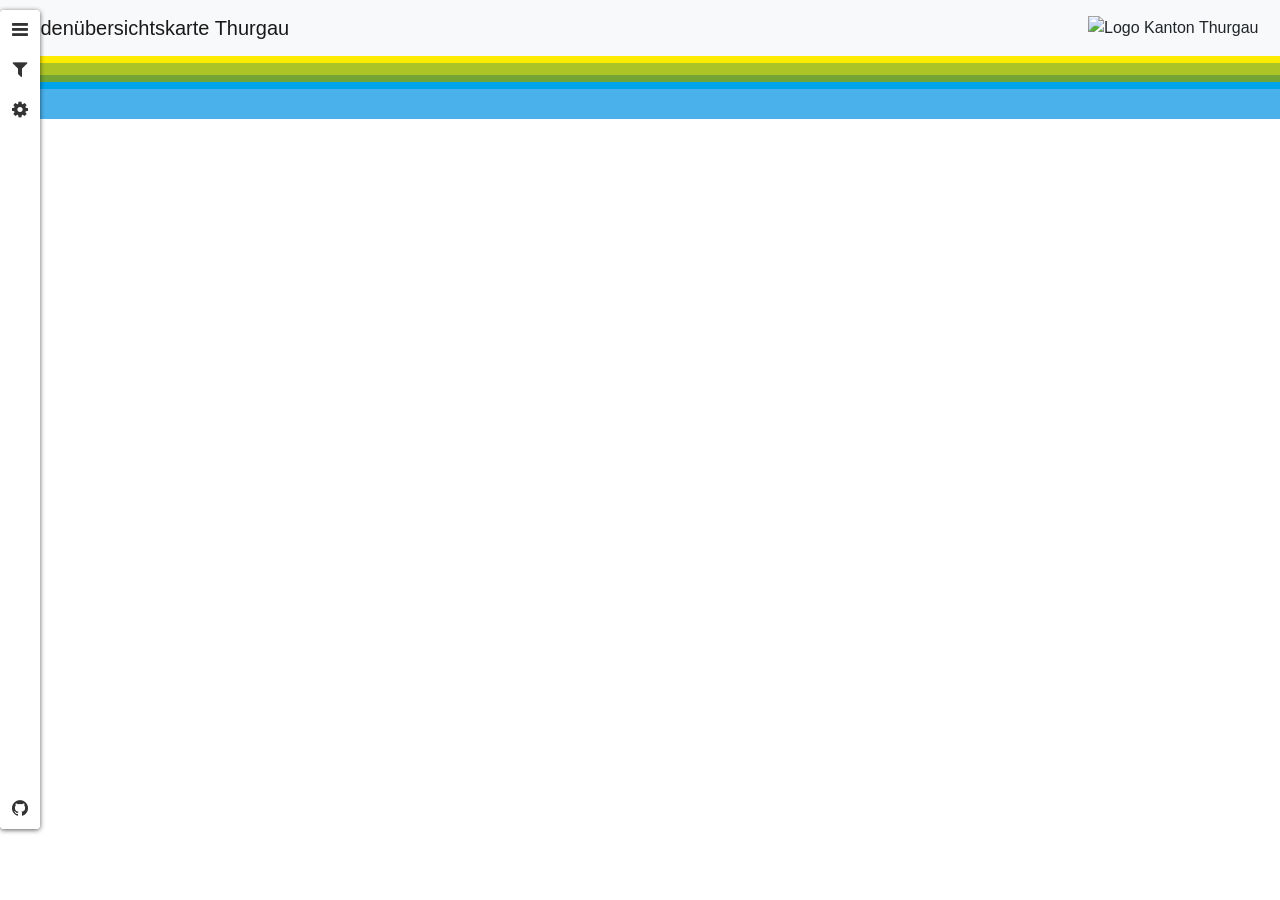
==== index.html @ bab36177 "legend fix" ====
<!doctype html>
<html lang="de">
<head>
    <meta charset="utf-8">
    <meta name="viewport" content="width=device-width, initial-scale=1, shrink-to-fit=no">
    <meta name="description" content="Bodenübersichtskarte Thurgau">
    <meta name="author" content="Jan, Robin, Benedek">

    <title>Bodenübersichtskarte Thurgau</title>

    <!-- Bootstrap CSS -->
    <link rel="stylesheet" href="https://stackpath.bootstrapcdn.com/bootstrap/4.1.3/css/bootstrap.min.css">
    <link href="https://maxcdn.bootstrapcdn.com/font-awesome/4.1.0/css/font-awesome.min.css" rel="stylesheet">

    <!-- Favicon -->
    <link rel="apple-touch-icon" sizes="180x180" href="img/favicon/apple-touch-icon.png">
    <link rel="icon" type="image/png" sizes="32x32" href="img/favicon/favicon-32x32.png">
    <link rel="icon" type="image/png" sizes="16x16" href="img/favicon/favicon-16x16.png">

    <!-- Map -->
    <link rel="stylesheet" href="https://unpkg.com/leaflet@1.2.0/dist/leaflet.css">
    <link rel="stylesheet" href="css/sidebar/leaflet-sidebar.css">

    <!-- Custom -->
    <link rel="stylesheet" href="css/bootstrap-custom.css">
</head>

<body>

<div class="container-fluid">
    <nav class="navbar navbar-expand-lg navbar-light bg-light">
        <span class="navbar-brand d-flex flex-fill">Bodenübersichtskarte Thurgau</span>
        <div class="navbar-collapse collapse w-100 order-3 dual-collapse2">
            <ul class="navbar-nav ml-auto">
                <li class="nav-item">
                    <img src="https://www.tg.ch/public/upload/assets/20/logo-kanton-thurgau.svg"
                         alt="Logo Kanton Thurgau" style="display: block; float: right; width: 176px;">
                </li>
            </ul>
        </div>
        <div class="d-flex flex-fill"><!--spacer--> </div>
    </nav>

    <header>
        <div class="tg-horizont"></div>
    </header>

    <main>
        <!-- optionally define the sidebar content via HTML markup -->
        <div id="sidebar" class="leaflet-sidebar collapsed">
            <!-- nav tabs -->
            <div class="leaflet-sidebar-tabs">
                <!-- top aligned tabs -->
                <ul role="tablist">
                    <li><a href="#home" role="tab"><i class="fa fa-bars active"></i></a></li>
                    <li><a href="#autopan" role="tab"><i class="fa fa-filter"></i></a></li>
                    <li><a href="#messages" role="tab"><i class="fa fa-gear"></i></a></li>
                </ul>

                <!-- bottom aligned tabs -->
                <ul role="tablist">
                    <li><a href="https://github.com/Boostvolt"><i class="fa fa-github"></i></a>
                    </li>
                </ul>
            </div>

            <!-- panel content -->
            <div class="leaflet-sidebar-content">
                <div class="leaflet-sidebar-pane" id="home">
                    <h1 class="leaflet-sidebar-header">
                        Bodenübersichtskarte Thurgau
                        <span class="leaflet-sidebar-close"><i class="fa fa-caret-left"></i></span>
                    </h1>
                    <br>
                    <h5>Über uns</h5>
                    <p>Wir sind Schüler von der Abschlussklasse an der Informatikmittelschule
                        Frauenfeld. In diesem Rahmen entwickelten wir im Herbstsemester 2020/21 eine Anwendung
                        anhand von Thurgauer Open Government Daten. In Zusammenarbeit mit der Kantonalen Verwaltung
                        Thurgau ist anschliessend, die folgende Anwendung entstanden.</p>
                </div>

                <div class="leaflet-sidebar-pane" id="autopan">
                    <h1 class="leaflet-sidebar-header">
                        Datenauswahl
                        <span class="leaflet-sidebar-close"><i class="fa fa-caret-left"></i></span>
                    </h1><br>
                    <p>Wähle aus, welche Daten angezeigt werden sollen.</p>
                    <hr>
                    <form autocomplete="off">
                        <div class="form-group">
                            <div class="form-check">
                                <input class="form-check-input" type="radio" value="" name="options"
                                       id="Hauptboden" onclick="changeLayer(this.id)">
                                <label class="form-check-label" for="Hauptboden">
                                    Hauptboden
                                </label>
                            </div>
                            <div class="form-check">
                                <input class="form-check-input" type="radio" value="" name="options"
                                       id="ubuflach_bt_al"
                                       onclick="changeLayer(this.id)">
                                <label class="form-check-label" for="ubuflach_bt_al">
                                    Bodentyp Hauptboden Landwirtschaft
                                </label>
                            </div>
                            <div class="form-check">
                                <input class="form-check-input" type="radio" value="" name="options"
                                       id="ubuflach_k_ob_al"
                                       onclick="changeLayer(this.id)">
                                <label class="form-check-label" for="ubuflach_k_ob_al">
                                    Textur Hauptboden Landwirtschaft
                                </label>
                            </div>
                            <div class="form-check">
                                <input class="form-check-input" type="radio" value="" name="options"
                                       id="ubuflach_hb"
                                       onclick="changeLayer(this.id)">
                                <label class="form-check-label" for="ubuflach_hb">
                                    Wasserhaushalt Hauptboden
                                </label>
                            </div>
                            <div class="form-check">
                                <input class="form-check-input" type="radio" value="" name="options"
                                       id="ubuflach_verd"
                                       onclick="changeLayer(this.id)">
                                <label class="form-check-label" for="ubuflach_verd">
                                    Verdichtungsempfindlichkeit
                                </label>
                            </div>
                            <div class="form-check">
                                <input class="form-check-input" type="radio" value="" name="options"
                                       id="ubuflach_nb" onclick="changeLayer(this.id)">
                                <label class="form-check-label" for="ubuflach_nb">
                                    Wasserhaushalt Nebenboden
                                </label>
                            </div>
                            <div class="form-check">
                                <input class="form-check-input" type="radio" value="" name="options"
                                       id="ubuflach_bb" onclick="changeLayer(this.id)">
                                <label class="form-check-label" for="ubuflach_bb">
                                    Wasserhaushalt Begleitboden
                                </label>
                            </div>
                            <div class="form-check">
                                <input class="form-check-input" type="radio" value="" name="options"
                                       id="ubuflach_re_nat" onclick="changeLayer(this.id)">
                                <label class="form-check-label" for="ubuflach_re_nat">
                                    Bodenregionen (natürlich)
                                </label>
                            </div>
                            <div class="form-check">
                                <input class="form-check-input" type="radio" value="" name="options"
                                       id="ubuflach_re_ant" onclick="changeLayer(this.id)">
                                <label class="form-check-label" for="ubuflach_re_ant">
                                    Bodenregionen (anthropogen)
                                </label>
                            </div>
                            <div class="form-check">
                                <input class="form-check-input" type="radio" value="" name="options"
                                       id="ubufixpk" onclick="changeLayer(this.id)">
                                <label class="form-check-label" for="ubufixpk">
                                    Bodenprofile und Bohrungen
                                </label>
                            </div>
                        </div>
                    </form>
                </div>

                <div class="leaflet-sidebar-pane" id="messages">
                    <h1 class="leaflet-sidebar-header">
                        Kartendesign
                        <div class="leaflet-sidebar-close"><i class="fa fa-caret-left"></i></div>
                    </h1>
                    <br>
                    <p>Wähle aus, wie die Karte aussehen soll.</p>
                    <hr>
                    <div class="form-check">
                        <input class="form-check-input" type="radio" name="radios" id="tgKarteStreets" value="option1"
                               onclick="changeMapStyle('ckhbrqz200sfm19l8s1kllc5p')">
                        <label class="form-check-label" for="tgKarteStreets">
                            Strassenansicht
                        </label>
                    </div>
                    <div class="form-check">
                        <input class="form-check-input" type="radio" name="radios" id="tgKarteLight" value="option2"
                               onclick="changeMapStyle('ckhbrrydr0sh619paqdxyxm4s')">
                        <label class="form-check-label" for="tgKarteLight">
                            Geländeansicht
                        </label>
                    </div>
                    <div class="form-check">
                        <input class="form-check-input" type="radio" name="radios" id="tgKarteSatellite"
                               value="option3" onclick="changeMapStyle('ckhbrs8xx0sef19mc8mif7o0w')">
                        <label class="form-check-label" for="tgKarteSatellite">
                            Satellitenansicht
                        </label>
                    </div>
                </div>

            </div>
        </div>
        <div id="map"></div>
    </main>
</div>

<!-- Custom files first, then Leaflet, then jQuery, then Popper.js, then holder.js, then jquery.validate.js, then Bootstrap JS -->
<script src="https://unpkg.com/leaflet@1.2.0/dist/leaflet.js"></script>
<script src="js/sidebar/leaflet-sidebar.js"></script>
<script src="js/leaflet.wms.js"></script>
<script src="http://code.jquery.com/jquery-1.11.3.min.js"></script>
<script src="https://cdnjs.cloudflare.com/ajax/libs/popper.js/1.14.3/umd/popper.min.js"></script>
<script src="https://cdnjs.cloudflare.com/ajax/libs/holder/2.9.4/holder.min.js"></script>
<script src="https://cdnjs.cloudflare.com/ajax/libs/jquery-validate/1.19.0/jquery.validate.min.js"></script>
<script src="https://cdnjs.cloudflare.com/ajax/libs/jquery-validate/1.19.0/additional-methods.min.js"></script>
<script src="https://stackpath.bootstrapcdn.com/bootstrap/4.1.3/js/bootstrap.min.js"></script>
<script src="js/map.js"></script>
</body>

</html>
---- css/sidebar/leaflet-sidebar.css ----
.leaflet-sidebar {
  position: absolute;
  top: 0;
  bottom: 0;
  width: 100%;
  overflow: hidden;
  z-index: 2000; }
  .leaflet-sidebar.collapsed {
    width: 40px; }
  @media (min-width: 768px) {
    .leaflet-sidebar {
      top: 10px;
      bottom: 10px;
      transition: width 500ms; } }
  @media (min-width: 768px) and (max-width: 991px) {
    .leaflet-sidebar {
      width: 305px;
      max-width: 305px; } }
  @media (min-width: 992px) and (max-width: 1199px) {
    .leaflet-sidebar {
      width: 390px;
      max-width: 390px; } }
  @media (min-width: 1200px) {
    .leaflet-sidebar {
      width: 460px;
      max-width: 460px; } }

.leaflet-sidebar-left {
  left: 0; }
  @media (min-width: 768px) {
    .leaflet-sidebar-left {
      left: 0; } }

.leaflet-sidebar-right {
  right: 0; }
  @media (min-width: 768px) {
    .leaflet-sidebar-right {
      right: 10px; } }

.leaflet-sidebar-tabs {
  top: 0;
  bottom: 0;
  height: 100%;
  background-color: #fff; }
  .leaflet-sidebar-left .leaflet-sidebar-tabs {
    left: 0; }
  .leaflet-sidebar-right .leaflet-sidebar-tabs {
    right: 0; }
  .leaflet-sidebar-tabs, .leaflet-sidebar-tabs > ul {
    position: absolute;
    width: 40px;
    margin: 0;
    padding: 0;
    list-style-type: none; }
    .leaflet-sidebar-tabs > li, .leaflet-sidebar-tabs > ul > li {
      width: 100%;
      height: 40px;
      color: #333;
      font-size: 14pt;
      overflow: hidden;
      transition: all 80ms; }
      .leaflet-sidebar-tabs > li:hover, .leaflet-sidebar-tabs > ul > li:hover {
        color: #000;
        background-color: #eee; }
      .leaflet-sidebar-tabs > li.active, .leaflet-sidebar-tabs > ul > li.active {
        color: #fff;
        background-color: #000; }
      .leaflet-sidebar-tabs > li.disabled, .leaflet-sidebar-tabs > ul > li.disabled {
        color: rgba(51, 51, 51, 0.4); }
        .leaflet-sidebar-tabs > li.disabled:hover, .leaflet-sidebar-tabs > ul > li.disabled:hover {
          background: transparent; }
        .leaflet-sidebar-tabs > li.disabled > a, .leaflet-sidebar-tabs > ul > li.disabled > a {
          cursor: default; }
      .leaflet-sidebar-tabs > li > a, .leaflet-sidebar-tabs > ul > li > a {
        display: block;
        width: 100%;
        height: 100%;
        line-height: 40px;
        color: inherit;
        text-decoration: none;
        text-align: center;
        cursor: pointer; }
  .leaflet-sidebar-tabs > ul + ul {
    bottom: 0; }

.leaflet-sidebar-content {
  position: absolute;
  top: 0;
  bottom: 0;
  background-color: rgba(255, 255, 255, 0.95);
  overflow-x: hidden;
  overflow-y: auto; }
  .leaflet-sidebar-left .leaflet-sidebar-content {
    left: 40px;
    right: 0; }
  .leaflet-sidebar-right .leaflet-sidebar-content {
    left: 0;
    right: 40px; }
  .leaflet-sidebar.collapsed > .leaflet-sidebar-content {
    overflow-y: hidden; }

.collapsed > .leaflet-sidebar-content {
  overflow-y: hidden; }

.leaflet-sidebar-pane {
  display: none;
  left: 0;
  right: 0;
  box-sizing: border-box;
  padding: 10px 20px; }
  .leaflet-sidebar-pane.active {
    display: block; }
  @media (min-width: 768px) and (max-width: 991px) {
    .leaflet-sidebar-pane {
      min-width: 265px; } }
  @media (min-width: 992px) and (max-width: 1199px) {
    .leaflet-sidebar-pane {
      min-width: 350px; } }
  @media (min-width: 1200px) {
    .leaflet-sidebar-pane {
      min-width: 420px; } }

.leaflet-sidebar-header {
  margin: -10px -20px 0;
  height: 40px;
  padding: 0 20px;
  line-height: 40px;
  font-size: 14.4pt;
  color: #fff;
  background-color: #000; }
  .leaflet-sidebar-right .leaflet-sidebar-header {
    padding-left: 0; }

.leaflet-sidebar-close {
  position: absolute;
  top: 0;
  width: 40px;
  height: 40px;
  text-align: center;
  cursor: pointer; }
  .leaflet-sidebar-left .leaflet-sidebar-close {
    right: 0; }
  .leaflet-sidebar-right .leaflet-sidebar-close {
    left: 0; }

.leaflet-sidebar {
  box-shadow: 0 1px 5px rgba(0, 0, 0, 0.65); }
  .leaflet-sidebar.leaflet-touch {
    box-shadow: none;
    border-right: 2px solid rgba(0, 0, 0, 0.2); }
  @media (min-width: 768px) {
    .leaflet-sidebar {
      border-radius: 4px; }
      .leaflet-sidebar.leaflet-touch {
        border: 2px solid rgba(0, 0, 0, 0.2); } }

@media (min-width: 768px) {
  .leaflet-sidebar-left ~ .leaflet-control-container .leaflet-left {
    transition: left 500ms; } }

@media (min-width: 768px) and (max-width: 991px) {
  .leaflet-sidebar-left ~ .leaflet-control-container .leaflet-left {
    left: 315px; } }

@media (min-width: 992px) and (max-width: 1199px) {
  .leaflet-sidebar-left ~ .leaflet-control-container .leaflet-left {
    left: 400px; } }

@media (min-width: 1200px) {
  .leaflet-sidebar-left ~ .leaflet-control-container .leaflet-left {
    left: 470px; } }

@media (min-width: 768px) {
  .leaflet-sidebar-left.collapsed ~ .leaflet-control-container .leaflet-left {
    left: 50px; } }

@media (min-width: 768px) {
  .leaflet-sidebar-right ~ .leaflet-control-container .leaflet-right {
    transition: right 500ms; } }

@media (min-width: 768px) and (max-width: 991px) {
  .leaflet-sidebar-right ~ .leaflet-control-container .leaflet-right {
    right: 315px; } }

@media (min-width: 992px) and (max-width: 1199px) {
  .leaflet-sidebar-right ~ .leaflet-control-container .leaflet-right {
    right: 400px; } }

@media (min-width: 1200px) {
  .leaflet-sidebar-right ~ .leaflet-control-container .leaflet-right {
    right: 470px; } }

@media (min-width: 768px) {
  .leaflet-sidebar-right.collapsed ~ .leaflet-control-container .leaflet-right {
    right: 50px; } }
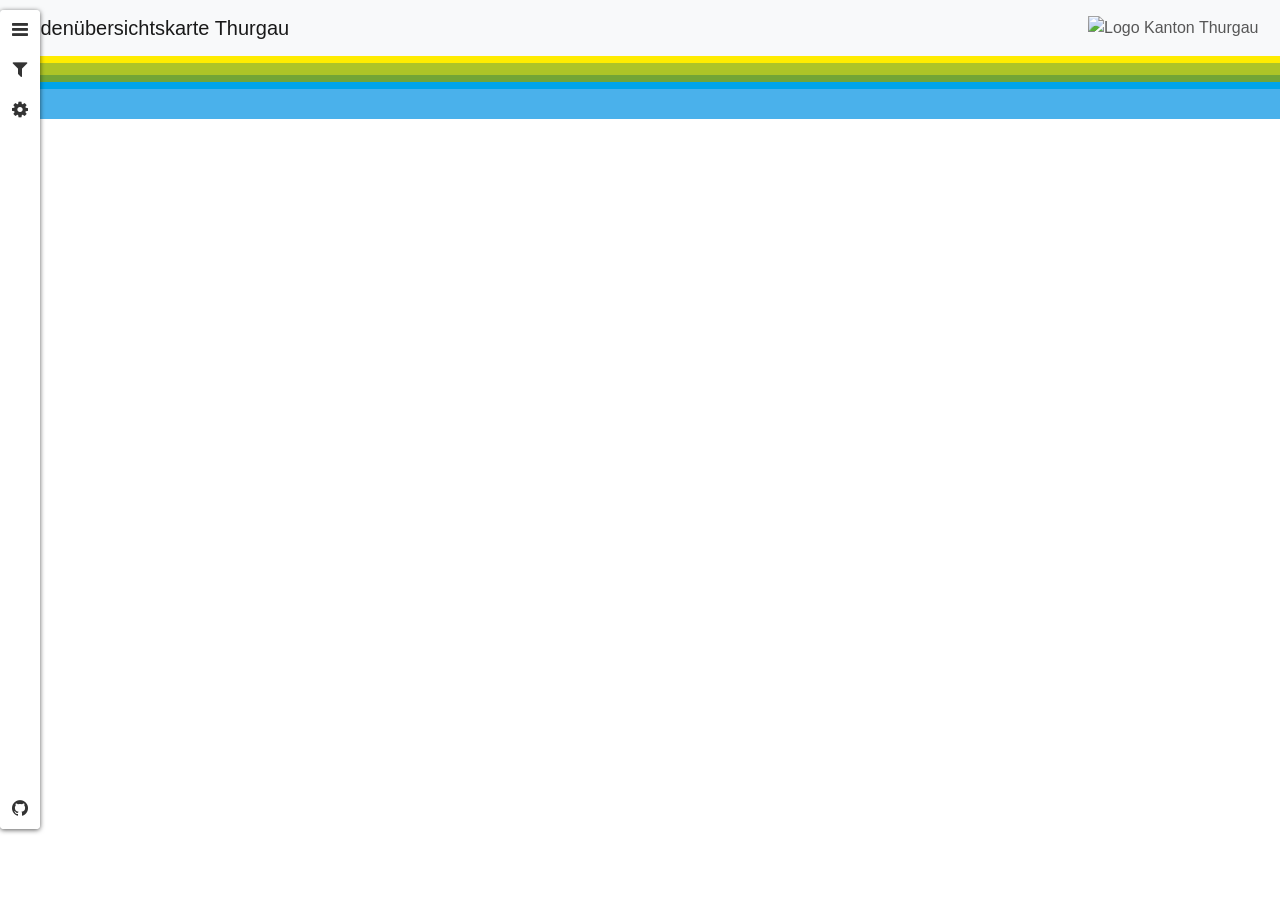
==== commit cdb66f6d: "Cleanup" ====
--- a/index.html
+++ b/index.html
@@ -1,219 +1,213 @@
 <!doctype html>
 <html lang="de">
-<head>
-    <meta charset="utf-8">
-    <meta name="viewport" content="width=device-width, initial-scale=1, shrink-to-fit=no">
-    <meta name="description" content="Bodenübersichtskarte Thurgau">
-    <meta name="author" content="Jan, Robin, Benedek">
-
-    <title>Bodenübersichtskarte Thurgau</title>
-
-    <!-- Bootstrap CSS -->
-    <link rel="stylesheet" href="https://stackpath.bootstrapcdn.com/bootstrap/4.1.3/css/bootstrap.min.css">
-    <link href="https://maxcdn.bootstrapcdn.com/font-awesome/4.1.0/css/font-awesome.min.css" rel="stylesheet">
-
-    <!-- Favicon -->
-    <link rel="apple-touch-icon" sizes="180x180" href="img/favicon/apple-touch-icon.png">
-    <link rel="icon" type="image/png" sizes="32x32" href="img/favicon/favicon-32x32.png">
-    <link rel="icon" type="image/png" sizes="16x16" href="img/favicon/favicon-16x16.png">
-
-    <!-- Map -->
-    <link rel="stylesheet" href="https://unpkg.com/leaflet@1.2.0/dist/leaflet.css">
-    <link rel="stylesheet" href="css/sidebar/leaflet-sidebar.css">
-
-    <!-- Custom -->
-    <link rel="stylesheet" href="css/bootstrap-custom.css">
-</head>
-
-<body>
-
-<div class="container-fluid">
-    <nav class="navbar navbar-expand-lg navbar-light bg-light">
-        <span class="navbar-brand d-flex flex-fill">Bodenübersichtskarte Thurgau</span>
-        <div class="navbar-collapse collapse w-100 order-3 dual-collapse2">
-            <ul class="navbar-nav ml-auto">
-                <li class="nav-item">
-                    <img src="https://www.tg.ch/public/upload/assets/20/logo-kanton-thurgau.svg"
-                         alt="Logo Kanton Thurgau" style="display: block; float: right; width: 176px;">
-                </li>
-            </ul>
-        </div>
-        <div class="d-flex flex-fill"><!--spacer--> </div>
-    </nav>
-
-    <header>
-        <div class="tg-horizont"></div>
-    </header>
-
-    <main>
-        <!-- optionally define the sidebar content via HTML markup -->
-        <div id="sidebar" class="leaflet-sidebar collapsed">
-            <!-- nav tabs -->
-            <div class="leaflet-sidebar-tabs">
-                <!-- top aligned tabs -->
-                <ul role="tablist">
-                    <li><a href="#home" role="tab"><i class="fa fa-bars active"></i></a></li>
-                    <li><a href="#autopan" role="tab"><i class="fa fa-filter"></i></a></li>
-                    <li><a href="#messages" role="tab"><i class="fa fa-gear"></i></a></li>
-                </ul>
-
-                <!-- bottom aligned tabs -->
-                <ul role="tablist">
-                    <li><a href="https://github.com/Boostvolt"><i class="fa fa-github"></i></a>
-                    </li>
-                </ul>
-            </div>
-
-            <!-- panel content -->
-            <div class="leaflet-sidebar-content">
-                <div class="leaflet-sidebar-pane" id="home">
-                    <h1 class="leaflet-sidebar-header">
-                        Bodenübersichtskarte Thurgau
-                        <span class="leaflet-sidebar-close"><i class="fa fa-caret-left"></i></span>
-                    </h1>
-                    <br>
-                    <h5>Über uns</h5>
-                    <p>Wir sind Schüler von der Abschlussklasse an der Informatikmittelschule
-                        Frauenfeld. In diesem Rahmen entwickelten wir im Herbstsemester 2020/21 eine Anwendung
-                        anhand von Thurgauer Open Government Daten. In Zusammenarbeit mit der Kantonalen Verwaltung
-                        Thurgau ist anschliessend, die folgende Anwendung entstanden.</p>
-                </div>
-
-                <div class="leaflet-sidebar-pane" id="autopan">
-                    <h1 class="leaflet-sidebar-header">
-                        Datenauswahl
-                        <span class="leaflet-sidebar-close"><i class="fa fa-caret-left"></i></span>
-                    </h1><br>
-                    <p>Wähle aus, welche Daten angezeigt werden sollen.</p>
-                    <hr>
-                    <form autocomplete="off">
-                        <div class="form-group">
+    <head>
+        <meta charset="utf-8">
+        <meta name="viewport" content="width=device-width, initial-scale=1, shrink-to-fit=no">
+        <meta name="description" content="Bodenübersichtskarte Thurgau">
+        <meta name="author" content="Jan, Robin, Benedek">
+
+        <title>Bodenübersichtskarte Thurgau</title>
+
+        <!-- Bootstrap CSS -->
+        <link rel="stylesheet" href="https://stackpath.bootstrapcdn.com/bootstrap/4.1.3/css/bootstrap.min.css">
+        <link href="https://maxcdn.bootstrapcdn.com/font-awesome/4.1.0/css/font-awesome.min.css" rel="stylesheet">
+
+        <!-- Favicon -->
+        <link rel="apple-touch-icon" sizes="180x180" href="img/favicon/apple-touch-icon.png">
+        <link rel="icon" type="image/png" sizes="32x32" href="img/favicon/favicon-32x32.png">
+        <link rel="icon" type="image/png" sizes="16x16" href="img/favicon/favicon-16x16.png">
+
+        <!-- Map -->
+        <link rel="stylesheet" href="https://unpkg.com/leaflet@1.2.0/dist/leaflet.css">
+        <link rel="stylesheet" href="css/sidebar/leaflet-sidebar.css">
+
+        <!-- Custom -->
+        <link rel="stylesheet" href="css/bootstrap-custom.css">
+    </head>
+
+    <body>
+        <div class="container-fluid">
+            <header>
+                <nav class="navbar navbar-expand-lg navbar-light bg-light">
+                    <span class="navbar-brand d-flex flex-fill">Bodenübersichtskarte Thurgau</span>
+                    <div class="navbar-collapse collapse w-100 order-3 dual-collapse2">
+                        <ul class="navbar-nav ml-auto">
+                            <li class="nav-item">
+                                <img src="https://www.tg.ch/public/upload/assets/20/logo-kanton-thurgau.svg"
+                                 alt="Logo Kanton Thurgau" style="display: block; float: right; width: 176px;">
+                            </li>
+                        </ul>
+                    </div>
+                    <div class="d-flex flex-fill"></div>
+                </nav>
+                <div class="tg-horizont"></div>
+            </header>
+
+            <main>
+                <!-- optionally define the sidebar content via HTML markup -->
+                <div id="sidebar" class="leaflet-sidebar collapsed">
+                    <!-- nav tabs -->
+                    <div class="leaflet-sidebar-tabs">
+                        <!-- top aligned tabs -->
+                        <ul role="tablist">
+                            <li><a href="#home" role="tab"><i class="fa fa-bars active"></i></a></li>
+                            <li><a href="#autopan" role="tab"><i class="fa fa-filter"></i></a></li>
+                            <li><a href="#messages" role="tab"><i class="fa fa-gear"></i></a></li>
+                        </ul>
+                        <!-- bottom aligned tabs -->
+                        <ul role="tablist">
+                            <li><a href="https://github.com/Boostvolt"><i class="fa fa-github"></i></a>
+                            </li>
+                        </ul>
+                    </div>
+                    <!-- panel content -->
+                    <div class="leaflet-sidebar-content">
+                        <div class="leaflet-sidebar-pane" id="home">
+                            <h1 class="leaflet-sidebar-header">
+                                Bodenübersichtskarte Thurgau
+                                <span class="leaflet-sidebar-close"><i class="fa fa-caret-left"></i></span>
+                            </h1>
+                            <br>
+                            <h5>Über uns</h5>
+                            <p>Wir sind Schüler von der Abschlussklasse an der Informatikmittelschule
+                                Frauenfeld. In diesem Rahmen entwickelten wir im Herbstsemester 2020/21 eine Anwendung
+                                anhand von Thurgauer Open Government Daten. In Zusammenarbeit mit der Kantonalen Verwaltung
+                                Thurgau ist anschliessend, die folgende Anwendung entstanden.</p>
+                        </div>
+                        <div class="leaflet-sidebar-pane" id="autopan">
+                            <h1 class="leaflet-sidebar-header">
+                                Datenauswahl
+                                <span class="leaflet-sidebar-close"><i class="fa fa-caret-left"></i></span>
+                            </h1><br>
+                            <p>Wähle aus, welche Daten angezeigt werden sollen.</p>
+                            <hr>
+                            <form autocomplete="off">
+                                <div class="form-group">
+                                    <div class="form-check">
+                                        <input class="form-check-input" type="radio" value="" name="options"
+                                               id="Hauptboden" onclick="changeLayer(this.id)">
+                                        <label class="form-check-label" for="Hauptboden">
+                                            Hauptboden
+                                        </label>
+                                    </div>
+                                    <div class="form-check">
+                                        <input class="form-check-input" type="radio" value="" name="options"
+                                               id="ubuflach_bt_al"
+                                               onclick="changeLayer(this.id)">
+                                        <label class="form-check-label" for="ubuflach_bt_al">
+                                            Bodentyp Hauptboden Landwirtschaft
+                                        </label>
+                                    </div>
+                                    <div class="form-check">
+                                        <input class="form-check-input" type="radio" value="" name="options"
+                                               id="ubuflach_k_ob_al"
+                                               onclick="changeLayer(this.id)">
+                                        <label class="form-check-label" for="ubuflach_k_ob_al">
+                                            Textur Hauptboden Landwirtschaft
+                                        </label>
+                                    </div>
+                                    <div class="form-check">
+                                        <input class="form-check-input" type="radio" value="" name="options"
+                                               id="ubuflach_hb"
+                                               onclick="changeLayer(this.id)">
+                                        <label class="form-check-label" for="ubuflach_hb">
+                                            Wasserhaushalt Hauptboden
+                                        </label>
+                                    </div>
+                                    <div class="form-check">
+                                        <input class="form-check-input" type="radio" value="" name="options"
+                                               id="ubuflach_verd"
+                                               onclick="changeLayer(this.id)">
+                                        <label class="form-check-label" for="ubuflach_verd">
+                                            Verdichtungsempfindlichkeit
+                                        </label>
+                                    </div>
+                                    <div class="form-check">
+                                        <input class="form-check-input" type="radio" value="" name="options"
+                                               id="ubuflach_nb" onclick="changeLayer(this.id)">
+                                        <label class="form-check-label" for="ubuflach_nb">
+                                            Wasserhaushalt Nebenboden
+                                        </label>
+                                    </div>
+                                    <div class="form-check">
+                                        <input class="form-check-input" type="radio" value="" name="options"
+                                               id="ubuflach_bb" onclick="changeLayer(this.id)">
+                                        <label class="form-check-label" for="ubuflach_bb">
+                                            Wasserhaushalt Begleitboden
+                                        </label>
+                                    </div>
+                                    <div class="form-check">
+                                        <input class="form-check-input" type="radio" value="" name="options"
+                                               id="ubuflach_re_nat" onclick="changeLayer(this.id)">
+                                        <label class="form-check-label" for="ubuflach_re_nat">
+                                            Bodenregionen (natürlich)
+                                        </label>
+                                    </div>
+                                    <div class="form-check">
+                                        <input class="form-check-input" type="radio" value="" name="options"
+                                               id="ubuflach_re_ant" onclick="changeLayer(this.id)">
+                                        <label class="form-check-label" for="ubuflach_re_ant">
+                                            Bodenregionen (anthropogen)
+                                        </label>
+                                    </div>
+                                    <div class="form-check">
+                                        <input class="form-check-input" type="radio" value="" name="options"
+                                               id="ubufixpk" onclick="changeLayer(this.id)">
+                                        <label class="form-check-label" for="ubufixpk">
+                                            Bodenprofile und Bohrungen
+                                        </label>
+                                    </div>
+                                </div>
+                            </form>
+                        </div>
+                        <div class="leaflet-sidebar-pane" id="messages">
+                            <h1 class="leaflet-sidebar-header">
+                                Kartendesign
+                                <div class="leaflet-sidebar-close"><i class="fa fa-caret-left"></i></div>
+                            </h1>
+                            <br>
+                            <p>Wähle aus, wie die Karte aussehen soll.</p>
+                            <hr>
                             <div class="form-check">
-                                <input class="form-check-input" type="radio" value="" name="options"
-                                       id="Hauptboden" onclick="changeLayer(this.id)">
-                                <label class="form-check-label" for="Hauptboden">
-                                    Hauptboden
+                                <input class="form-check-input" type="radio" name="radios" id="tgKarteStreets" value="option1"
+                                       onclick="changeMapStyle('ckhbrqz200sfm19l8s1kllc5p')">
+                                <label class="form-check-label" for="tgKarteStreets">
+                                    Strassenansicht
                                 </label>
                             </div>
                             <div class="form-check">
-                                <input class="form-check-input" type="radio" value="" name="options"
-                                       id="ubuflach_bt_al"
-                                       onclick="changeLayer(this.id)">
-                                <label class="form-check-label" for="ubuflach_bt_al">
-                                    Bodentyp Hauptboden Landwirtschaft
+                                <input class="form-check-input" type="radio" name="radios" id="tgKarteLight" value="option2"
+                                       onclick="changeMapStyle('ckhbrrydr0sh619paqdxyxm4s')">
+                                <label class="form-check-label" for="tgKarteLight">
+                                    Geländeansicht
                                 </label>
                             </div>
                             <div class="form-check">
-                                <input class="form-check-input" type="radio" value="" name="options"
-                                       id="ubuflach_k_ob_al"
-                                       onclick="changeLayer(this.id)">
-                                <label class="form-check-label" for="ubuflach_k_ob_al">
-                                    Textur Hauptboden Landwirtschaft
-                                </label>
-                            </div>
-                            <div class="form-check">
-                                <input class="form-check-input" type="radio" value="" name="options"
-                                       id="ubuflach_hb"
-                                       onclick="changeLayer(this.id)">
-                                <label class="form-check-label" for="ubuflach_hb">
-                                    Wasserhaushalt Hauptboden
-                                </label>
-                            </div>
-                            <div class="form-check">
-                                <input class="form-check-input" type="radio" value="" name="options"
-                                       id="ubuflach_verd"
-                                       onclick="changeLayer(this.id)">
-                                <label class="form-check-label" for="ubuflach_verd">
-                                    Verdichtungsempfindlichkeit
-                                </label>
-                            </div>
-                            <div class="form-check">
-                                <input class="form-check-input" type="radio" value="" name="options"
-                                       id="ubuflach_nb" onclick="changeLayer(this.id)">
-                                <label class="form-check-label" for="ubuflach_nb">
-                                    Wasserhaushalt Nebenboden
-                                </label>
-                            </div>
-                            <div class="form-check">
-                                <input class="form-check-input" type="radio" value="" name="options"
-                                       id="ubuflach_bb" onclick="changeLayer(this.id)">
-                                <label class="form-check-label" for="ubuflach_bb">
-                                    Wasserhaushalt Begleitboden
-                                </label>
-                            </div>
-                            <div class="form-check">
-                                <input class="form-check-input" type="radio" value="" name="options"
-                                       id="ubuflach_re_nat" onclick="changeLayer(this.id)">
-                                <label class="form-check-label" for="ubuflach_re_nat">
-                                    Bodenregionen (natürlich)
-                                </label>
-                            </div>
-                            <div class="form-check">
-                                <input class="form-check-input" type="radio" value="" name="options"
-                                       id="ubuflach_re_ant" onclick="changeLayer(this.id)">
-                                <label class="form-check-label" for="ubuflach_re_ant">
-                                    Bodenregionen (anthropogen)
-                                </label>
-                            </div>
-                            <div class="form-check">
-                                <input class="form-check-input" type="radio" value="" name="options"
-                                       id="ubufixpk" onclick="changeLayer(this.id)">
-                                <label class="form-check-label" for="ubufixpk">
-                                    Bodenprofile und Bohrungen
+                                <input class="form-check-input" type="radio" name="radios" id="tgKarteSatellite"
+                                       value="option3" onclick="changeMapStyle('ckhbrs8xx0sef19mc8mif7o0w')">
+                                <label class="form-check-label" for="tgKarteSatellite">
+                                    Satellitenansicht
                                 </label>
                             </div>
                         </div>
-                    </form>
-                </div>
-
-                <div class="leaflet-sidebar-pane" id="messages">
-                    <h1 class="leaflet-sidebar-header">
-                        Kartendesign
-                        <div class="leaflet-sidebar-close"><i class="fa fa-caret-left"></i></div>
-                    </h1>
-                    <br>
-                    <p>Wähle aus, wie die Karte aussehen soll.</p>
-                    <hr>
-                    <div class="form-check">
-                        <input class="form-check-input" type="radio" name="radios" id="tgKarteStreets" value="option1"
-                               onclick="changeMapStyle('ckhbrqz200sfm19l8s1kllc5p')">
-                        <label class="form-check-label" for="tgKarteStreets">
-                            Strassenansicht
-                        </label>
-                    </div>
-                    <div class="form-check">
-                        <input class="form-check-input" type="radio" name="radios" id="tgKarteLight" value="option2"
-                               onclick="changeMapStyle('ckhbrrydr0sh619paqdxyxm4s')">
-                        <label class="form-check-label" for="tgKarteLight">
-                            Geländeansicht
-                        </label>
-                    </div>
-                    <div class="form-check">
-                        <input class="form-check-input" type="radio" name="radios" id="tgKarteSatellite"
-                               value="option3" onclick="changeMapStyle('ckhbrs8xx0sef19mc8mif7o0w')">
-                        <label class="form-check-label" for="tgKarteSatellite">
-                            Satellitenansicht
-                        </label>
                     </div>
                 </div>
-
-            </div>
+                <div id="map"></div>
+            </main>
         </div>
-        <div id="map"></div>
-    </main>
-</div>
-
-<!-- Custom files first, then Leaflet, then jQuery, then Popper.js, then holder.js, then jquery.validate.js, then Bootstrap JS -->
-<script src="https://unpkg.com/leaflet@1.2.0/dist/leaflet.js"></script>
-<script src="js/sidebar/leaflet-sidebar.js"></script>
-<script src="js/leaflet.wms.js"></script>
-<script src="http://code.jquery.com/jquery-1.11.3.min.js"></script>
-<script src="https://cdnjs.cloudflare.com/ajax/libs/popper.js/1.14.3/umd/popper.min.js"></script>
-<script src="https://cdnjs.cloudflare.com/ajax/libs/holder/2.9.4/holder.min.js"></script>
-<script src="https://cdnjs.cloudflare.com/ajax/libs/jquery-validate/1.19.0/jquery.validate.min.js"></script>
-<script src="https://cdnjs.cloudflare.com/ajax/libs/jquery-validate/1.19.0/additional-methods.min.js"></script>
-<script src="https://stackpath.bootstrapcdn.com/bootstrap/4.1.3/js/bootstrap.min.js"></script>
-<script src="js/map.js"></script>
-</body>
+    </body>
+
+
+    <!-- Custom files first, then Leaflet, then jQuery, then Popper.js, then holder.js, then jquery.validate.js, then Bootstrap JS -->
+    <script src="https://unpkg.com/leaflet@1.2.0/dist/leaflet.js"></script>
+    <script src="js/sidebar/leaflet-sidebar.js"></script>
+    <script src="js/leaflet.wms.js"></script>
+    <script src="http://code.jquery.com/jquery-1.11.3.min.js"></script>
+    <script src="https://cdnjs.cloudflare.com/ajax/libs/popper.js/1.14.3/umd/popper.min.js"></script>
+    <script src="https://cdnjs.cloudflare.com/ajax/libs/holder/2.9.4/holder.min.js"></script>
+    <script src="https://cdnjs.cloudflare.com/ajax/libs/jquery-validate/1.19.0/jquery.validate.min.js"></script>
+    <script src="https://cdnjs.cloudflare.com/ajax/libs/jquery-validate/1.19.0/additional-methods.min.js"></script>
+    <script src="https://stackpath.bootstrapcdn.com/bootstrap/4.1.3/js/bootstrap.min.js"></script>
+    <script src="js/map.js"></script>
 
 </html>
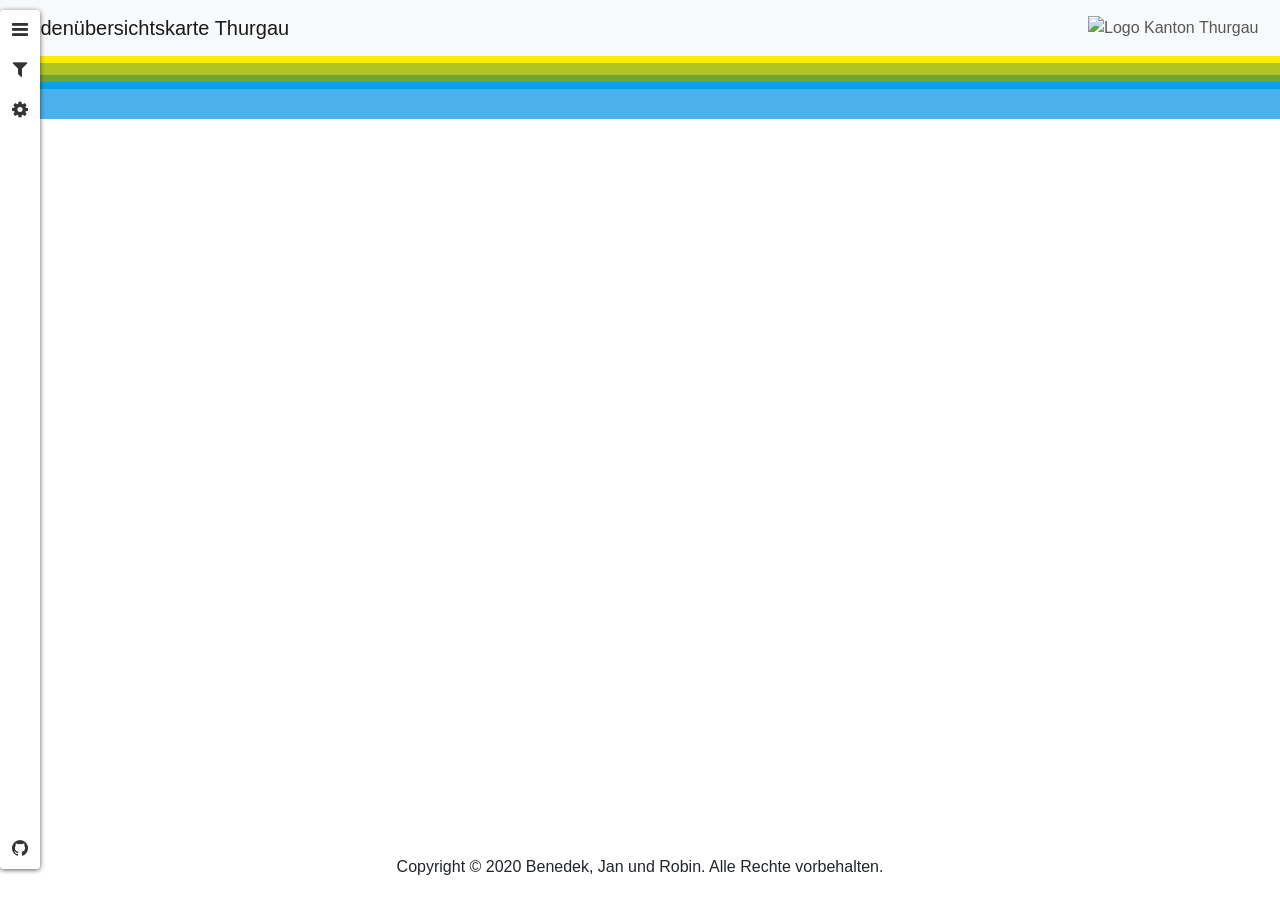
==== commit 0a9d26e4: "Fixed sidebar" ====
--- a/index.html
+++ b/index.html
@@ -1,213 +1,207 @@
 <!doctype html>
-<html lang="de">
-    <head>
-        <meta charset="utf-8">
-        <meta name="viewport" content="width=device-width, initial-scale=1, shrink-to-fit=no">
-        <meta name="description" content="Bodenübersichtskarte Thurgau">
-        <meta name="author" content="Jan, Robin, Benedek">
-
-        <title>Bodenübersichtskarte Thurgau</title>
-
-        <!-- Bootstrap CSS -->
-        <link rel="stylesheet" href="https://stackpath.bootstrapcdn.com/bootstrap/4.1.3/css/bootstrap.min.css">
-        <link href="https://maxcdn.bootstrapcdn.com/font-awesome/4.1.0/css/font-awesome.min.css" rel="stylesheet">
-
-        <!-- Favicon -->
-        <link rel="apple-touch-icon" sizes="180x180" href="img/favicon/apple-touch-icon.png">
-        <link rel="icon" type="image/png" sizes="32x32" href="img/favicon/favicon-32x32.png">
-        <link rel="icon" type="image/png" sizes="16x16" href="img/favicon/favicon-16x16.png">
-
-        <!-- Map -->
-        <link rel="stylesheet" href="https://unpkg.com/leaflet@1.2.0/dist/leaflet.css">
-        <link rel="stylesheet" href="css/sidebar/leaflet-sidebar.css">
-
-        <!-- Custom -->
-        <link rel="stylesheet" href="css/bootstrap-custom.css">
-    </head>
-
-    <body>
-        <div class="container-fluid">
-            <header>
-                <nav class="navbar navbar-expand-lg navbar-light bg-light">
-                    <span class="navbar-brand d-flex flex-fill">Bodenübersichtskarte Thurgau</span>
-                    <div class="navbar-collapse collapse w-100 order-3 dual-collapse2">
-                        <ul class="navbar-nav ml-auto">
-                            <li class="nav-item">
-                                <img src="https://www.tg.ch/public/upload/assets/20/logo-kanton-thurgau.svg"
-                                 alt="Logo Kanton Thurgau" style="display: block; float: right; width: 176px;">
-                            </li>
-                        </ul>
+<html lang="de-CH">
+<head>
+    <meta charset="utf-8">
+    <meta name="viewport" content="width=device-width, initial-scale=1, shrink-to-fit=no">
+    <meta name="description" content="Bodenübersichtskarte Thurgau">
+    <meta name="author" content="Bendek, Jan und Robin">
+
+    <title>Bodenübersichtskarte Thurgau</title>
+
+    <link rel="stylesheet" type="text/css" href="css/bootstrap.min.css">
+    <link rel="stylesheet" type="text/css" href="css/custom.css">
+    <link href="https://maxcdn.bootstrapcdn.com/font-awesome/4.1.0/css/font-awesome.min.css" rel="stylesheet">
+
+    <link rel="stylesheet" href="https://unpkg.com/leaflet@1.2.0/dist/leaflet.css">
+    <link rel="stylesheet" href="css/sidebar/leaflet-sidebar.css">
+
+    <link rel="apple-touch-icon" sizes="180x180" href="img/favicon/apple-touch-icon.png">
+    <link rel="icon" type="image/png" sizes="32x32" href="img/favicon/favicon-32x32.png">
+    <link rel="icon" type="image/png" sizes="16x16" href="img/favicon/favicon-16x16.png">
+</head>
+
+<body>
+<div class="container-fluid">
+    <header>
+        <nav class="navbar navbar-expand-lg navbar-light bg-light">
+            <span class="navbar-brand d-flex flex-fill">Bodenübersichtskarte Thurgau</span>
+            <div class="navbar-collapse collapse w-100 order-3 dual-collapse2">
+                <ul class="navbar-nav ml-auto">
+                    <li class="nav-item">
+                        <img src="https://www.tg.ch/public/upload/assets/20/logo-kanton-thurgau.svg"
+                             alt="Logo Kanton Thurgau" style="display: block; float: right; width: 176px;">
+                    </li>
+                </ul>
+            </div>
+            <div class="d-flex flex-fill"></div>
+        </nav>
+        <div class="tg-horizont"></div>
+    </header>
+
+    <main>
+        <div id="sidebar" class="leaflet-sidebar collapsed">
+            <div class="leaflet-sidebar-tabs">
+                <ul role="tablist">
+                    <li><a href="#home" role="tab"><i class="fa fa-bars active"></i></a></li>
+                    <li><a href="#autopan" role="tab"><i class="fa fa-filter"></i></a></li>
+                    <li><a href="#messages" role="tab"><i class="fa fa-gear"></i></a></li>
+                </ul>
+                <ul role="tablist">
+                    <li><a href="https://github.com/Boostvolt"><i class="fa fa-github"></i></a>
+                    </li>
+                </ul>
+            </div>
+            <div class="leaflet-sidebar-content">
+                <div class="leaflet-sidebar-pane" id="home">
+                    <h1 class="leaflet-sidebar-header">
+                        Über uns
+                        <span class="leaflet-sidebar-close"><i class="fa fa-caret-left"></i></span>
+                    </h1>
+                    <p>Diese Webseite wurde im Rahmen des Modules 306 im Herbstsemester 2020 / 2021 erstellt.
+                        Der Datensatz beinhaltet Informationen über den Boden im Kanton Thurgau.</p>
+                    <hr>
+                </div>
+                <div class="leaflet-sidebar-pane" id="autopan">
+                    <h1 class="leaflet-sidebar-header">
+                        Datenauswahl
+                        <span class="leaflet-sidebar-close"><i class="fa fa-caret-left"></i></span>
+                    </h1>
+                    <p>Wähle aus, welche Daten angezeigt werden sollen.</p>
+                    <hr>
+                    <form autocomplete="off">
+                        <b>Hauptboden:</b>
+                        <div class="form-group">
+                            <div class="form-check">
+                                <input class="form-check-input" type="radio" value="" name="options"
+                                       id="Hauptboden" onclick="changeLayer(this.id)">
+                                <label class="form-check-label" for="Hauptboden">
+                                    Hauptboden
+                                </label>
+                            </div>
+                            <div class="form-check">
+                                <input class="form-check-input" type="radio" value="" name="options"
+                                       id="ubuflach_bt_al"
+                                       onclick="changeLayer(this.id)">
+                                <label class="form-check-label" for="ubuflach_bt_al">
+                                    Bodentyp Hauptboden Landwirtschaft
+                                </label>
+                            </div>
+                            <div class="form-check">
+                                <input class="form-check-input" type="radio" value="" name="options"
+                                       id="ubuflach_k_ob_al"
+                                       onclick="changeLayer(this.id)">
+                                <label class="form-check-label" for="ubuflach_k_ob_al">
+                                    Textur Hauptboden Landwirtschaft
+                                </label>
+                            </div>
+                            <br>
+                            <b>Wasserhaushalt:</b>
+                            <div class="form-check">
+                                <input class="form-check-input" type="radio" value="" name="options"
+                                       id="ubuflach_hb"
+                                       onclick="changeLayer(this.id)">
+                                <label class="form-check-label" for="ubuflach_hb">
+                                    Wasserhaushalt Hauptboden
+                                </label>
+                            </div>
+                            <div class="form-check">
+                                <input class="form-check-input" type="radio" value="" name="options"
+                                       id="ubuflach_nb" onclick="changeLayer(this.id)">
+                                <label class="form-check-label" for="ubuflach_nb">
+                                    Wasserhaushalt Nebenboden
+                                </label>
+                            </div>
+                            <div class="form-check">
+                                <input class="form-check-input" type="radio" value="" name="options"
+                                       id="ubuflach_bb" onclick="changeLayer(this.id)">
+                                <label class="form-check-label" for="ubuflach_bb">
+                                    Wasserhaushalt Begleitboden
+                                </label>
+                            </div>
+                            <br>
+                            <b>Bodenregionen:</b>
+                            <div class="form-check">
+                                <input class="form-check-input" type="radio" value="" name="options"
+                                       id="ubuflach_re_nat" onclick="changeLayer(this.id)">
+                                <label class="form-check-label" for="ubuflach_re_nat">
+                                    Bodenregionen (natürlich)
+                                </label>
+                            </div>
+                            <div class="form-check">
+                                <input class="form-check-input" type="radio" value="" name="options"
+                                       id="ubuflach_re_ant" onclick="changeLayer(this.id)">
+                                <label class="form-check-label" for="ubuflach_re_ant">
+                                    Bodenregionen (anthropogen)
+                                </label>
+                            </div>
+                            <br>
+                            <b>Sonstiges:</b>
+                            <div class="form-check">
+                                <input class="form-check-input" type="radio" value="" name="options"
+                                       id="ubufixpk" onclick="changeLayer(this.id)">
+                                <label class="form-check-label" for="ubufixpk">
+                                    Bodenprofile und Bohrungen
+                                </label>
+                            </div>
+                            <div class="form-check">
+                                <input class="form-check-input" type="radio" value="" name="options"
+                                       id="ubuflach_verd"
+                                       onclick="changeLayer(this.id)">
+                                <label class="form-check-label" for="ubuflach_verd">
+                                    Verdichtungsempfindlichkeit
+                                </label>
+                            </div>
+                        </div>
+                    </form>
+                </div>
+                <div class="leaflet-sidebar-pane" id="messages">
+                    <h1 class="leaflet-sidebar-header">
+                        Kartendesign
+                        <div class="leaflet-sidebar-close">
+                            <i class="fa fa-caret-left"></i>
+                        </div>
+                    </h1>
+                    <p>Wähle aus, wie die Karte aussehen soll.</p>
+                    <hr>
+                    <div class="form-check">
+                        <input class="form-check-input" type="radio" name="radios" id="tgKarteStreets" value="option1"
+                               onclick="changeMapStyle('ckhbrqz200sfm19l8s1kllc5p')">
+                        <label class="form-check-label" for="tgKarteStreets">
+                            Strassenansicht
+                        </label>
                     </div>
-                    <div class="d-flex flex-fill"></div>
-                </nav>
-                <div class="tg-horizont"></div>
-            </header>
-
-            <main>
-                <!-- optionally define the sidebar content via HTML markup -->
-                <div id="sidebar" class="leaflet-sidebar collapsed">
-                    <!-- nav tabs -->
-                    <div class="leaflet-sidebar-tabs">
-                        <!-- top aligned tabs -->
-                        <ul role="tablist">
-                            <li><a href="#home" role="tab"><i class="fa fa-bars active"></i></a></li>
-                            <li><a href="#autopan" role="tab"><i class="fa fa-filter"></i></a></li>
-                            <li><a href="#messages" role="tab"><i class="fa fa-gear"></i></a></li>
-                        </ul>
-                        <!-- bottom aligned tabs -->
-                        <ul role="tablist">
-                            <li><a href="https://github.com/Boostvolt"><i class="fa fa-github"></i></a>
-                            </li>
-                        </ul>
+                    <div class="form-check">
+                        <input class="form-check-input" type="radio" name="radios" id="tgKarteLight" value="option2"
+                               onclick="changeMapStyle('ckhbrrydr0sh619paqdxyxm4s')">
+                        <label class="form-check-label" for="tgKarteLight">
+                            Geländeansicht
+                        </label>
                     </div>
-                    <!-- panel content -->
-                    <div class="leaflet-sidebar-content">
-                        <div class="leaflet-sidebar-pane" id="home">
-                            <h1 class="leaflet-sidebar-header">
-                                Bodenübersichtskarte Thurgau
-                                <span class="leaflet-sidebar-close"><i class="fa fa-caret-left"></i></span>
-                            </h1>
-                            <br>
-                            <h5>Über uns</h5>
-                            <p>Wir sind Schüler von der Abschlussklasse an der Informatikmittelschule
-                                Frauenfeld. In diesem Rahmen entwickelten wir im Herbstsemester 2020/21 eine Anwendung
-                                anhand von Thurgauer Open Government Daten. In Zusammenarbeit mit der Kantonalen Verwaltung
-                                Thurgau ist anschliessend, die folgende Anwendung entstanden.</p>
-                        </div>
-                        <div class="leaflet-sidebar-pane" id="autopan">
-                            <h1 class="leaflet-sidebar-header">
-                                Datenauswahl
-                                <span class="leaflet-sidebar-close"><i class="fa fa-caret-left"></i></span>
-                            </h1><br>
-                            <p>Wähle aus, welche Daten angezeigt werden sollen.</p>
-                            <hr>
-                            <form autocomplete="off">
-                                <div class="form-group">
-                                    <div class="form-check">
-                                        <input class="form-check-input" type="radio" value="" name="options"
-                                               id="Hauptboden" onclick="changeLayer(this.id)">
-                                        <label class="form-check-label" for="Hauptboden">
-                                            Hauptboden
-                                        </label>
-                                    </div>
-                                    <div class="form-check">
-                                        <input class="form-check-input" type="radio" value="" name="options"
-                                               id="ubuflach_bt_al"
-                                               onclick="changeLayer(this.id)">
-                                        <label class="form-check-label" for="ubuflach_bt_al">
-                                            Bodentyp Hauptboden Landwirtschaft
-                                        </label>
-                                    </div>
-                                    <div class="form-check">
-                                        <input class="form-check-input" type="radio" value="" name="options"
-                                               id="ubuflach_k_ob_al"
-                                               onclick="changeLayer(this.id)">
-                                        <label class="form-check-label" for="ubuflach_k_ob_al">
-                                            Textur Hauptboden Landwirtschaft
-                                        </label>
-                                    </div>
-                                    <div class="form-check">
-                                        <input class="form-check-input" type="radio" value="" name="options"
-                                               id="ubuflach_hb"
-                                               onclick="changeLayer(this.id)">
-                                        <label class="form-check-label" for="ubuflach_hb">
-                                            Wasserhaushalt Hauptboden
-                                        </label>
-                                    </div>
-                                    <div class="form-check">
-                                        <input class="form-check-input" type="radio" value="" name="options"
-                                               id="ubuflach_verd"
-                                               onclick="changeLayer(this.id)">
-                                        <label class="form-check-label" for="ubuflach_verd">
-                                            Verdichtungsempfindlichkeit
-                                        </label>
-                                    </div>
-                                    <div class="form-check">
-                                        <input class="form-check-input" type="radio" value="" name="options"
-                                               id="ubuflach_nb" onclick="changeLayer(this.id)">
-                                        <label class="form-check-label" for="ubuflach_nb">
-                                            Wasserhaushalt Nebenboden
-                                        </label>
-                                    </div>
-                                    <div class="form-check">
-                                        <input class="form-check-input" type="radio" value="" name="options"
-                                               id="ubuflach_bb" onclick="changeLayer(this.id)">
-                                        <label class="form-check-label" for="ubuflach_bb">
-                                            Wasserhaushalt Begleitboden
-                                        </label>
-                                    </div>
-                                    <div class="form-check">
-                                        <input class="form-check-input" type="radio" value="" name="options"
-                                               id="ubuflach_re_nat" onclick="changeLayer(this.id)">
-                                        <label class="form-check-label" for="ubuflach_re_nat">
-                                            Bodenregionen (natürlich)
-                                        </label>
-                                    </div>
-                                    <div class="form-check">
-                                        <input class="form-check-input" type="radio" value="" name="options"
-                                               id="ubuflach_re_ant" onclick="changeLayer(this.id)">
-                                        <label class="form-check-label" for="ubuflach_re_ant">
-                                            Bodenregionen (anthropogen)
-                                        </label>
-                                    </div>
-                                    <div class="form-check">
-                                        <input class="form-check-input" type="radio" value="" name="options"
-                                               id="ubufixpk" onclick="changeLayer(this.id)">
-                                        <label class="form-check-label" for="ubufixpk">
-                                            Bodenprofile und Bohrungen
-                                        </label>
-                                    </div>
-                                </div>
-                            </form>
-                        </div>
-                        <div class="leaflet-sidebar-pane" id="messages">
-                            <h1 class="leaflet-sidebar-header">
-                                Kartendesign
-                                <div class="leaflet-sidebar-close"><i class="fa fa-caret-left"></i></div>
-                            </h1>
-                            <br>
-                            <p>Wähle aus, wie die Karte aussehen soll.</p>
-                            <hr>
-                            <div class="form-check">
-                                <input class="form-check-input" type="radio" name="radios" id="tgKarteStreets" value="option1"
-                                       onclick="changeMapStyle('ckhbrqz200sfm19l8s1kllc5p')">
-                                <label class="form-check-label" for="tgKarteStreets">
-                                    Strassenansicht
-                                </label>
-                            </div>
-                            <div class="form-check">
-                                <input class="form-check-input" type="radio" name="radios" id="tgKarteLight" value="option2"
-                                       onclick="changeMapStyle('ckhbrrydr0sh619paqdxyxm4s')">
-                                <label class="form-check-label" for="tgKarteLight">
-                                    Geländeansicht
-                                </label>
-                            </div>
-                            <div class="form-check">
-                                <input class="form-check-input" type="radio" name="radios" id="tgKarteSatellite"
-                                       value="option3" onclick="changeMapStyle('ckhbrs8xx0sef19mc8mif7o0w')">
-                                <label class="form-check-label" for="tgKarteSatellite">
-                                    Satellitenansicht
-                                </label>
-                            </div>
-                        </div>
+                    <div class="form-check">
+                        <input class="form-check-input" type="radio" name="radios" id="tgKarteSatellite"
+                               value="option3" onclick="changeMapStyle('ckhbrs8xx0sef19mc8mif7o0w')">
+                        <label class="form-check-label" for="tgKarteSatellite">
+                            Satellitenansicht
+                        </label>
                     </div>
                 </div>
-                <div id="map"></div>
-            </main>
+            </div>
         </div>
-    </body>
-
-
-    <!-- Custom files first, then Leaflet, then jQuery, then Popper.js, then holder.js, then jquery.validate.js, then Bootstrap JS -->
-    <script src="https://unpkg.com/leaflet@1.2.0/dist/leaflet.js"></script>
-    <script src="js/sidebar/leaflet-sidebar.js"></script>
-    <script src="js/leaflet.wms.js"></script>
-    <script src="http://code.jquery.com/jquery-1.11.3.min.js"></script>
-    <script src="https://cdnjs.cloudflare.com/ajax/libs/popper.js/1.14.3/umd/popper.min.js"></script>
-    <script src="https://cdnjs.cloudflare.com/ajax/libs/holder/2.9.4/holder.min.js"></script>
-    <script src="https://cdnjs.cloudflare.com/ajax/libs/jquery-validate/1.19.0/jquery.validate.min.js"></script>
-    <script src="https://cdnjs.cloudflare.com/ajax/libs/jquery-validate/1.19.0/additional-methods.min.js"></script>
-    <script src="https://stackpath.bootstrapcdn.com/bootstrap/4.1.3/js/bootstrap.min.js"></script>
-    <script src="js/map.js"></script>
-
+        <div id="map"></div>
+    </main>
+    <footer>
+        <p style="text-align: center">Copyright &copy 2020 Benedek, Jan und Robin. Alle Rechte vorbehalten.</p>
+    </footer>
+</div>
+</body>
+<script src="https://unpkg.com/leaflet@1.2.0/dist/leaflet.js"></script>
+<script src="js/sidebar/leaflet-sidebar.js"></script>
+<script src="js/leaflet.wms.js"></script>
+<script src="http://code.jquery.com/jquery-1.11.3.min.js"></script>
+<script src="https://cdnjs.cloudflare.com/ajax/libs/popper.js/1.14.3/umd/popper.min.js"></script>
+<script src="https://cdnjs.cloudflare.com/ajax/libs/holder/2.9.4/holder.min.js"></script>
+<script src="https://cdnjs.cloudflare.com/ajax/libs/jquery-validate/1.19.0/jquery.validate.min.js"></script>
+<script src="https://cdnjs.cloudflare.com/ajax/libs/jquery-validate/1.19.0/additional-methods.min.js"></script>
+<script src="https://stackpath.bootstrapcdn.com/bootstrap/4.1.3/js/bootstrap.min.js"></script>
+<script src="js/map.js"></script>
 </html>
--- a/css/custom.css
+++ b/css/custom.css
@@ -0,0 +1,65 @@
+
+html, body {
+    position: relative;
+    min-height: 100%;
+}
+
+.container-fluid {
+    padding: 0;
+}
+
+/* thurgau stripes at the top */
+.tg-horizont {
+    padding-bottom: 63px !important;
+    box-shadow: inset 0 -30px 0 #4ab1eb, inset 0px -37px 0px #00a4e8, inset 0px -44px 0px #72a536, inset 0px -56px 0px #adc427, inset 0px -63px 0px #ffec00;
+}
+
+header {
+    position: relative;
+    color: #575757;
+}
+
+nav {
+    height: 10%;
+}
+
+.form-check {
+    margin-top: 2%;
+}
+
+#map {
+    width: 100%;
+    height: 80vh;
+}
+
+/* legend */
+.info {
+    padding: 6px 8px;
+    font: 14px/16px Arial, Helvetica, sans-serif;
+    background-color: white;
+    box-shadow: 0 0 15px rgba(0, 0, 0, 0.2);
+    border-radius: 5px;
+}
+
+.legend {
+    text-align: left;
+    line-height: 18px;
+    color: #555;
+    max-width: 100%;
+}
+
+.legend img {
+    height: auto;
+    margin-right: 8px;
+    opacity: 0.7;
+}
+
+.leaflet-right {
+    overflow-y: auto;
+    max-height: inherit;
+}
+
+.leaflet-control-container {
+    max-height: 100%;
+}
+
--- a/css/sidebar/leaflet-sidebar.css
+++ b/css/sidebar/leaflet-sidebar.css
@@ -1,195 +1,297 @@
 .leaflet-sidebar {
-  position: absolute;
-  top: 0;
-  bottom: 0;
-  width: 100%;
-  overflow: hidden;
-  z-index: 2000; }
-  .leaflet-sidebar.collapsed {
-    width: 40px; }
-  @media (min-width: 768px) {
-    .leaflet-sidebar {
-      top: 10px;
-      bottom: 10px;
-      transition: width 500ms; } }
-  @media (min-width: 768px) and (max-width: 991px) {
-    .leaflet-sidebar {
-      width: 305px;
-      max-width: 305px; } }
-  @media (min-width: 992px) and (max-width: 1199px) {
-    .leaflet-sidebar {
-      width: 390px;
-      max-width: 390px; } }
-  @media (min-width: 1200px) {
-    .leaflet-sidebar {
-      width: 460px;
-      max-width: 460px; } }
+    position: absolute;
+    top: 0;
+    bottom: 0;
+    width: 100%;
+    overflow: hidden;
+    z-index: 2000;
+}
+
+.leaflet-sidebar.collapsed {
+    width: 40px;
+}
+
+@media (min-width: 768px) {
+    .leaflet-sidebar {
+        top: 10px;
+        bottom: 10px;
+        transition: width 500ms;
+    }
+}
+
+@media (min-width: 768px) and (max-width: 991px) {
+    .leaflet-sidebar {
+        width: 305px;
+        max-width: 305px;
+    }
+}
+
+@media (min-width: 992px) and (max-width: 1199px) {
+    .leaflet-sidebar {
+        width: 390px;
+        max-width: 390px;
+    }
+}
+
+@media (min-width: 1200px) {
+    .leaflet-sidebar {
+        width: 460px;
+        max-width: 460px;
+    }
+}
 
 .leaflet-sidebar-left {
-  left: 0; }
-  @media (min-width: 768px) {
+    left: 0;
+}
+
+@media (min-width: 768px) {
     .leaflet-sidebar-left {
-      left: 0; } }
+        left: 0;
+    }
+}
 
 .leaflet-sidebar-right {
-  right: 0; }
-  @media (min-width: 768px) {
+    right: 0;
+}
+
+@media (min-width: 768px) {
     .leaflet-sidebar-right {
-      right: 10px; } }
+        right: 10px;
+    }
+}
 
 .leaflet-sidebar-tabs {
-  top: 0;
-  bottom: 0;
-  height: 100%;
-  background-color: #fff; }
-  .leaflet-sidebar-left .leaflet-sidebar-tabs {
-    left: 0; }
-  .leaflet-sidebar-right .leaflet-sidebar-tabs {
-    right: 0; }
-  .leaflet-sidebar-tabs, .leaflet-sidebar-tabs > ul {
+    top: 0;
+    bottom: 0;
+    height: 100%;
+    background-color: #fff;
+}
+
+.leaflet-sidebar-left .leaflet-sidebar-tabs {
+    left: 0;
+}
+
+.leaflet-sidebar-right .leaflet-sidebar-tabs {
+    right: 0;
+}
+
+.leaflet-sidebar-tabs, .leaflet-sidebar-tabs > ul {
     position: absolute;
     width: 40px;
     margin: 0;
     padding: 0;
-    list-style-type: none; }
-    .leaflet-sidebar-tabs > li, .leaflet-sidebar-tabs > ul > li {
-      width: 100%;
-      height: 40px;
-      color: #333;
-      font-size: 14pt;
-      overflow: hidden;
-      transition: all 80ms; }
-      .leaflet-sidebar-tabs > li:hover, .leaflet-sidebar-tabs > ul > li:hover {
-        color: #000;
-        background-color: #eee; }
-      .leaflet-sidebar-tabs > li.active, .leaflet-sidebar-tabs > ul > li.active {
-        color: #fff;
-        background-color: #000; }
-      .leaflet-sidebar-tabs > li.disabled, .leaflet-sidebar-tabs > ul > li.disabled {
-        color: rgba(51, 51, 51, 0.4); }
-        .leaflet-sidebar-tabs > li.disabled:hover, .leaflet-sidebar-tabs > ul > li.disabled:hover {
-          background: transparent; }
-        .leaflet-sidebar-tabs > li.disabled > a, .leaflet-sidebar-tabs > ul > li.disabled > a {
-          cursor: default; }
-      .leaflet-sidebar-tabs > li > a, .leaflet-sidebar-tabs > ul > li > a {
-        display: block;
-        width: 100%;
-        height: 100%;
-        line-height: 40px;
-        color: inherit;
-        text-decoration: none;
-        text-align: center;
-        cursor: pointer; }
-  .leaflet-sidebar-tabs > ul + ul {
-    bottom: 0; }
+    list-style-type: none;
+}
+
+.leaflet-sidebar-tabs > li, .leaflet-sidebar-tabs > ul > li {
+    width: 100%;
+    height: 40px;
+    color: #333;
+    font-size: 14pt;
+    overflow: hidden;
+    transition: all 80ms;
+}
+
+.leaflet-sidebar-tabs > li:hover, .leaflet-sidebar-tabs > ul > li:hover {
+    color: #00A4E8;
+    background-color: #eee;
+}
+
+.leaflet-sidebar-tabs > li.active, .leaflet-sidebar-tabs > ul > li.active {
+    color: #fff;
+    background-color: #00A4E8;
+}
+
+.leaflet-sidebar-tabs > li.disabled, .leaflet-sidebar-tabs > ul > li.disabled {
+    color: rgba(51, 51, 51, 0.4);
+}
+
+.leaflet-sidebar-tabs > li.disabled:hover, .leaflet-sidebar-tabs > ul > li.disabled:hover {
+    background: transparent;
+}
+
+.leaflet-sidebar-tabs > li.disabled > a, .leaflet-sidebar-tabs > ul > li.disabled > a {
+    cursor: default;
+}
+
+.leaflet-sidebar-tabs > li > a, .leaflet-sidebar-tabs > ul > li > a {
+    display: block;
+    width: 100%;
+    height: 100%;
+    line-height: 40px;
+    color: inherit;
+    text-decoration: none;
+    text-align: center;
+    cursor: pointer;
+}
+
+.leaflet-sidebar-tabs > ul + ul {
+    bottom: 0;
+}
 
 .leaflet-sidebar-content {
-  position: absolute;
-  top: 0;
-  bottom: 0;
-  background-color: rgba(255, 255, 255, 0.95);
-  overflow-x: hidden;
-  overflow-y: auto; }
-  .leaflet-sidebar-left .leaflet-sidebar-content {
+    position: absolute;
+    top: 0;
+    bottom: 0;
+    background-color: rgba(255, 255, 255, 0.95);
+    overflow-x: hidden;
+    overflow-y: auto;
+}
+
+.leaflet-sidebar-left .leaflet-sidebar-content {
     left: 40px;
-    right: 0; }
-  .leaflet-sidebar-right .leaflet-sidebar-content {
-    left: 0;
-    right: 40px; }
-  .leaflet-sidebar.collapsed > .leaflet-sidebar-content {
-    overflow-y: hidden; }
+    right: 0;
+}
+
+.leaflet-sidebar-right .leaflet-sidebar-content {
+    left: 0;
+    right: 40px;
+}
+
+.leaflet-sidebar.collapsed > .leaflet-sidebar-content {
+    overflow-y: hidden;
+}
 
 .collapsed > .leaflet-sidebar-content {
-  overflow-y: hidden; }
+    overflow-y: hidden;
+}
 
 .leaflet-sidebar-pane {
-  display: none;
-  left: 0;
-  right: 0;
-  box-sizing: border-box;
-  padding: 10px 20px; }
-  .leaflet-sidebar-pane.active {
-    display: block; }
-  @media (min-width: 768px) and (max-width: 991px) {
+    display: none;
+    left: 0;
+    right: 0;
+    box-sizing: border-box;
+    padding: 10px 20px;
+}
+
+.leaflet-sidebar-pane.active {
+    display: block;
+}
+
+@media (min-width: 768px) and (max-width: 991px) {
     .leaflet-sidebar-pane {
-      min-width: 265px; } }
-  @media (min-width: 992px) and (max-width: 1199px) {
+        min-width: 265px;
+    }
+}
+
+@media (min-width: 992px) and (max-width: 1199px) {
     .leaflet-sidebar-pane {
-      min-width: 350px; } }
-  @media (min-width: 1200px) {
+        min-width: 350px;
+    }
+}
+
+@media (min-width: 1200px) {
     .leaflet-sidebar-pane {
-      min-width: 420px; } }
+        min-width: 420px;
+    }
+}
 
 .leaflet-sidebar-header {
-  margin: -10px -20px 0;
-  height: 40px;
-  padding: 0 20px;
-  line-height: 40px;
-  font-size: 14.4pt;
-  color: #fff;
-  background-color: #000; }
-  .leaflet-sidebar-right .leaflet-sidebar-header {
-    padding-left: 0; }
+    margin: -10px -20px 0;
+    height: 40px;
+    padding: 0 20px;
+    line-height: 40px;
+    font-size: 14.4pt;
+    color: #fff;
+    background-color: #00A4E8;
+}
+
+.leaflet-sidebar-right .leaflet-sidebar-header {
+    padding-left: 0;
+}
 
 .leaflet-sidebar-close {
-  position: absolute;
-  top: 0;
-  width: 40px;
-  height: 40px;
-  text-align: center;
-  cursor: pointer; }
-  .leaflet-sidebar-left .leaflet-sidebar-close {
-    right: 0; }
-  .leaflet-sidebar-right .leaflet-sidebar-close {
-    left: 0; }
+    position: absolute;
+    top: 0;
+    width: 40px;
+    height: 40px;
+    text-align: center;
+    cursor: pointer;
+}
+
+.leaflet-sidebar-left .leaflet-sidebar-close {
+    right: 0;
+}
+
+.leaflet-sidebar-right .leaflet-sidebar-close {
+    left: 0;
+}
 
 .leaflet-sidebar {
-  box-shadow: 0 1px 5px rgba(0, 0, 0, 0.65); }
-  .leaflet-sidebar.leaflet-touch {
+    box-shadow: 0 1px 5px rgba(0, 0, 0, 0.65);
+}
+
+.leaflet-sidebar.leaflet-touch {
     box-shadow: none;
-    border-right: 2px solid rgba(0, 0, 0, 0.2); }
-  @media (min-width: 768px) {
-    .leaflet-sidebar {
-      border-radius: 4px; }
-      .leaflet-sidebar.leaflet-touch {
-        border: 2px solid rgba(0, 0, 0, 0.2); } }
-
-@media (min-width: 768px) {
-  .leaflet-sidebar-left ~ .leaflet-control-container .leaflet-left {
-    transition: left 500ms; } }
-
-@media (min-width: 768px) and (max-width: 991px) {
-  .leaflet-sidebar-left ~ .leaflet-control-container .leaflet-left {
-    left: 315px; } }
-
-@media (min-width: 992px) and (max-width: 1199px) {
-  .leaflet-sidebar-left ~ .leaflet-control-container .leaflet-left {
-    left: 400px; } }
-
-@media (min-width: 1200px) {
-  .leaflet-sidebar-left ~ .leaflet-control-container .leaflet-left {
-    left: 470px; } }
-
-@media (min-width: 768px) {
-  .leaflet-sidebar-left.collapsed ~ .leaflet-control-container .leaflet-left {
-    left: 50px; } }
-
-@media (min-width: 768px) {
-  .leaflet-sidebar-right ~ .leaflet-control-container .leaflet-right {
-    transition: right 500ms; } }
-
-@media (min-width: 768px) and (max-width: 991px) {
-  .leaflet-sidebar-right ~ .leaflet-control-container .leaflet-right {
-    right: 315px; } }
-
-@media (min-width: 992px) and (max-width: 1199px) {
-  .leaflet-sidebar-right ~ .leaflet-control-container .leaflet-right {
-    right: 400px; } }
-
-@media (min-width: 1200px) {
-  .leaflet-sidebar-right ~ .leaflet-control-container .leaflet-right {
-    right: 470px; } }
-
-@media (min-width: 768px) {
-  .leaflet-sidebar-right.collapsed ~ .leaflet-control-container .leaflet-right {
-    right: 50px; } }
+    border-right: 2px solid rgba(0, 0, 0, 0.2);
+}
+
+@media (min-width: 768px) {
+    .leaflet-sidebar {
+        border-radius: 4px;
+    }
+
+    .leaflet-sidebar.leaflet-touch {
+        border: 2px solid rgba(0, 0, 0, 0.2);
+    }
+}
+
+@media (min-width: 768px) {
+    .leaflet-sidebar-left ~ .leaflet-control-container .leaflet-left {
+        transition: left 500ms;
+    }
+}
+
+@media (min-width: 768px) and (max-width: 991px) {
+    .leaflet-sidebar-left ~ .leaflet-control-container .leaflet-left {
+        left: 315px;
+    }
+}
+
+@media (min-width: 992px) and (max-width: 1199px) {
+    .leaflet-sidebar-left ~ .leaflet-control-container .leaflet-left {
+        left: 400px;
+    }
+}
+
+@media (min-width: 1200px) {
+    .leaflet-sidebar-left ~ .leaflet-control-container .leaflet-left {
+        left: 470px;
+    }
+}
+
+@media (min-width: 768px) {
+    .leaflet-sidebar-left.collapsed ~ .leaflet-control-container .leaflet-left {
+        left: 50px;
+    }
+}
+
+@media (min-width: 768px) {
+    .leaflet-sidebar-right ~ .leaflet-control-container .leaflet-right {
+        transition: right 500ms;
+    }
+}
+
+@media (min-width: 768px) and (max-width: 991px) {
+    .leaflet-sidebar-right ~ .leaflet-control-container .leaflet-right {
+        right: 315px;
+    }
+}
+
+@media (min-width: 992px) and (max-width: 1199px) {
+    .leaflet-sidebar-right ~ .leaflet-control-container .leaflet-right {
+        right: 400px;
+    }
+}
+
+@media (min-width: 1200px) {
+    .leaflet-sidebar-right ~ .leaflet-control-container .leaflet-right {
+        right: 470px;
+    }
+}
+
+@media (min-width: 768px) {
+    .leaflet-sidebar-right.collapsed ~ .leaflet-control-container .leaflet-right {
+        right: 50px;
+    }
+}
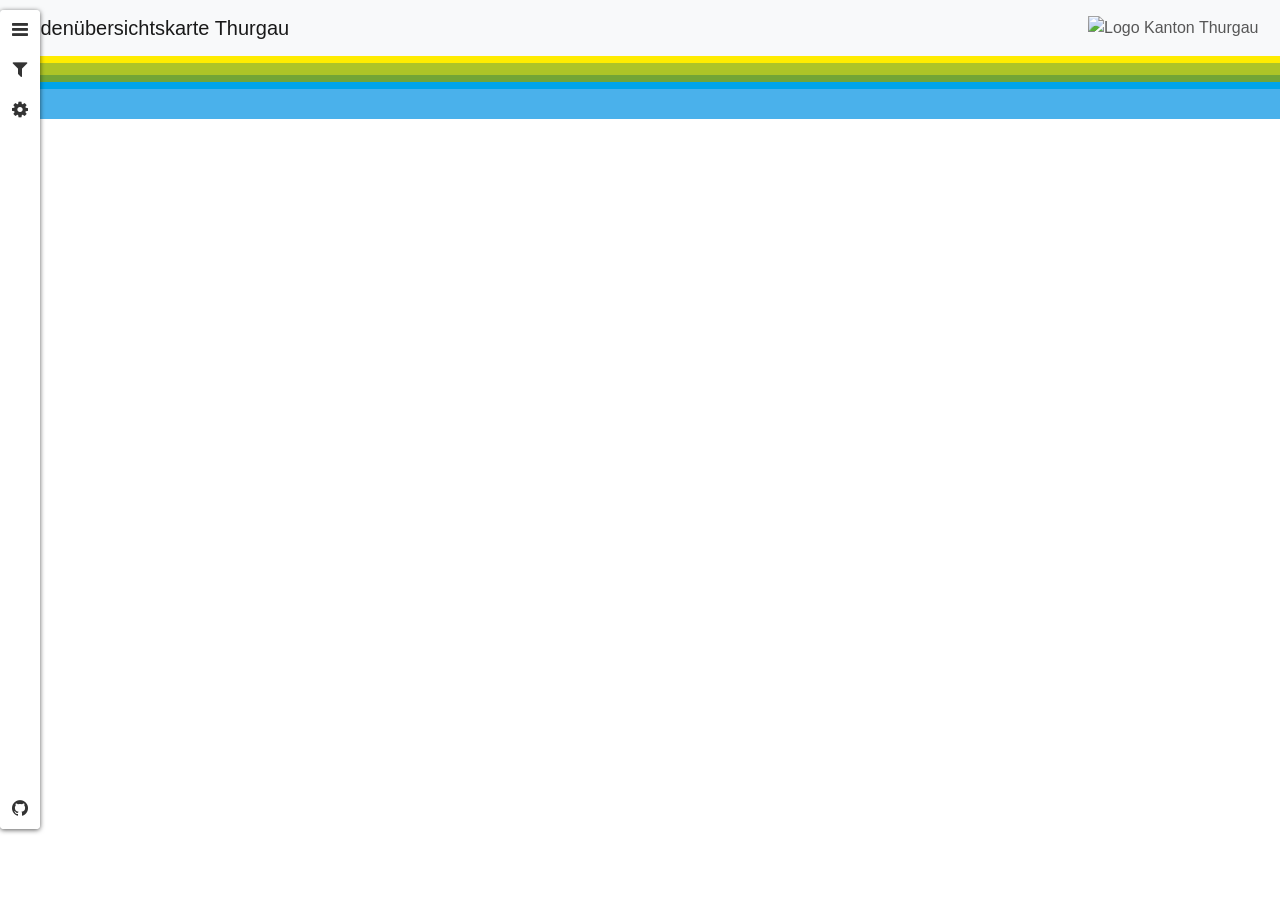
==== commit c8568496: "Fixed map error" ====
--- a/index.html
+++ b/index.html
@@ -1,207 +1,213 @@
 <!doctype html>
-<html lang="de-CH">
-<head>
-    <meta charset="utf-8">
-    <meta name="viewport" content="width=device-width, initial-scale=1, shrink-to-fit=no">
-    <meta name="description" content="Bodenübersichtskarte Thurgau">
-    <meta name="author" content="Bendek, Jan und Robin">
-
-    <title>Bodenübersichtskarte Thurgau</title>
-
-    <link rel="stylesheet" type="text/css" href="css/bootstrap.min.css">
-    <link rel="stylesheet" type="text/css" href="css/custom.css">
-    <link href="https://maxcdn.bootstrapcdn.com/font-awesome/4.1.0/css/font-awesome.min.css" rel="stylesheet">
-
-    <link rel="stylesheet" href="https://unpkg.com/leaflet@1.2.0/dist/leaflet.css">
-    <link rel="stylesheet" href="css/sidebar/leaflet-sidebar.css">
-
-    <link rel="apple-touch-icon" sizes="180x180" href="img/favicon/apple-touch-icon.png">
-    <link rel="icon" type="image/png" sizes="32x32" href="img/favicon/favicon-32x32.png">
-    <link rel="icon" type="image/png" sizes="16x16" href="img/favicon/favicon-16x16.png">
-</head>
-
-<body>
-<div class="container-fluid">
-    <header>
-        <nav class="navbar navbar-expand-lg navbar-light bg-light">
-            <span class="navbar-brand d-flex flex-fill">Bodenübersichtskarte Thurgau</span>
-            <div class="navbar-collapse collapse w-100 order-3 dual-collapse2">
-                <ul class="navbar-nav ml-auto">
-                    <li class="nav-item">
-                        <img src="https://www.tg.ch/public/upload/assets/20/logo-kanton-thurgau.svg"
-                             alt="Logo Kanton Thurgau" style="display: block; float: right; width: 176px;">
-                    </li>
-                </ul>
-            </div>
-            <div class="d-flex flex-fill"></div>
-        </nav>
-        <div class="tg-horizont"></div>
-    </header>
-
-    <main>
-        <div id="sidebar" class="leaflet-sidebar collapsed">
-            <div class="leaflet-sidebar-tabs">
-                <ul role="tablist">
-                    <li><a href="#home" role="tab"><i class="fa fa-bars active"></i></a></li>
-                    <li><a href="#autopan" role="tab"><i class="fa fa-filter"></i></a></li>
-                    <li><a href="#messages" role="tab"><i class="fa fa-gear"></i></a></li>
-                </ul>
-                <ul role="tablist">
-                    <li><a href="https://github.com/Boostvolt"><i class="fa fa-github"></i></a>
-                    </li>
-                </ul>
-            </div>
-            <div class="leaflet-sidebar-content">
-                <div class="leaflet-sidebar-pane" id="home">
-                    <h1 class="leaflet-sidebar-header">
-                        Über uns
-                        <span class="leaflet-sidebar-close"><i class="fa fa-caret-left"></i></span>
-                    </h1>
-                    <p>Diese Webseite wurde im Rahmen des Modules 306 im Herbstsemester 2020 / 2021 erstellt.
-                        Der Datensatz beinhaltet Informationen über den Boden im Kanton Thurgau.</p>
-                    <hr>
-                </div>
-                <div class="leaflet-sidebar-pane" id="autopan">
-                    <h1 class="leaflet-sidebar-header">
-                        Datenauswahl
-                        <span class="leaflet-sidebar-close"><i class="fa fa-caret-left"></i></span>
-                    </h1>
-                    <p>Wähle aus, welche Daten angezeigt werden sollen.</p>
-                    <hr>
-                    <form autocomplete="off">
-                        <b>Hauptboden:</b>
-                        <div class="form-group">
+<html lang="de">
+    <head>
+        <meta charset="utf-8">
+        <meta name="viewport" content="width=device-width, initial-scale=1, shrink-to-fit=no">
+        <meta name="description" content="Bodenübersichtskarte Thurgau">
+        <meta name="author" content="Jan, Robin, Benedek">
+
+        <title>Bodenübersichtskarte Thurgau</title>
+
+        <!-- Bootstrap CSS -->
+        <link rel="stylesheet" href="https://stackpath.bootstrapcdn.com/bootstrap/4.1.3/css/bootstrap.min.css">
+        <link href="https://maxcdn.bootstrapcdn.com/font-awesome/4.1.0/css/font-awesome.min.css" rel="stylesheet">
+
+        <!-- Favicon -->
+        <link rel="apple-touch-icon" sizes="180x180" href="img/favicon/apple-touch-icon.png">
+        <link rel="icon" type="image/png" sizes="32x32" href="img/favicon/favicon-32x32.png">
+        <link rel="icon" type="image/png" sizes="16x16" href="img/favicon/favicon-16x16.png">
+
+        <!-- Map -->
+        <link rel="stylesheet" href="https://unpkg.com/leaflet@1.2.0/dist/leaflet.css">
+        <link rel="stylesheet" href="css/sidebar/leaflet-sidebar.css">
+
+        <!-- Custom -->
+        <link rel="stylesheet" href="css/bootstrap-custom.css">
+    </head>
+
+    <body>
+        <div class="container-fluid">
+            <header>
+                <nav class="navbar navbar-expand-lg navbar-light bg-light">
+                    <span class="navbar-brand d-flex flex-fill">Bodenübersichtskarte Thurgau</span>
+                    <div class="navbar-collapse collapse w-100 order-3 dual-collapse2">
+                        <ul class="navbar-nav ml-auto">
+                            <li class="nav-item">
+                                <img src="https://www.tg.ch/public/upload/assets/20/logo-kanton-thurgau.svg"
+                                 alt="Logo Kanton Thurgau" style="display: block; float: right; width: 176px;">
+                            </li>
+                        </ul>
+                    </div>
+                    <div class="d-flex flex-fill"></div>
+                </nav>
+                <div class="tg-horizont"></div>
+            </header>
+
+            <main>
+                <!-- optionally define the sidebar content via HTML markup -->
+                <div id="sidebar" class="leaflet-sidebar collapsed">
+                    <!-- nav tabs -->
+                    <div class="leaflet-sidebar-tabs">
+                        <!-- top aligned tabs -->
+                        <ul role="tablist">
+                            <li><a href="#home" role="tab"><i class="fa fa-bars active"></i></a></li>
+                            <li><a href="#autopan" role="tab"><i class="fa fa-filter"></i></a></li>
+                            <li><a href="#messages" role="tab"><i class="fa fa-gear"></i></a></li>
+                        </ul>
+                        <!-- bottom aligned tabs -->
+                        <ul role="tablist">
+                            <li><a href="https://github.com/Boostvolt"><i class="fa fa-github"></i></a>
+                            </li>
+                        </ul>
+                    </div>
+                    <!-- panel content -->
+                    <div class="leaflet-sidebar-content">
+                        <div class="leaflet-sidebar-pane" id="home">
+                            <h1 class="leaflet-sidebar-header">
+                                Bodenübersichtskarte Thurgau
+                                <span class="leaflet-sidebar-close"><i class="fa fa-caret-left"></i></span>
+                            </h1>
+                            <br>
+                            <h5>Über uns</h5>
+                            <p>Wir sind Schüler von der Abschlussklasse an der Informatikmittelschule
+                                Frauenfeld. In diesem Rahmen entwickelten wir im Herbstsemester 2020/21 eine Anwendung
+                                anhand von Thurgauer Open Government Daten. In Zusammenarbeit mit der Kantonalen Verwaltung
+                                Thurgau ist anschliessend, die folgende Anwendung entstanden.</p>
+                        </div>
+                        <div class="leaflet-sidebar-pane" id="autopan">
+                            <h1 class="leaflet-sidebar-header">
+                                Datenauswahl
+                                <span class="leaflet-sidebar-close"><i class="fa fa-caret-left"></i></span>
+                            </h1><br>
+                            <p>Wähle aus, welche Daten angezeigt werden sollen.</p>
+                            <hr>
+                            <form autocomplete="off">
+                                <div class="form-group">
+                                    <div class="form-check">
+                                        <input class="form-check-input" type="radio" value="" name="options"
+                                               id="Hauptboden" onclick="changeLayer(this.id)">
+                                        <label class="form-check-label" for="Hauptboden">
+                                            Hauptboden
+                                        </label>
+                                    </div>
+                                    <div class="form-check">
+                                        <input class="form-check-input" type="radio" value="" name="options"
+                                               id="ubuflach_bt_al"
+                                               onclick="changeLayer(this.id)">
+                                        <label class="form-check-label" for="ubuflach_bt_al">
+                                            Bodentyp Hauptboden Landwirtschaft
+                                        </label>
+                                    </div>
+                                    <div class="form-check">
+                                        <input class="form-check-input" type="radio" value="" name="options"
+                                               id="ubuflach_k_ob_al"
+                                               onclick="changeLayer(this.id)">
+                                        <label class="form-check-label" for="ubuflach_k_ob_al">
+                                            Textur Hauptboden Landwirtschaft
+                                        </label>
+                                    </div>
+                                    <div class="form-check">
+                                        <input class="form-check-input" type="radio" value="" name="options"
+                                               id="ubuflach_hb"
+                                               onclick="changeLayer(this.id)">
+                                        <label class="form-check-label" for="ubuflach_hb">
+                                            Wasserhaushalt Hauptboden
+                                        </label>
+                                    </div>
+                                    <div class="form-check">
+                                        <input class="form-check-input" type="radio" value="" name="options"
+                                               id="ubuflach_verd"
+                                               onclick="changeLayer(this.id)">
+                                        <label class="form-check-label" for="ubuflach_verd">
+                                            Verdichtungsempfindlichkeit
+                                        </label>
+                                    </div>
+                                    <div class="form-check">
+                                        <input class="form-check-input" type="radio" value="" name="options"
+                                               id="ubuflach_nb" onclick="changeLayer(this.id)">
+                                        <label class="form-check-label" for="ubuflach_nb">
+                                            Wasserhaushalt Nebenboden
+                                        </label>
+                                    </div>
+                                    <div class="form-check">
+                                        <input class="form-check-input" type="radio" value="" name="options"
+                                               id="ubuflach_bb" onclick="changeLayer(this.id)">
+                                        <label class="form-check-label" for="ubuflach_bb">
+                                            Wasserhaushalt Begleitboden
+                                        </label>
+                                    </div>
+                                    <div class="form-check">
+                                        <input class="form-check-input" type="radio" value="" name="options"
+                                               id="ubuflach_re_nat" onclick="changeLayer(this.id)">
+                                        <label class="form-check-label" for="ubuflach_re_nat">
+                                            Bodenregionen (natürlich)
+                                        </label>
+                                    </div>
+                                    <div class="form-check">
+                                        <input class="form-check-input" type="radio" value="" name="options"
+                                               id="ubuflach_re_ant" onclick="changeLayer(this.id)">
+                                        <label class="form-check-label" for="ubuflach_re_ant">
+                                            Bodenregionen (anthropogen)
+                                        </label>
+                                    </div>
+                                    <div class="form-check">
+                                        <input class="form-check-input" type="radio" value="" name="options"
+                                               id="ubufixpk" onclick="changeLayer(this.id)">
+                                        <label class="form-check-label" for="ubufixpk">
+                                            Bodenprofile und Bohrungen
+                                        </label>
+                                    </div>
+                                </div>
+                            </form>
+                        </div>
+                        <div class="leaflet-sidebar-pane" id="messages">
+                            <h1 class="leaflet-sidebar-header">
+                                Kartendesign
+                                <div class="leaflet-sidebar-close"><i class="fa fa-caret-left"></i></div>
+                            </h1>
+                            <br>
+                            <p>Wähle aus, wie die Karte aussehen soll.</p>
+                            <hr>
                             <div class="form-check">
-                                <input class="form-check-input" type="radio" value="" name="options"
-                                       id="Hauptboden" onclick="changeLayer(this.id)">
-                                <label class="form-check-label" for="Hauptboden">
-                                    Hauptboden
+                                <input class="form-check-input" type="radio" name="radios" id="tgKarteStreets" value="option1"
+                                       onclick="changeMapStyle('ckhbrqz200sfm19l8s1kllc5p')">
+                                <label class="form-check-label" for="tgKarteStreets">
+                                    Strassenansicht
                                 </label>
                             </div>
                             <div class="form-check">
-                                <input class="form-check-input" type="radio" value="" name="options"
-                                       id="ubuflach_bt_al"
-                                       onclick="changeLayer(this.id)">
-                                <label class="form-check-label" for="ubuflach_bt_al">
-                                    Bodentyp Hauptboden Landwirtschaft
+                                <input class="form-check-input" type="radio" name="radios" id="tgKarteLight" value="option2"
+                                       onclick="changeMapStyle('ckhbrrydr0sh619paqdxyxm4s')">
+                                <label class="form-check-label" for="tgKarteLight">
+                                    Geländeansicht
                                 </label>
                             </div>
                             <div class="form-check">
-                                <input class="form-check-input" type="radio" value="" name="options"
-                                       id="ubuflach_k_ob_al"
-                                       onclick="changeLayer(this.id)">
-                                <label class="form-check-label" for="ubuflach_k_ob_al">
-                                    Textur Hauptboden Landwirtschaft
-                                </label>
-                            </div>
-                            <br>
-                            <b>Wasserhaushalt:</b>
-                            <div class="form-check">
-                                <input class="form-check-input" type="radio" value="" name="options"
-                                       id="ubuflach_hb"
-                                       onclick="changeLayer(this.id)">
-                                <label class="form-check-label" for="ubuflach_hb">
-                                    Wasserhaushalt Hauptboden
-                                </label>
-                            </div>
-                            <div class="form-check">
-                                <input class="form-check-input" type="radio" value="" name="options"
-                                       id="ubuflach_nb" onclick="changeLayer(this.id)">
-                                <label class="form-check-label" for="ubuflach_nb">
-                                    Wasserhaushalt Nebenboden
-                                </label>
-                            </div>
-                            <div class="form-check">
-                                <input class="form-check-input" type="radio" value="" name="options"
-                                       id="ubuflach_bb" onclick="changeLayer(this.id)">
-                                <label class="form-check-label" for="ubuflach_bb">
-                                    Wasserhaushalt Begleitboden
-                                </label>
-                            </div>
-                            <br>
-                            <b>Bodenregionen:</b>
-                            <div class="form-check">
-                                <input class="form-check-input" type="radio" value="" name="options"
-                                       id="ubuflach_re_nat" onclick="changeLayer(this.id)">
-                                <label class="form-check-label" for="ubuflach_re_nat">
-                                    Bodenregionen (natürlich)
-                                </label>
-                            </div>
-                            <div class="form-check">
-                                <input class="form-check-input" type="radio" value="" name="options"
-                                       id="ubuflach_re_ant" onclick="changeLayer(this.id)">
-                                <label class="form-check-label" for="ubuflach_re_ant">
-                                    Bodenregionen (anthropogen)
-                                </label>
-                            </div>
-                            <br>
-                            <b>Sonstiges:</b>
-                            <div class="form-check">
-                                <input class="form-check-input" type="radio" value="" name="options"
-                                       id="ubufixpk" onclick="changeLayer(this.id)">
-                                <label class="form-check-label" for="ubufixpk">
-                                    Bodenprofile und Bohrungen
-                                </label>
-                            </div>
-                            <div class="form-check">
-                                <input class="form-check-input" type="radio" value="" name="options"
-                                       id="ubuflach_verd"
-                                       onclick="changeLayer(this.id)">
-                                <label class="form-check-label" for="ubuflach_verd">
-                                    Verdichtungsempfindlichkeit
+                                <input class="form-check-input" type="radio" name="radios" id="tgKarteSatellite"
+                                       value="option3" onclick="changeMapStyle('ckhbrs8xx0sef19mc8mif7o0w')">
+                                <label class="form-check-label" for="tgKarteSatellite">
+                                    Satellitenansicht
                                 </label>
                             </div>
                         </div>
-                    </form>
-                </div>
-                <div class="leaflet-sidebar-pane" id="messages">
-                    <h1 class="leaflet-sidebar-header">
-                        Kartendesign
-                        <div class="leaflet-sidebar-close">
-                            <i class="fa fa-caret-left"></i>
-                        </div>
-                    </h1>
-                    <p>Wähle aus, wie die Karte aussehen soll.</p>
-                    <hr>
-                    <div class="form-check">
-                        <input class="form-check-input" type="radio" name="radios" id="tgKarteStreets" value="option1"
-                               onclick="changeMapStyle('ckhbrqz200sfm19l8s1kllc5p')">
-                        <label class="form-check-label" for="tgKarteStreets">
-                            Strassenansicht
-                        </label>
-                    </div>
-                    <div class="form-check">
-                        <input class="form-check-input" type="radio" name="radios" id="tgKarteLight" value="option2"
-                               onclick="changeMapStyle('ckhbrrydr0sh619paqdxyxm4s')">
-                        <label class="form-check-label" for="tgKarteLight">
-                            Geländeansicht
-                        </label>
-                    </div>
-                    <div class="form-check">
-                        <input class="form-check-input" type="radio" name="radios" id="tgKarteSatellite"
-                               value="option3" onclick="changeMapStyle('ckhbrs8xx0sef19mc8mif7o0w')">
-                        <label class="form-check-label" for="tgKarteSatellite">
-                            Satellitenansicht
-                        </label>
                     </div>
                 </div>
-            </div>
+                <div id="map"></div>
+            </main>
         </div>
-        <div id="map"></div>
-    </main>
-    <footer>
-        <p style="text-align: center">Copyright &copy 2020 Benedek, Jan und Robin. Alle Rechte vorbehalten.</p>
-    </footer>
-</div>
-</body>
-<script src="https://unpkg.com/leaflet@1.2.0/dist/leaflet.js"></script>
-<script src="js/sidebar/leaflet-sidebar.js"></script>
-<script src="js/leaflet.wms.js"></script>
-<script src="http://code.jquery.com/jquery-1.11.3.min.js"></script>
-<script src="https://cdnjs.cloudflare.com/ajax/libs/popper.js/1.14.3/umd/popper.min.js"></script>
-<script src="https://cdnjs.cloudflare.com/ajax/libs/holder/2.9.4/holder.min.js"></script>
-<script src="https://cdnjs.cloudflare.com/ajax/libs/jquery-validate/1.19.0/jquery.validate.min.js"></script>
-<script src="https://cdnjs.cloudflare.com/ajax/libs/jquery-validate/1.19.0/additional-methods.min.js"></script>
-<script src="https://stackpath.bootstrapcdn.com/bootstrap/4.1.3/js/bootstrap.min.js"></script>
-<script src="js/map.js"></script>
+    </body>
+
+
+    <!-- Custom files first, then Leaflet, then jQuery, then Popper.js, then holder.js, then jquery.validate.js, then Bootstrap JS -->
+    <script src="https://unpkg.com/leaflet@1.2.0/dist/leaflet.js"></script>
+    <script src="js/sidebar/leaflet-sidebar.js"></script>
+    <script src="js/leaflet.wms.js"></script>
+    <script src="http://code.jquery.com/jquery-1.11.3.min.js"></script>
+    <script src="https://cdnjs.cloudflare.com/ajax/libs/popper.js/1.14.3/umd/popper.min.js"></script>
+    <script src="https://cdnjs.cloudflare.com/ajax/libs/holder/2.9.4/holder.min.js"></script>
+    <script src="https://cdnjs.cloudflare.com/ajax/libs/jquery-validate/1.19.0/jquery.validate.min.js"></script>
+    <script src="https://cdnjs.cloudflare.com/ajax/libs/jquery-validate/1.19.0/additional-methods.min.js"></script>
+    <script src="https://stackpath.bootstrapcdn.com/bootstrap/4.1.3/js/bootstrap.min.js"></script>
+    <script src="js/map.js"></script>
+
 </html>
--- a/css/sidebar/leaflet-sidebar.css
+++ b/css/sidebar/leaflet-sidebar.css
@@ -1,297 +1,195 @@
 .leaflet-sidebar {
-    position: absolute;
-    top: 0;
-    bottom: 0;
-    width: 100%;
-    overflow: hidden;
-    z-index: 2000;
-}
-
-.leaflet-sidebar.collapsed {
-    width: 40px;
-}
-
-@media (min-width: 768px) {
+  position: absolute;
+  top: 0;
+  bottom: 0;
+  width: 100%;
+  overflow: hidden;
+  z-index: 2000; }
+  .leaflet-sidebar.collapsed {
+    width: 40px; }
+  @media (min-width: 768px) {
     .leaflet-sidebar {
-        top: 10px;
-        bottom: 10px;
-        transition: width 500ms;
-    }
-}
-
-@media (min-width: 768px) and (max-width: 991px) {
+      top: 10px;
+      bottom: 10px;
+      transition: width 500ms; } }
+  @media (min-width: 768px) and (max-width: 991px) {
     .leaflet-sidebar {
-        width: 305px;
-        max-width: 305px;
-    }
-}
-
-@media (min-width: 992px) and (max-width: 1199px) {
+      width: 305px;
+      max-width: 305px; } }
+  @media (min-width: 992px) and (max-width: 1199px) {
     .leaflet-sidebar {
-        width: 390px;
-        max-width: 390px;
-    }
-}
-
-@media (min-width: 1200px) {
+      width: 390px;
+      max-width: 390px; } }
+  @media (min-width: 1200px) {
     .leaflet-sidebar {
-        width: 460px;
-        max-width: 460px;
-    }
-}
+      width: 460px;
+      max-width: 460px; } }
 
 .leaflet-sidebar-left {
-    left: 0;
-}
-
-@media (min-width: 768px) {
+  left: 0; }
+  @media (min-width: 768px) {
     .leaflet-sidebar-left {
-        left: 0;
-    }
-}
+      left: 0; } }
 
 .leaflet-sidebar-right {
-    right: 0;
-}
-
-@media (min-width: 768px) {
+  right: 0; }
+  @media (min-width: 768px) {
     .leaflet-sidebar-right {
-        right: 10px;
-    }
-}
+      right: 10px; } }
 
 .leaflet-sidebar-tabs {
-    top: 0;
-    bottom: 0;
-    height: 100%;
-    background-color: #fff;
-}
-
-.leaflet-sidebar-left .leaflet-sidebar-tabs {
-    left: 0;
-}
-
-.leaflet-sidebar-right .leaflet-sidebar-tabs {
-    right: 0;
-}
-
-.leaflet-sidebar-tabs, .leaflet-sidebar-tabs > ul {
+  top: 0;
+  bottom: 0;
+  height: 100%;
+  background-color: #fff; }
+  .leaflet-sidebar-left .leaflet-sidebar-tabs {
+    left: 0; }
+  .leaflet-sidebar-right .leaflet-sidebar-tabs {
+    right: 0; }
+  .leaflet-sidebar-tabs, .leaflet-sidebar-tabs > ul {
     position: absolute;
     width: 40px;
     margin: 0;
     padding: 0;
-    list-style-type: none;
-}
-
-.leaflet-sidebar-tabs > li, .leaflet-sidebar-tabs > ul > li {
-    width: 100%;
-    height: 40px;
-    color: #333;
-    font-size: 14pt;
-    overflow: hidden;
-    transition: all 80ms;
-}
-
-.leaflet-sidebar-tabs > li:hover, .leaflet-sidebar-tabs > ul > li:hover {
-    color: #00A4E8;
-    background-color: #eee;
-}
-
-.leaflet-sidebar-tabs > li.active, .leaflet-sidebar-tabs > ul > li.active {
-    color: #fff;
-    background-color: #00A4E8;
-}
-
-.leaflet-sidebar-tabs > li.disabled, .leaflet-sidebar-tabs > ul > li.disabled {
-    color: rgba(51, 51, 51, 0.4);
-}
-
-.leaflet-sidebar-tabs > li.disabled:hover, .leaflet-sidebar-tabs > ul > li.disabled:hover {
-    background: transparent;
-}
-
-.leaflet-sidebar-tabs > li.disabled > a, .leaflet-sidebar-tabs > ul > li.disabled > a {
-    cursor: default;
-}
-
-.leaflet-sidebar-tabs > li > a, .leaflet-sidebar-tabs > ul > li > a {
-    display: block;
-    width: 100%;
-    height: 100%;
-    line-height: 40px;
-    color: inherit;
-    text-decoration: none;
-    text-align: center;
-    cursor: pointer;
-}
-
-.leaflet-sidebar-tabs > ul + ul {
-    bottom: 0;
-}
+    list-style-type: none; }
+    .leaflet-sidebar-tabs > li, .leaflet-sidebar-tabs > ul > li {
+      width: 100%;
+      height: 40px;
+      color: #333;
+      font-size: 14pt;
+      overflow: hidden;
+      transition: all 80ms; }
+      .leaflet-sidebar-tabs > li:hover, .leaflet-sidebar-tabs > ul > li:hover {
+        color: #000;
+        background-color: #eee; }
+      .leaflet-sidebar-tabs > li.active, .leaflet-sidebar-tabs > ul > li.active {
+        color: #fff;
+        background-color: #000; }
+      .leaflet-sidebar-tabs > li.disabled, .leaflet-sidebar-tabs > ul > li.disabled {
+        color: rgba(51, 51, 51, 0.4); }
+        .leaflet-sidebar-tabs > li.disabled:hover, .leaflet-sidebar-tabs > ul > li.disabled:hover {
+          background: transparent; }
+        .leaflet-sidebar-tabs > li.disabled > a, .leaflet-sidebar-tabs > ul > li.disabled > a {
+          cursor: default; }
+      .leaflet-sidebar-tabs > li > a, .leaflet-sidebar-tabs > ul > li > a {
+        display: block;
+        width: 100%;
+        height: 100%;
+        line-height: 40px;
+        color: inherit;
+        text-decoration: none;
+        text-align: center;
+        cursor: pointer; }
+  .leaflet-sidebar-tabs > ul + ul {
+    bottom: 0; }
 
 .leaflet-sidebar-content {
-    position: absolute;
-    top: 0;
-    bottom: 0;
-    background-color: rgba(255, 255, 255, 0.95);
-    overflow-x: hidden;
-    overflow-y: auto;
-}
-
-.leaflet-sidebar-left .leaflet-sidebar-content {
+  position: absolute;
+  top: 0;
+  bottom: 0;
+  background-color: rgba(255, 255, 255, 0.95);
+  overflow-x: hidden;
+  overflow-y: auto; }
+  .leaflet-sidebar-left .leaflet-sidebar-content {
     left: 40px;
-    right: 0;
-}
-
-.leaflet-sidebar-right .leaflet-sidebar-content {
+    right: 0; }
+  .leaflet-sidebar-right .leaflet-sidebar-content {
     left: 0;
-    right: 40px;
-}
-
-.leaflet-sidebar.collapsed > .leaflet-sidebar-content {
-    overflow-y: hidden;
-}
+    right: 40px; }
+  .leaflet-sidebar.collapsed > .leaflet-sidebar-content {
+    overflow-y: hidden; }
 
 .collapsed > .leaflet-sidebar-content {
-    overflow-y: hidden;
-}
+  overflow-y: hidden; }
 
 .leaflet-sidebar-pane {
-    display: none;
-    left: 0;
-    right: 0;
-    box-sizing: border-box;
-    padding: 10px 20px;
-}
+  display: none;
+  left: 0;
+  right: 0;
+  box-sizing: border-box;
+  padding: 10px 20px; }
+  .leaflet-sidebar-pane.active {
+    display: block; }
+  @media (min-width: 768px) and (max-width: 991px) {
+    .leaflet-sidebar-pane {
+      min-width: 265px; } }
+  @media (min-width: 992px) and (max-width: 1199px) {
+    .leaflet-sidebar-pane {
+      min-width: 350px; } }
+  @media (min-width: 1200px) {
+    .leaflet-sidebar-pane {
+      min-width: 420px; } }
 
-.leaflet-sidebar-pane.active {
-    display: block;
-}
+.leaflet-sidebar-header {
+  margin: -10px -20px 0;
+  height: 40px;
+  padding: 0 20px;
+  line-height: 40px;
+  font-size: 14.4pt;
+  color: #fff;
+  background-color: #000; }
+  .leaflet-sidebar-right .leaflet-sidebar-header {
+    padding-left: 0; }
+
+.leaflet-sidebar-close {
+  position: absolute;
+  top: 0;
+  width: 40px;
+  height: 40px;
+  text-align: center;
+  cursor: pointer; }
+  .leaflet-sidebar-left .leaflet-sidebar-close {
+    right: 0; }
+  .leaflet-sidebar-right .leaflet-sidebar-close {
+    left: 0; }
+
+.leaflet-sidebar {
+  box-shadow: 0 1px 5px rgba(0, 0, 0, 0.65); }
+  .leaflet-sidebar.leaflet-touch {
+    box-shadow: none;
+    border-right: 2px solid rgba(0, 0, 0, 0.2); }
+  @media (min-width: 768px) {
+    .leaflet-sidebar {
+      border-radius: 4px; }
+      .leaflet-sidebar.leaflet-touch {
+        border: 2px solid rgba(0, 0, 0, 0.2); } }
+
+@media (min-width: 768px) {
+  .leaflet-sidebar-left ~ .leaflet-control-container .leaflet-left {
+    transition: left 500ms; } }
 
 @media (min-width: 768px) and (max-width: 991px) {
-    .leaflet-sidebar-pane {
-        min-width: 265px;
-    }
-}
+  .leaflet-sidebar-left ~ .leaflet-control-container .leaflet-left {
+    left: 315px; } }
 
 @media (min-width: 992px) and (max-width: 1199px) {
-    .leaflet-sidebar-pane {
-        min-width: 350px;
-    }
-}
+  .leaflet-sidebar-left ~ .leaflet-control-container .leaflet-left {
+    left: 400px; } }
 
 @media (min-width: 1200px) {
-    .leaflet-sidebar-pane {
-        min-width: 420px;
-    }
-}
-
-.leaflet-sidebar-header {
-    margin: -10px -20px 0;
-    height: 40px;
-    padding: 0 20px;
-    line-height: 40px;
-    font-size: 14.4pt;
-    color: #fff;
-    background-color: #00A4E8;
-}
-
-.leaflet-sidebar-right .leaflet-sidebar-header {
-    padding-left: 0;
-}
-
-.leaflet-sidebar-close {
-    position: absolute;
-    top: 0;
-    width: 40px;
-    height: 40px;
-    text-align: center;
-    cursor: pointer;
-}
-
-.leaflet-sidebar-left .leaflet-sidebar-close {
-    right: 0;
-}
-
-.leaflet-sidebar-right .leaflet-sidebar-close {
-    left: 0;
-}
-
-.leaflet-sidebar {
-    box-shadow: 0 1px 5px rgba(0, 0, 0, 0.65);
-}
-
-.leaflet-sidebar.leaflet-touch {
-    box-shadow: none;
-    border-right: 2px solid rgba(0, 0, 0, 0.2);
-}
+  .leaflet-sidebar-left ~ .leaflet-control-container .leaflet-left {
+    left: 470px; } }
 
 @media (min-width: 768px) {
-    .leaflet-sidebar {
-        border-radius: 4px;
-    }
-
-    .leaflet-sidebar.leaflet-touch {
-        border: 2px solid rgba(0, 0, 0, 0.2);
-    }
-}
+  .leaflet-sidebar-left.collapsed ~ .leaflet-control-container .leaflet-left {
+    left: 50px; } }
 
 @media (min-width: 768px) {
-    .leaflet-sidebar-left ~ .leaflet-control-container .leaflet-left {
-        transition: left 500ms;
-    }
-}
+  .leaflet-sidebar-right ~ .leaflet-control-container .leaflet-right {
+    transition: right 500ms; } }
 
 @media (min-width: 768px) and (max-width: 991px) {
-    .leaflet-sidebar-left ~ .leaflet-control-container .leaflet-left {
-        left: 315px;
-    }
-}
+  .leaflet-sidebar-right ~ .leaflet-control-container .leaflet-right {
+    right: 315px; } }
 
 @media (min-width: 992px) and (max-width: 1199px) {
-    .leaflet-sidebar-left ~ .leaflet-control-container .leaflet-left {
-        left: 400px;
-    }
-}
+  .leaflet-sidebar-right ~ .leaflet-control-container .leaflet-right {
+    right: 400px; } }
 
 @media (min-width: 1200px) {
-    .leaflet-sidebar-left ~ .leaflet-control-container .leaflet-left {
-        left: 470px;
-    }
-}
+  .leaflet-sidebar-right ~ .leaflet-control-container .leaflet-right {
+    right: 470px; } }
 
 @media (min-width: 768px) {
-    .leaflet-sidebar-left.collapsed ~ .leaflet-control-container .leaflet-left {
-        left: 50px;
-    }
-}
-
-@media (min-width: 768px) {
-    .leaflet-sidebar-right ~ .leaflet-control-container .leaflet-right {
-        transition: right 500ms;
-    }
-}
-
-@media (min-width: 768px) and (max-width: 991px) {
-    .leaflet-sidebar-right ~ .leaflet-control-container .leaflet-right {
-        right: 315px;
-    }
-}
-
-@media (min-width: 992px) and (max-width: 1199px) {
-    .leaflet-sidebar-right ~ .leaflet-control-container .leaflet-right {
-        right: 400px;
-    }
-}
-
-@media (min-width: 1200px) {
-    .leaflet-sidebar-right ~ .leaflet-control-container .leaflet-right {
-        right: 470px;
-    }
-}
-
-@media (min-width: 768px) {
-    .leaflet-sidebar-right.collapsed ~ .leaflet-control-container .leaflet-right {
-        right: 50px;
-    }
-}
+  .leaflet-sidebar-right.collapsed ~ .leaflet-control-container .leaflet-right {
+    right: 50px; } }
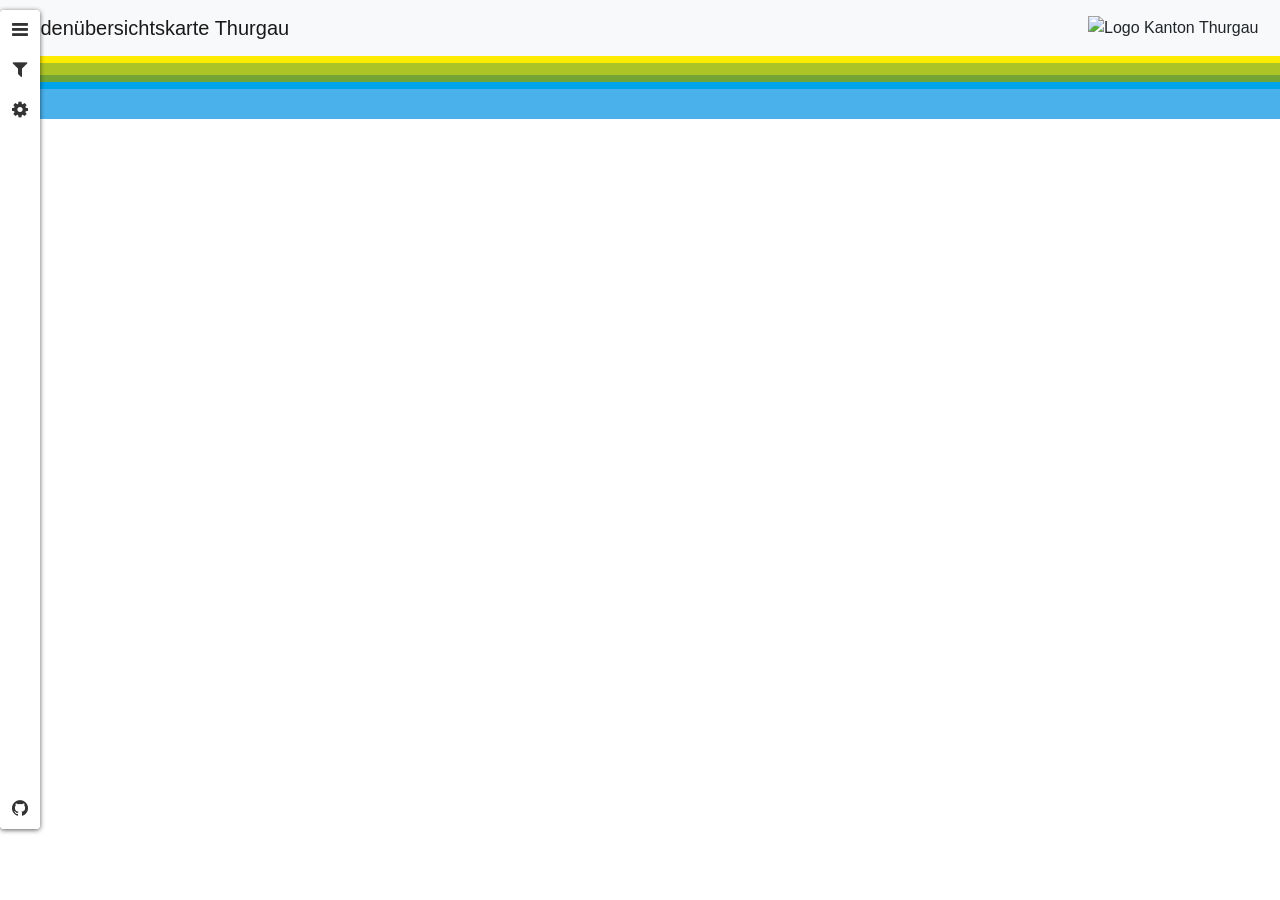
==== commit ceeaaff3: "Revert "Cleanup" This reverts commit cdb66f6d5533a920750b5441783544c0962bbcb0." ====
--- a/index.html
+++ b/index.html
@@ -1,213 +1,219 @@
 <!doctype html>
 <html lang="de">
-    <head>
-        <meta charset="utf-8">
-        <meta name="viewport" content="width=device-width, initial-scale=1, shrink-to-fit=no">
-        <meta name="description" content="Bodenübersichtskarte Thurgau">
-        <meta name="author" content="Jan, Robin, Benedek">
-
-        <title>Bodenübersichtskarte Thurgau</title>
-
-        <!-- Bootstrap CSS -->
-        <link rel="stylesheet" href="https://stackpath.bootstrapcdn.com/bootstrap/4.1.3/css/bootstrap.min.css">
-        <link href="https://maxcdn.bootstrapcdn.com/font-awesome/4.1.0/css/font-awesome.min.css" rel="stylesheet">
-
-        <!-- Favicon -->
-        <link rel="apple-touch-icon" sizes="180x180" href="img/favicon/apple-touch-icon.png">
-        <link rel="icon" type="image/png" sizes="32x32" href="img/favicon/favicon-32x32.png">
-        <link rel="icon" type="image/png" sizes="16x16" href="img/favicon/favicon-16x16.png">
-
-        <!-- Map -->
-        <link rel="stylesheet" href="https://unpkg.com/leaflet@1.2.0/dist/leaflet.css">
-        <link rel="stylesheet" href="css/sidebar/leaflet-sidebar.css">
-
-        <!-- Custom -->
-        <link rel="stylesheet" href="css/bootstrap-custom.css">
-    </head>
-
-    <body>
-        <div class="container-fluid">
-            <header>
-                <nav class="navbar navbar-expand-lg navbar-light bg-light">
-                    <span class="navbar-brand d-flex flex-fill">Bodenübersichtskarte Thurgau</span>
-                    <div class="navbar-collapse collapse w-100 order-3 dual-collapse2">
-                        <ul class="navbar-nav ml-auto">
-                            <li class="nav-item">
-                                <img src="https://www.tg.ch/public/upload/assets/20/logo-kanton-thurgau.svg"
-                                 alt="Logo Kanton Thurgau" style="display: block; float: right; width: 176px;">
-                            </li>
-                        </ul>
+<head>
+    <meta charset="utf-8">
+    <meta name="viewport" content="width=device-width, initial-scale=1, shrink-to-fit=no">
+    <meta name="description" content="Bodenübersichtskarte Thurgau">
+    <meta name="author" content="Jan, Robin, Benedek">
+
+    <title>Bodenübersichtskarte Thurgau</title>
+
+    <!-- Bootstrap CSS -->
+    <link rel="stylesheet" href="https://stackpath.bootstrapcdn.com/bootstrap/4.1.3/css/bootstrap.min.css">
+    <link href="https://maxcdn.bootstrapcdn.com/font-awesome/4.1.0/css/font-awesome.min.css" rel="stylesheet">
+
+    <!-- Favicon -->
+    <link rel="apple-touch-icon" sizes="180x180" href="img/favicon/apple-touch-icon.png">
+    <link rel="icon" type="image/png" sizes="32x32" href="img/favicon/favicon-32x32.png">
+    <link rel="icon" type="image/png" sizes="16x16" href="img/favicon/favicon-16x16.png">
+
+    <!-- Map -->
+    <link rel="stylesheet" href="https://unpkg.com/leaflet@1.2.0/dist/leaflet.css">
+    <link rel="stylesheet" href="css/sidebar/leaflet-sidebar.css">
+
+    <!-- Custom -->
+    <link rel="stylesheet" href="css/bootstrap-custom.css">
+</head>
+
+<body>
+
+<div class="container-fluid">
+    <nav class="navbar navbar-expand-lg navbar-light bg-light">
+        <span class="navbar-brand d-flex flex-fill">Bodenübersichtskarte Thurgau</span>
+        <div class="navbar-collapse collapse w-100 order-3 dual-collapse2">
+            <ul class="navbar-nav ml-auto">
+                <li class="nav-item">
+                    <img src="https://www.tg.ch/public/upload/assets/20/logo-kanton-thurgau.svg"
+                         alt="Logo Kanton Thurgau" style="display: block; float: right; width: 176px;">
+                </li>
+            </ul>
+        </div>
+        <div class="d-flex flex-fill"><!--spacer--> </div>
+    </nav>
+
+    <header>
+        <div class="tg-horizont"></div>
+    </header>
+
+    <main>
+        <!-- optionally define the sidebar content via HTML markup -->
+        <div id="sidebar" class="leaflet-sidebar collapsed">
+            <!-- nav tabs -->
+            <div class="leaflet-sidebar-tabs">
+                <!-- top aligned tabs -->
+                <ul role="tablist">
+                    <li><a href="#home" role="tab"><i class="fa fa-bars active"></i></a></li>
+                    <li><a href="#autopan" role="tab"><i class="fa fa-filter"></i></a></li>
+                    <li><a href="#messages" role="tab"><i class="fa fa-gear"></i></a></li>
+                </ul>
+
+                <!-- bottom aligned tabs -->
+                <ul role="tablist">
+                    <li><a href="https://github.com/Boostvolt"><i class="fa fa-github"></i></a>
+                    </li>
+                </ul>
+            </div>
+
+            <!-- panel content -->
+            <div class="leaflet-sidebar-content">
+                <div class="leaflet-sidebar-pane" id="home">
+                    <h1 class="leaflet-sidebar-header">
+                        Bodenübersichtskarte Thurgau
+                        <span class="leaflet-sidebar-close"><i class="fa fa-caret-left"></i></span>
+                    </h1>
+                    <br>
+                    <h5>Über uns</h5>
+                    <p>Wir sind Schüler von der Abschlussklasse an der Informatikmittelschule
+                        Frauenfeld. In diesem Rahmen entwickelten wir im Herbstsemester 2020/21 eine Anwendung
+                        anhand von Thurgauer Open Government Daten. In Zusammenarbeit mit der Kantonalen Verwaltung
+                        Thurgau ist anschliessend, die folgende Anwendung entstanden.</p>
+                </div>
+
+                <div class="leaflet-sidebar-pane" id="autopan">
+                    <h1 class="leaflet-sidebar-header">
+                        Datenauswahl
+                        <span class="leaflet-sidebar-close"><i class="fa fa-caret-left"></i></span>
+                    </h1><br>
+                    <p>Wähle aus, welche Daten angezeigt werden sollen.</p>
+                    <hr>
+                    <form autocomplete="off">
+                        <div class="form-group">
+                            <div class="form-check">
+                                <input class="form-check-input" type="radio" value="" name="options"
+                                       id="Hauptboden" onclick="changeLayer(this.id)">
+                                <label class="form-check-label" for="Hauptboden">
+                                    Hauptboden
+                                </label>
+                            </div>
+                            <div class="form-check">
+                                <input class="form-check-input" type="radio" value="" name="options"
+                                       id="ubuflach_bt_al"
+                                       onclick="changeLayer(this.id)">
+                                <label class="form-check-label" for="ubuflach_bt_al">
+                                    Bodentyp Hauptboden Landwirtschaft
+                                </label>
+                            </div>
+                            <div class="form-check">
+                                <input class="form-check-input" type="radio" value="" name="options"
+                                       id="ubuflach_k_ob_al"
+                                       onclick="changeLayer(this.id)">
+                                <label class="form-check-label" for="ubuflach_k_ob_al">
+                                    Textur Hauptboden Landwirtschaft
+                                </label>
+                            </div>
+                            <div class="form-check">
+                                <input class="form-check-input" type="radio" value="" name="options"
+                                       id="ubuflach_hb"
+                                       onclick="changeLayer(this.id)">
+                                <label class="form-check-label" for="ubuflach_hb">
+                                    Wasserhaushalt Hauptboden
+                                </label>
+                            </div>
+                            <div class="form-check">
+                                <input class="form-check-input" type="radio" value="" name="options"
+                                       id="ubuflach_verd"
+                                       onclick="changeLayer(this.id)">
+                                <label class="form-check-label" for="ubuflach_verd">
+                                    Verdichtungsempfindlichkeit
+                                </label>
+                            </div>
+                            <div class="form-check">
+                                <input class="form-check-input" type="radio" value="" name="options"
+                                       id="ubuflach_nb" onclick="changeLayer(this.id)">
+                                <label class="form-check-label" for="ubuflach_nb">
+                                    Wasserhaushalt Nebenboden
+                                </label>
+                            </div>
+                            <div class="form-check">
+                                <input class="form-check-input" type="radio" value="" name="options"
+                                       id="ubuflach_bb" onclick="changeLayer(this.id)">
+                                <label class="form-check-label" for="ubuflach_bb">
+                                    Wasserhaushalt Begleitboden
+                                </label>
+                            </div>
+                            <div class="form-check">
+                                <input class="form-check-input" type="radio" value="" name="options"
+                                       id="ubuflach_re_nat" onclick="changeLayer(this.id)">
+                                <label class="form-check-label" for="ubuflach_re_nat">
+                                    Bodenregionen (natürlich)
+                                </label>
+                            </div>
+                            <div class="form-check">
+                                <input class="form-check-input" type="radio" value="" name="options"
+                                       id="ubuflach_re_ant" onclick="changeLayer(this.id)">
+                                <label class="form-check-label" for="ubuflach_re_ant">
+                                    Bodenregionen (anthropogen)
+                                </label>
+                            </div>
+                            <div class="form-check">
+                                <input class="form-check-input" type="radio" value="" name="options"
+                                       id="ubufixpk" onclick="changeLayer(this.id)">
+                                <label class="form-check-label" for="ubufixpk">
+                                    Bodenprofile und Bohrungen
+                                </label>
+                            </div>
+                        </div>
+                    </form>
+                </div>
+
+                <div class="leaflet-sidebar-pane" id="messages">
+                    <h1 class="leaflet-sidebar-header">
+                        Kartendesign
+                        <div class="leaflet-sidebar-close"><i class="fa fa-caret-left"></i></div>
+                    </h1>
+                    <br>
+                    <p>Wähle aus, wie die Karte aussehen soll.</p>
+                    <hr>
+                    <div class="form-check">
+                        <input class="form-check-input" type="radio" name="radios" id="tgKarteStreets" value="option1"
+                               onclick="changeMapStyle('ckhbrqz200sfm19l8s1kllc5p')">
+                        <label class="form-check-label" for="tgKarteStreets">
+                            Strassenansicht
+                        </label>
                     </div>
-                    <div class="d-flex flex-fill"></div>
-                </nav>
-                <div class="tg-horizont"></div>
-            </header>
-
-            <main>
-                <!-- optionally define the sidebar content via HTML markup -->
-                <div id="sidebar" class="leaflet-sidebar collapsed">
-                    <!-- nav tabs -->
-                    <div class="leaflet-sidebar-tabs">
-                        <!-- top aligned tabs -->
-                        <ul role="tablist">
-                            <li><a href="#home" role="tab"><i class="fa fa-bars active"></i></a></li>
-                            <li><a href="#autopan" role="tab"><i class="fa fa-filter"></i></a></li>
-                            <li><a href="#messages" role="tab"><i class="fa fa-gear"></i></a></li>
-                        </ul>
-                        <!-- bottom aligned tabs -->
-                        <ul role="tablist">
-                            <li><a href="https://github.com/Boostvolt"><i class="fa fa-github"></i></a>
-                            </li>
-                        </ul>
+                    <div class="form-check">
+                        <input class="form-check-input" type="radio" name="radios" id="tgKarteLight" value="option2"
+                               onclick="changeMapStyle('ckhbrrydr0sh619paqdxyxm4s')">
+                        <label class="form-check-label" for="tgKarteLight">
+                            Geländeansicht
+                        </label>
                     </div>
-                    <!-- panel content -->
-                    <div class="leaflet-sidebar-content">
-                        <div class="leaflet-sidebar-pane" id="home">
-                            <h1 class="leaflet-sidebar-header">
-                                Bodenübersichtskarte Thurgau
-                                <span class="leaflet-sidebar-close"><i class="fa fa-caret-left"></i></span>
-                            </h1>
-                            <br>
-                            <h5>Über uns</h5>
-                            <p>Wir sind Schüler von der Abschlussklasse an der Informatikmittelschule
-                                Frauenfeld. In diesem Rahmen entwickelten wir im Herbstsemester 2020/21 eine Anwendung
-                                anhand von Thurgauer Open Government Daten. In Zusammenarbeit mit der Kantonalen Verwaltung
-                                Thurgau ist anschliessend, die folgende Anwendung entstanden.</p>
-                        </div>
-                        <div class="leaflet-sidebar-pane" id="autopan">
-                            <h1 class="leaflet-sidebar-header">
-                                Datenauswahl
-                                <span class="leaflet-sidebar-close"><i class="fa fa-caret-left"></i></span>
-                            </h1><br>
-                            <p>Wähle aus, welche Daten angezeigt werden sollen.</p>
-                            <hr>
-                            <form autocomplete="off">
-                                <div class="form-group">
-                                    <div class="form-check">
-                                        <input class="form-check-input" type="radio" value="" name="options"
-                                               id="Hauptboden" onclick="changeLayer(this.id)">
-                                        <label class="form-check-label" for="Hauptboden">
-                                            Hauptboden
-                                        </label>
-                                    </div>
-                                    <div class="form-check">
-                                        <input class="form-check-input" type="radio" value="" name="options"
-                                               id="ubuflach_bt_al"
-                                               onclick="changeLayer(this.id)">
-                                        <label class="form-check-label" for="ubuflach_bt_al">
-                                            Bodentyp Hauptboden Landwirtschaft
-                                        </label>
-                                    </div>
-                                    <div class="form-check">
-                                        <input class="form-check-input" type="radio" value="" name="options"
-                                               id="ubuflach_k_ob_al"
-                                               onclick="changeLayer(this.id)">
-                                        <label class="form-check-label" for="ubuflach_k_ob_al">
-                                            Textur Hauptboden Landwirtschaft
-                                        </label>
-                                    </div>
-                                    <div class="form-check">
-                                        <input class="form-check-input" type="radio" value="" name="options"
-                                               id="ubuflach_hb"
-                                               onclick="changeLayer(this.id)">
-                                        <label class="form-check-label" for="ubuflach_hb">
-                                            Wasserhaushalt Hauptboden
-                                        </label>
-                                    </div>
-                                    <div class="form-check">
-                                        <input class="form-check-input" type="radio" value="" name="options"
-                                               id="ubuflach_verd"
-                                               onclick="changeLayer(this.id)">
-                                        <label class="form-check-label" for="ubuflach_verd">
-                                            Verdichtungsempfindlichkeit
-                                        </label>
-                                    </div>
-                                    <div class="form-check">
-                                        <input class="form-check-input" type="radio" value="" name="options"
-                                               id="ubuflach_nb" onclick="changeLayer(this.id)">
-                                        <label class="form-check-label" for="ubuflach_nb">
-                                            Wasserhaushalt Nebenboden
-                                        </label>
-                                    </div>
-                                    <div class="form-check">
-                                        <input class="form-check-input" type="radio" value="" name="options"
-                                               id="ubuflach_bb" onclick="changeLayer(this.id)">
-                                        <label class="form-check-label" for="ubuflach_bb">
-                                            Wasserhaushalt Begleitboden
-                                        </label>
-                                    </div>
-                                    <div class="form-check">
-                                        <input class="form-check-input" type="radio" value="" name="options"
-                                               id="ubuflach_re_nat" onclick="changeLayer(this.id)">
-                                        <label class="form-check-label" for="ubuflach_re_nat">
-                                            Bodenregionen (natürlich)
-                                        </label>
-                                    </div>
-                                    <div class="form-check">
-                                        <input class="form-check-input" type="radio" value="" name="options"
-                                               id="ubuflach_re_ant" onclick="changeLayer(this.id)">
-                                        <label class="form-check-label" for="ubuflach_re_ant">
-                                            Bodenregionen (anthropogen)
-                                        </label>
-                                    </div>
-                                    <div class="form-check">
-                                        <input class="form-check-input" type="radio" value="" name="options"
-                                               id="ubufixpk" onclick="changeLayer(this.id)">
-                                        <label class="form-check-label" for="ubufixpk">
-                                            Bodenprofile und Bohrungen
-                                        </label>
-                                    </div>
-                                </div>
-                            </form>
-                        </div>
-                        <div class="leaflet-sidebar-pane" id="messages">
-                            <h1 class="leaflet-sidebar-header">
-                                Kartendesign
-                                <div class="leaflet-sidebar-close"><i class="fa fa-caret-left"></i></div>
-                            </h1>
-                            <br>
-                            <p>Wähle aus, wie die Karte aussehen soll.</p>
-                            <hr>
-                            <div class="form-check">
-                                <input class="form-check-input" type="radio" name="radios" id="tgKarteStreets" value="option1"
-                                       onclick="changeMapStyle('ckhbrqz200sfm19l8s1kllc5p')">
-                                <label class="form-check-label" for="tgKarteStreets">
-                                    Strassenansicht
-                                </label>
-                            </div>
-                            <div class="form-check">
-                                <input class="form-check-input" type="radio" name="radios" id="tgKarteLight" value="option2"
-                                       onclick="changeMapStyle('ckhbrrydr0sh619paqdxyxm4s')">
-                                <label class="form-check-label" for="tgKarteLight">
-                                    Geländeansicht
-                                </label>
-                            </div>
-                            <div class="form-check">
-                                <input class="form-check-input" type="radio" name="radios" id="tgKarteSatellite"
-                                       value="option3" onclick="changeMapStyle('ckhbrs8xx0sef19mc8mif7o0w')">
-                                <label class="form-check-label" for="tgKarteSatellite">
-                                    Satellitenansicht
-                                </label>
-                            </div>
-                        </div>
+                    <div class="form-check">
+                        <input class="form-check-input" type="radio" name="radios" id="tgKarteSatellite"
+                               value="option3" onclick="changeMapStyle('ckhbrs8xx0sef19mc8mif7o0w')">
+                        <label class="form-check-label" for="tgKarteSatellite">
+                            Satellitenansicht
+                        </label>
                     </div>
                 </div>
-                <div id="map"></div>
-            </main>
+
+            </div>
         </div>
-    </body>
-
-
-    <!-- Custom files first, then Leaflet, then jQuery, then Popper.js, then holder.js, then jquery.validate.js, then Bootstrap JS -->
-    <script src="https://unpkg.com/leaflet@1.2.0/dist/leaflet.js"></script>
-    <script src="js/sidebar/leaflet-sidebar.js"></script>
-    <script src="js/leaflet.wms.js"></script>
-    <script src="http://code.jquery.com/jquery-1.11.3.min.js"></script>
-    <script src="https://cdnjs.cloudflare.com/ajax/libs/popper.js/1.14.3/umd/popper.min.js"></script>
-    <script src="https://cdnjs.cloudflare.com/ajax/libs/holder/2.9.4/holder.min.js"></script>
-    <script src="https://cdnjs.cloudflare.com/ajax/libs/jquery-validate/1.19.0/jquery.validate.min.js"></script>
-    <script src="https://cdnjs.cloudflare.com/ajax/libs/jquery-validate/1.19.0/additional-methods.min.js"></script>
-    <script src="https://stackpath.bootstrapcdn.com/bootstrap/4.1.3/js/bootstrap.min.js"></script>
-    <script src="js/map.js"></script>
+        <div id="map"></div>
+    </main>
+</div>
+
+<!-- Custom files first, then Leaflet, then jQuery, then Popper.js, then holder.js, then jquery.validate.js, then Bootstrap JS -->
+<script src="https://unpkg.com/leaflet@1.2.0/dist/leaflet.js"></script>
+<script src="js/sidebar/leaflet-sidebar.js"></script>
+<script src="js/leaflet.wms.js"></script>
+<script src="http://code.jquery.com/jquery-1.11.3.min.js"></script>
+<script src="https://cdnjs.cloudflare.com/ajax/libs/popper.js/1.14.3/umd/popper.min.js"></script>
+<script src="https://cdnjs.cloudflare.com/ajax/libs/holder/2.9.4/holder.min.js"></script>
+<script src="https://cdnjs.cloudflare.com/ajax/libs/jquery-validate/1.19.0/jquery.validate.min.js"></script>
+<script src="https://cdnjs.cloudflare.com/ajax/libs/jquery-validate/1.19.0/additional-methods.min.js"></script>
+<script src="https://stackpath.bootstrapcdn.com/bootstrap/4.1.3/js/bootstrap.min.js"></script>
+<script src="js/map.js"></script>
+</body>
 
 </html>
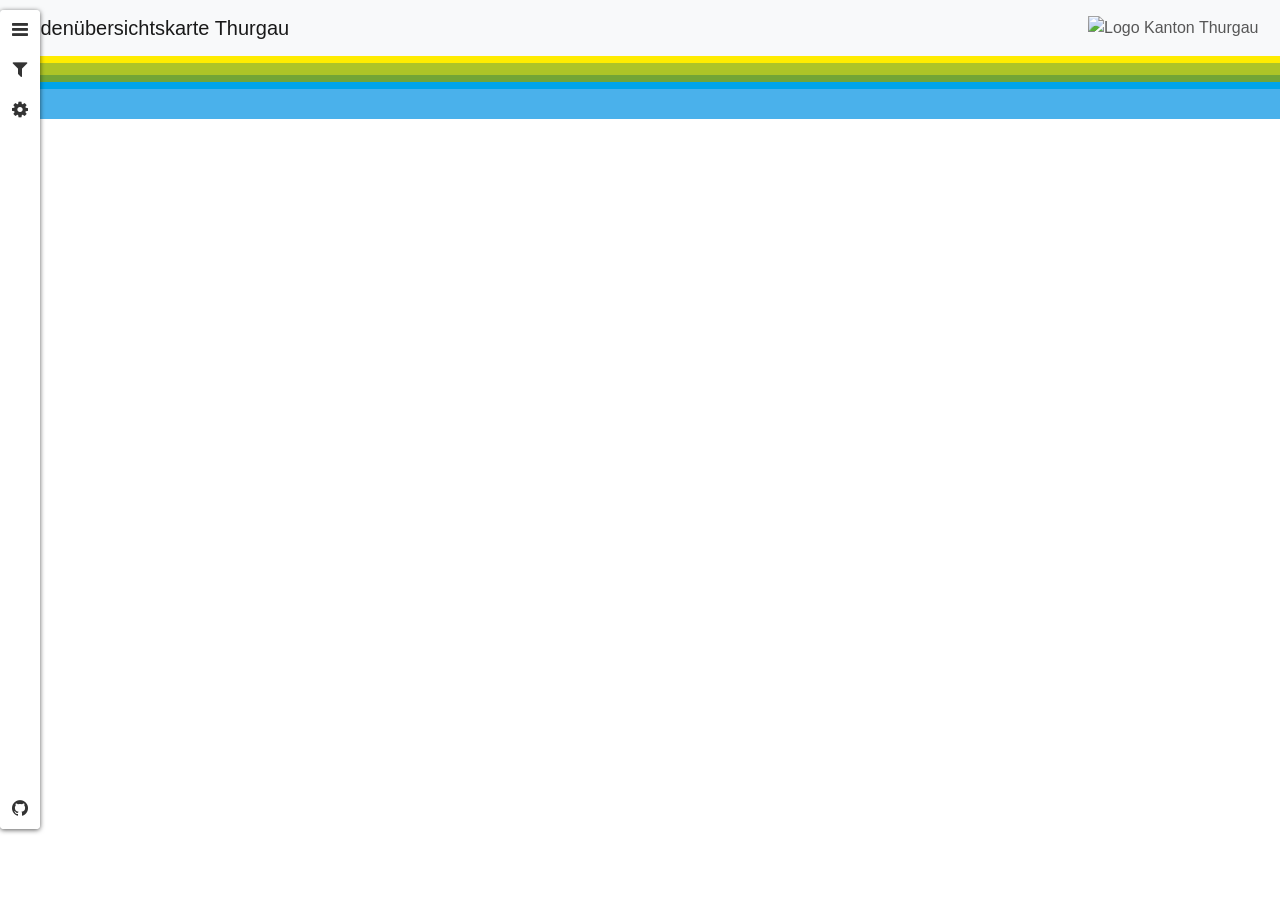
==== commit a8c8e0a0: "Revert" ====
--- a/index.html
+++ b/index.html
@@ -1,219 +1,213 @@
 <!doctype html>
 <html lang="de">
-<head>
-    <meta charset="utf-8">
-    <meta name="viewport" content="width=device-width, initial-scale=1, shrink-to-fit=no">
-    <meta name="description" content="Bodenübersichtskarte Thurgau">
-    <meta name="author" content="Jan, Robin, Benedek">
-
-    <title>Bodenübersichtskarte Thurgau</title>
-
-    <!-- Bootstrap CSS -->
-    <link rel="stylesheet" href="https://stackpath.bootstrapcdn.com/bootstrap/4.1.3/css/bootstrap.min.css">
-    <link href="https://maxcdn.bootstrapcdn.com/font-awesome/4.1.0/css/font-awesome.min.css" rel="stylesheet">
-
-    <!-- Favicon -->
-    <link rel="apple-touch-icon" sizes="180x180" href="img/favicon/apple-touch-icon.png">
-    <link rel="icon" type="image/png" sizes="32x32" href="img/favicon/favicon-32x32.png">
-    <link rel="icon" type="image/png" sizes="16x16" href="img/favicon/favicon-16x16.png">
-
-    <!-- Map -->
-    <link rel="stylesheet" href="https://unpkg.com/leaflet@1.2.0/dist/leaflet.css">
-    <link rel="stylesheet" href="css/sidebar/leaflet-sidebar.css">
-
-    <!-- Custom -->
-    <link rel="stylesheet" href="css/bootstrap-custom.css">
-</head>
-
-<body>
-
-<div class="container-fluid">
-    <nav class="navbar navbar-expand-lg navbar-light bg-light">
-        <span class="navbar-brand d-flex flex-fill">Bodenübersichtskarte Thurgau</span>
-        <div class="navbar-collapse collapse w-100 order-3 dual-collapse2">
-            <ul class="navbar-nav ml-auto">
-                <li class="nav-item">
-                    <img src="https://www.tg.ch/public/upload/assets/20/logo-kanton-thurgau.svg"
-                         alt="Logo Kanton Thurgau" style="display: block; float: right; width: 176px;">
-                </li>
-            </ul>
-        </div>
-        <div class="d-flex flex-fill"><!--spacer--> </div>
-    </nav>
-
-    <header>
-        <div class="tg-horizont"></div>
-    </header>
-
-    <main>
-        <!-- optionally define the sidebar content via HTML markup -->
-        <div id="sidebar" class="leaflet-sidebar collapsed">
-            <!-- nav tabs -->
-            <div class="leaflet-sidebar-tabs">
-                <!-- top aligned tabs -->
-                <ul role="tablist">
-                    <li><a href="#home" role="tab"><i class="fa fa-bars active"></i></a></li>
-                    <li><a href="#autopan" role="tab"><i class="fa fa-filter"></i></a></li>
-                    <li><a href="#messages" role="tab"><i class="fa fa-gear"></i></a></li>
-                </ul>
-
-                <!-- bottom aligned tabs -->
-                <ul role="tablist">
-                    <li><a href="https://github.com/Boostvolt"><i class="fa fa-github"></i></a>
-                    </li>
-                </ul>
-            </div>
-
-            <!-- panel content -->
-            <div class="leaflet-sidebar-content">
-                <div class="leaflet-sidebar-pane" id="home">
-                    <h1 class="leaflet-sidebar-header">
-                        Bodenübersichtskarte Thurgau
-                        <span class="leaflet-sidebar-close"><i class="fa fa-caret-left"></i></span>
-                    </h1>
-                    <br>
-                    <h5>Über uns</h5>
-                    <p>Wir sind Schüler von der Abschlussklasse an der Informatikmittelschule
-                        Frauenfeld. In diesem Rahmen entwickelten wir im Herbstsemester 2020/21 eine Anwendung
-                        anhand von Thurgauer Open Government Daten. In Zusammenarbeit mit der Kantonalen Verwaltung
-                        Thurgau ist anschliessend, die folgende Anwendung entstanden.</p>
-                </div>
-
-                <div class="leaflet-sidebar-pane" id="autopan">
-                    <h1 class="leaflet-sidebar-header">
-                        Datenauswahl
-                        <span class="leaflet-sidebar-close"><i class="fa fa-caret-left"></i></span>
-                    </h1><br>
-                    <p>Wähle aus, welche Daten angezeigt werden sollen.</p>
-                    <hr>
-                    <form autocomplete="off">
-                        <div class="form-group">
+    <head>
+        <meta charset="utf-8">
+        <meta name="viewport" content="width=device-width, initial-scale=1, shrink-to-fit=no">
+        <meta name="description" content="Bodenübersichtskarte Thurgau">
+        <meta name="author" content="Jan, Robin, Benedek">
+
+        <title>Bodenübersichtskarte Thurgau</title>
+
+        <!-- Bootstrap CSS -->
+        <link rel="stylesheet" href="https://stackpath.bootstrapcdn.com/bootstrap/4.1.3/css/bootstrap.min.css">
+        <link href="https://maxcdn.bootstrapcdn.com/font-awesome/4.1.0/css/font-awesome.min.css" rel="stylesheet">
+
+        <!-- Favicon -->
+        <link rel="apple-touch-icon" sizes="180x180" href="img/favicon/apple-touch-icon.png">
+        <link rel="icon" type="image/png" sizes="32x32" href="img/favicon/favicon-32x32.png">
+        <link rel="icon" type="image/png" sizes="16x16" href="img/favicon/favicon-16x16.png">
+
+        <!-- Map -->
+        <link rel="stylesheet" href="https://unpkg.com/leaflet@1.2.0/dist/leaflet.css">
+        <link rel="stylesheet" href="css/sidebar/leaflet-sidebar.css">
+
+        <!-- Custom -->
+        <link rel="stylesheet" href="css/bootstrap-custom.css">
+    </head>
+
+    <body>
+        <div class="container-fluid">
+            <header>
+                <nav class="navbar navbar-expand-lg navbar-light bg-light">
+                    <span class="navbar-brand d-flex flex-fill">Bodenübersichtskarte Thurgau</span>
+                    <div class="navbar-collapse collapse w-100 order-3 dual-collapse2">
+                        <ul class="navbar-nav ml-auto">
+                            <li class="nav-item">
+                                <img src="https://www.tg.ch/public/upload/assets/20/logo-kanton-thurgau.svg"
+                                 alt="Logo Kanton Thurgau" style="display: block; float: right; width: 176px;">
+                            </li>
+                        </ul>
+                    </div>
+                    <div class="d-flex flex-fill"></div>
+                </nav>
+                <div class="tg-horizont"></div>
+            </header>
+
+            <main>
+                <!-- optionally define the sidebar content via HTML markup -->
+                <div id="sidebar" class="leaflet-sidebar collapsed">
+                    <!-- nav tabs -->
+                    <div class="leaflet-sidebar-tabs">
+                        <!-- top aligned tabs -->
+                        <ul role="tablist">
+                            <li><a href="#home" role="tab"><i class="fa fa-bars active"></i></a></li>
+                            <li><a href="#autopan" role="tab"><i class="fa fa-filter"></i></a></li>
+                            <li><a href="#messages" role="tab"><i class="fa fa-gear"></i></a></li>
+                        </ul>
+                        <!-- bottom aligned tabs -->
+                        <ul role="tablist">
+                            <li><a href="https://github.com/Boostvolt"><i class="fa fa-github"></i></a>
+                            </li>
+                        </ul>
+                    </div>
+                    <!-- panel content -->
+                    <div class="leaflet-sidebar-content">
+                        <div class="leaflet-sidebar-pane" id="home">
+                            <h1 class="leaflet-sidebar-header">
+                                Bodenübersichtskarte Thurgau
+                                <span class="leaflet-sidebar-close"><i class="fa fa-caret-left"></i></span>
+                            </h1>
+                            <br>
+                            <h5>Über uns</h5>
+                            <p>Wir sind Schüler von der Abschlussklasse an der Informatikmittelschule
+                                Frauenfeld. In diesem Rahmen entwickelten wir im Herbstsemester 2020/21 eine Anwendung
+                                anhand von Thurgauer Open Government Daten. In Zusammenarbeit mit der Kantonalen Verwaltung
+                                Thurgau ist anschliessend, die folgende Anwendung entstanden.</p>
+                        </div>
+                        <div class="leaflet-sidebar-pane" id="autopan">
+                            <h1 class="leaflet-sidebar-header">
+                                Datenauswahl
+                                <span class="leaflet-sidebar-close"><i class="fa fa-caret-left"></i></span>
+                            </h1><br>
+                            <p>Wähle aus, welche Daten angezeigt werden sollen.</p>
+                            <hr>
+                            <form autocomplete="off">
+                                <div class="form-group">
+                                    <div class="form-check">
+                                        <input class="form-check-input" type="radio" value="" name="options"
+                                               id="Hauptboden" onclick="changeLayer(this.id)">
+                                        <label class="form-check-label" for="Hauptboden">
+                                            Hauptboden
+                                        </label>
+                                    </div>
+                                    <div class="form-check">
+                                        <input class="form-check-input" type="radio" value="" name="options"
+                                               id="ubuflach_bt_al"
+                                               onclick="changeLayer(this.id)">
+                                        <label class="form-check-label" for="ubuflach_bt_al">
+                                            Bodentyp Hauptboden Landwirtschaft
+                                        </label>
+                                    </div>
+                                    <div class="form-check">
+                                        <input class="form-check-input" type="radio" value="" name="options"
+                                               id="ubuflach_k_ob_al"
+                                               onclick="changeLayer(this.id)">
+                                        <label class="form-check-label" for="ubuflach_k_ob_al">
+                                            Textur Hauptboden Landwirtschaft
+                                        </label>
+                                    </div>
+                                    <div class="form-check">
+                                        <input class="form-check-input" type="radio" value="" name="options"
+                                               id="ubuflach_hb"
+                                               onclick="changeLayer(this.id)">
+                                        <label class="form-check-label" for="ubuflach_hb">
+                                            Wasserhaushalt Hauptboden
+                                        </label>
+                                    </div>
+                                    <div class="form-check">
+                                        <input class="form-check-input" type="radio" value="" name="options"
+                                               id="ubuflach_verd"
+                                               onclick="changeLayer(this.id)">
+                                        <label class="form-check-label" for="ubuflach_verd">
+                                            Verdichtungsempfindlichkeit
+                                        </label>
+                                    </div>
+                                    <div class="form-check">
+                                        <input class="form-check-input" type="radio" value="" name="options"
+                                               id="ubuflach_nb" onclick="changeLayer(this.id)">
+                                        <label class="form-check-label" for="ubuflach_nb">
+                                            Wasserhaushalt Nebenboden
+                                        </label>
+                                    </div>
+                                    <div class="form-check">
+                                        <input class="form-check-input" type="radio" value="" name="options"
+                                               id="ubuflach_bb" onclick="changeLayer(this.id)">
+                                        <label class="form-check-label" for="ubuflach_bb">
+                                            Wasserhaushalt Begleitboden
+                                        </label>
+                                    </div>
+                                    <div class="form-check">
+                                        <input class="form-check-input" type="radio" value="" name="options"
+                                               id="ubuflach_re_nat" onclick="changeLayer(this.id)">
+                                        <label class="form-check-label" for="ubuflach_re_nat">
+                                            Bodenregionen (natürlich)
+                                        </label>
+                                    </div>
+                                    <div class="form-check">
+                                        <input class="form-check-input" type="radio" value="" name="options"
+                                               id="ubuflach_re_ant" onclick="changeLayer(this.id)">
+                                        <label class="form-check-label" for="ubuflach_re_ant">
+                                            Bodenregionen (anthropogen)
+                                        </label>
+                                    </div>
+                                    <div class="form-check">
+                                        <input class="form-check-input" type="radio" value="" name="options"
+                                               id="ubufixpk" onclick="changeLayer(this.id)">
+                                        <label class="form-check-label" for="ubufixpk">
+                                            Bodenprofile und Bohrungen
+                                        </label>
+                                    </div>
+                                </div>
+                            </form>
+                        </div>
+                        <div class="leaflet-sidebar-pane" id="messages">
+                            <h1 class="leaflet-sidebar-header">
+                                Kartendesign
+                                <div class="leaflet-sidebar-close"><i class="fa fa-caret-left"></i></div>
+                            </h1>
+                            <br>
+                            <p>Wähle aus, wie die Karte aussehen soll.</p>
+                            <hr>
                             <div class="form-check">
-                                <input class="form-check-input" type="radio" value="" name="options"
-                                       id="Hauptboden" onclick="changeLayer(this.id)">
-                                <label class="form-check-label" for="Hauptboden">
-                                    Hauptboden
+                                <input class="form-check-input" type="radio" name="radios" id="tgKarteStreets" value="option1"
+                                       onclick="changeMapStyle('ckhbrqz200sfm19l8s1kllc5p')">
+                                <label class="form-check-label" for="tgKarteStreets">
+                                    Strassenansicht
                                 </label>
                             </div>
                             <div class="form-check">
-                                <input class="form-check-input" type="radio" value="" name="options"
-                                       id="ubuflach_bt_al"
-                                       onclick="changeLayer(this.id)">
-                                <label class="form-check-label" for="ubuflach_bt_al">
-                                    Bodentyp Hauptboden Landwirtschaft
+                                <input class="form-check-input" type="radio" name="radios" id="tgKarteLight" value="option2"
+                                       onclick="changeMapStyle('ckhbrrydr0sh619paqdxyxm4s')">
+                                <label class="form-check-label" for="tgKarteLight">
+                                    Geländeansicht
                                 </label>
                             </div>
                             <div class="form-check">
-                                <input class="form-check-input" type="radio" value="" name="options"
-                                       id="ubuflach_k_ob_al"
-                                       onclick="changeLayer(this.id)">
-                                <label class="form-check-label" for="ubuflach_k_ob_al">
-                                    Textur Hauptboden Landwirtschaft
-                                </label>
-                            </div>
-                            <div class="form-check">
-                                <input class="form-check-input" type="radio" value="" name="options"
-                                       id="ubuflach_hb"
-                                       onclick="changeLayer(this.id)">
-                                <label class="form-check-label" for="ubuflach_hb">
-                                    Wasserhaushalt Hauptboden
-                                </label>
-                            </div>
-                            <div class="form-check">
-                                <input class="form-check-input" type="radio" value="" name="options"
-                                       id="ubuflach_verd"
-                                       onclick="changeLayer(this.id)">
-                                <label class="form-check-label" for="ubuflach_verd">
-                                    Verdichtungsempfindlichkeit
-                                </label>
-                            </div>
-                            <div class="form-check">
-                                <input class="form-check-input" type="radio" value="" name="options"
-                                       id="ubuflach_nb" onclick="changeLayer(this.id)">
-                                <label class="form-check-label" for="ubuflach_nb">
-                                    Wasserhaushalt Nebenboden
-                                </label>
-                            </div>
-                            <div class="form-check">
-                                <input class="form-check-input" type="radio" value="" name="options"
-                                       id="ubuflach_bb" onclick="changeLayer(this.id)">
-                                <label class="form-check-label" for="ubuflach_bb">
-                                    Wasserhaushalt Begleitboden
-                                </label>
-                            </div>
-                            <div class="form-check">
-                                <input class="form-check-input" type="radio" value="" name="options"
-                                       id="ubuflach_re_nat" onclick="changeLayer(this.id)">
-                                <label class="form-check-label" for="ubuflach_re_nat">
-                                    Bodenregionen (natürlich)
-                                </label>
-                            </div>
-                            <div class="form-check">
-                                <input class="form-check-input" type="radio" value="" name="options"
-                                       id="ubuflach_re_ant" onclick="changeLayer(this.id)">
-                                <label class="form-check-label" for="ubuflach_re_ant">
-                                    Bodenregionen (anthropogen)
-                                </label>
-                            </div>
-                            <div class="form-check">
-                                <input class="form-check-input" type="radio" value="" name="options"
-                                       id="ubufixpk" onclick="changeLayer(this.id)">
-                                <label class="form-check-label" for="ubufixpk">
-                                    Bodenprofile und Bohrungen
+                                <input class="form-check-input" type="radio" name="radios" id="tgKarteSatellite"
+                                       value="option3" onclick="changeMapStyle('ckhbrs8xx0sef19mc8mif7o0w')">
+                                <label class="form-check-label" for="tgKarteSatellite">
+                                    Satellitenansicht
                                 </label>
                             </div>
                         </div>
-                    </form>
-                </div>
-
-                <div class="leaflet-sidebar-pane" id="messages">
-                    <h1 class="leaflet-sidebar-header">
-                        Kartendesign
-                        <div class="leaflet-sidebar-close"><i class="fa fa-caret-left"></i></div>
-                    </h1>
-                    <br>
-                    <p>Wähle aus, wie die Karte aussehen soll.</p>
-                    <hr>
-                    <div class="form-check">
-                        <input class="form-check-input" type="radio" name="radios" id="tgKarteStreets" value="option1"
-                               onclick="changeMapStyle('ckhbrqz200sfm19l8s1kllc5p')">
-                        <label class="form-check-label" for="tgKarteStreets">
-                            Strassenansicht
-                        </label>
-                    </div>
-                    <div class="form-check">
-                        <input class="form-check-input" type="radio" name="radios" id="tgKarteLight" value="option2"
-                               onclick="changeMapStyle('ckhbrrydr0sh619paqdxyxm4s')">
-                        <label class="form-check-label" for="tgKarteLight">
-                            Geländeansicht
-                        </label>
-                    </div>
-                    <div class="form-check">
-                        <input class="form-check-input" type="radio" name="radios" id="tgKarteSatellite"
-                               value="option3" onclick="changeMapStyle('ckhbrs8xx0sef19mc8mif7o0w')">
-                        <label class="form-check-label" for="tgKarteSatellite">
-                            Satellitenansicht
-                        </label>
                     </div>
                 </div>
-
-            </div>
+                <div id="map"></div>
+            </main>
         </div>
-        <div id="map"></div>
-    </main>
-</div>
-
-<!-- Custom files first, then Leaflet, then jQuery, then Popper.js, then holder.js, then jquery.validate.js, then Bootstrap JS -->
-<script src="https://unpkg.com/leaflet@1.2.0/dist/leaflet.js"></script>
-<script src="js/sidebar/leaflet-sidebar.js"></script>
-<script src="js/leaflet.wms.js"></script>
-<script src="http://code.jquery.com/jquery-1.11.3.min.js"></script>
-<script src="https://cdnjs.cloudflare.com/ajax/libs/popper.js/1.14.3/umd/popper.min.js"></script>
-<script src="https://cdnjs.cloudflare.com/ajax/libs/holder/2.9.4/holder.min.js"></script>
-<script src="https://cdnjs.cloudflare.com/ajax/libs/jquery-validate/1.19.0/jquery.validate.min.js"></script>
-<script src="https://cdnjs.cloudflare.com/ajax/libs/jquery-validate/1.19.0/additional-methods.min.js"></script>
-<script src="https://stackpath.bootstrapcdn.com/bootstrap/4.1.3/js/bootstrap.min.js"></script>
-<script src="js/map.js"></script>
-</body>
+    </body>
+
+
+    <!-- Custom files first, then Leaflet, then jQuery, then Popper.js, then holder.js, then jquery.validate.js, then Bootstrap JS -->
+    <script src="https://unpkg.com/leaflet@1.2.0/dist/leaflet.js"></script>
+    <script src="js/sidebar/leaflet-sidebar.js"></script>
+    <script src="js/leaflet.wms.js"></script>
+    <script src="http://code.jquery.com/jquery-1.11.3.min.js"></script>
+    <script src="https://cdnjs.cloudflare.com/ajax/libs/popper.js/1.14.3/umd/popper.min.js"></script>
+    <script src="https://cdnjs.cloudflare.com/ajax/libs/holder/2.9.4/holder.min.js"></script>
+    <script src="https://cdnjs.cloudflare.com/ajax/libs/jquery-validate/1.19.0/jquery.validate.min.js"></script>
+    <script src="https://cdnjs.cloudflare.com/ajax/libs/jquery-validate/1.19.0/additional-methods.min.js"></script>
+    <script src="https://stackpath.bootstrapcdn.com/bootstrap/4.1.3/js/bootstrap.min.js"></script>
+    <script src="js/map.js"></script>
 
 </html>
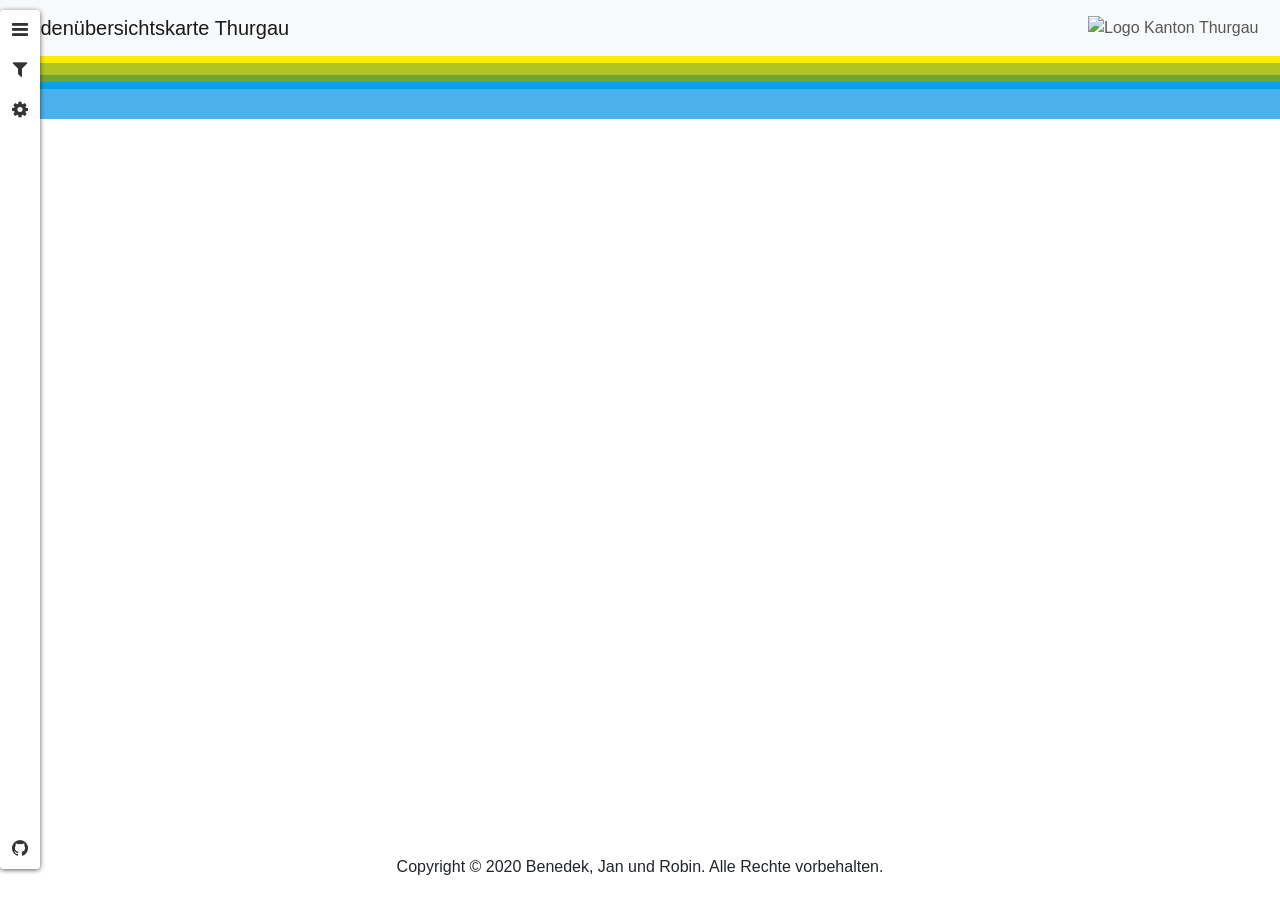
==== commit 72ef645b: "Fixed Sidebarstyle" ====
--- a/index.html
+++ b/index.html
@@ -1,213 +1,207 @@
 <!doctype html>
-<html lang="de">
-    <head>
-        <meta charset="utf-8">
-        <meta name="viewport" content="width=device-width, initial-scale=1, shrink-to-fit=no">
-        <meta name="description" content="Bodenübersichtskarte Thurgau">
-        <meta name="author" content="Jan, Robin, Benedek">
-
-        <title>Bodenübersichtskarte Thurgau</title>
-
-        <!-- Bootstrap CSS -->
-        <link rel="stylesheet" href="https://stackpath.bootstrapcdn.com/bootstrap/4.1.3/css/bootstrap.min.css">
-        <link href="https://maxcdn.bootstrapcdn.com/font-awesome/4.1.0/css/font-awesome.min.css" rel="stylesheet">
-
-        <!-- Favicon -->
-        <link rel="apple-touch-icon" sizes="180x180" href="img/favicon/apple-touch-icon.png">
-        <link rel="icon" type="image/png" sizes="32x32" href="img/favicon/favicon-32x32.png">
-        <link rel="icon" type="image/png" sizes="16x16" href="img/favicon/favicon-16x16.png">
-
-        <!-- Map -->
-        <link rel="stylesheet" href="https://unpkg.com/leaflet@1.2.0/dist/leaflet.css">
-        <link rel="stylesheet" href="css/sidebar/leaflet-sidebar.css">
-
-        <!-- Custom -->
-        <link rel="stylesheet" href="css/bootstrap-custom.css">
-    </head>
-
-    <body>
-        <div class="container-fluid">
-            <header>
-                <nav class="navbar navbar-expand-lg navbar-light bg-light">
-                    <span class="navbar-brand d-flex flex-fill">Bodenübersichtskarte Thurgau</span>
-                    <div class="navbar-collapse collapse w-100 order-3 dual-collapse2">
-                        <ul class="navbar-nav ml-auto">
-                            <li class="nav-item">
-                                <img src="https://www.tg.ch/public/upload/assets/20/logo-kanton-thurgau.svg"
-                                 alt="Logo Kanton Thurgau" style="display: block; float: right; width: 176px;">
-                            </li>
-                        </ul>
+<html lang="de-CH">
+<head>
+    <meta charset="utf-8">
+    <meta name="viewport" content="width=device-width, initial-scale=1, shrink-to-fit=no">
+    <meta name="description" content="Bodenübersichtskarte Thurgau">
+    <meta name="author" content="Bendek, Jan und Robin">
+
+    <title>Bodenübersichtskarte Thurgau</title>
+
+    <link rel="stylesheet" type="text/css" href="css/bootstrap.min.css">
+    <link rel="stylesheet" type="text/css" href="css/custom.css">
+    <link href="https://maxcdn.bootstrapcdn.com/font-awesome/4.1.0/css/font-awesome.min.css" rel="stylesheet">
+
+    <link rel="stylesheet" href="https://unpkg.com/leaflet@1.2.0/dist/leaflet.css">
+    <link rel="stylesheet" href="css/sidebar/leaflet-sidebar.css">
+
+    <link rel="apple-touch-icon" sizes="180x180" href="img/favicon/apple-touch-icon.png">
+    <link rel="icon" type="image/png" sizes="32x32" href="img/favicon/favicon-32x32.png">
+    <link rel="icon" type="image/png" sizes="16x16" href="img/favicon/favicon-16x16.png">
+</head>
+
+<body>
+<div class="container-fluid">
+    <header>
+        <nav class="navbar navbar-expand-lg navbar-light bg-light">
+            <span class="navbar-brand d-flex flex-fill">Bodenübersichtskarte Thurgau</span>
+            <div class="navbar-collapse collapse w-100 order-3 dual-collapse2">
+                <ul class="navbar-nav ml-auto">
+                    <li class="nav-item">
+                        <img src="https://www.tg.ch/public/upload/assets/20/logo-kanton-thurgau.svg"
+                             alt="Logo Kanton Thurgau" style="display: block; float: right; width: 176px;">
+                    </li>
+                </ul>
+            </div>
+            <div class="d-flex flex-fill"></div>
+        </nav>
+        <div class="tg-horizont"></div>
+    </header>
+
+    <main>
+        <div id="sidebar" class="leaflet-sidebar collapsed">
+            <div class="leaflet-sidebar-tabs">
+                <ul role="tablist">
+                    <li><a href="#home" role="tab"><i class="fa fa-bars active"></i></a></li>
+                    <li><a href="#autopan" role="tab"><i class="fa fa-filter"></i></a></li>
+                    <li><a href="#messages" role="tab"><i class="fa fa-gear"></i></a></li>
+                </ul>
+                <ul role="tablist">
+                    <li><a href="https://github.com/Boostvolt"><i class="fa fa-github"></i></a>
+                    </li>
+                </ul>
+            </div>
+            <div class="leaflet-sidebar-content">
+                <div class="leaflet-sidebar-pane" id="home">
+                    <h1 class="leaflet-sidebar-header">
+                        Über uns
+                        <span class="leaflet-sidebar-close"><i class="fa fa-caret-left"></i></span>
+                    </h1>
+                    <p>Diese Webseite wurde im Rahmen des Modules 306 im Herbstsemester 2020 / 2021 erstellt.
+                        Der Datensatz beinhaltet Informationen über den Boden im Kanton Thurgau.</p>
+                    <hr>
+                </div>
+                <div class="leaflet-sidebar-pane" id="autopan">
+                    <h1 class="leaflet-sidebar-header">
+                        Datenauswahl
+                        <span class="leaflet-sidebar-close"><i class="fa fa-caret-left"></i></span>
+                    </h1>
+                    <p>Wähle aus, welche Daten angezeigt werden sollen.</p>
+                    <hr>
+                    <form autocomplete="off">
+                        <b>Hauptboden:</b>
+                        <div class="form-group">
+                            <div class="form-check">
+                                <input class="form-check-input" type="radio" value="" name="options"
+                                       id="Hauptboden" onclick="changeLayer(this.id)">
+                                <label class="form-check-label" for="Hauptboden">
+                                    Hauptboden
+                                </label>
+                            </div>
+                            <div class="form-check">
+                                <input class="form-check-input" type="radio" value="" name="options"
+                                       id="ubuflach_bt_al"
+                                       onclick="changeLayer(this.id)">
+                                <label class="form-check-label" for="ubuflach_bt_al">
+                                    Bodentyp Hauptboden Landwirtschaft
+                                </label>
+                            </div>
+                            <div class="form-check">
+                                <input class="form-check-input" type="radio" value="" name="options"
+                                       id="ubuflach_k_ob_al"
+                                       onclick="changeLayer(this.id)">
+                                <label class="form-check-label" for="ubuflach_k_ob_al">
+                                    Textur Hauptboden Landwirtschaft
+                                </label>
+                            </div>
+                            <br>
+                            <b>Wasserhaushalt:</b>
+                            <div class="form-check">
+                                <input class="form-check-input" type="radio" value="" name="options"
+                                       id="ubuflach_hb"
+                                       onclick="changeLayer(this.id)">
+                                <label class="form-check-label" for="ubuflach_hb">
+                                    Wasserhaushalt Hauptboden
+                                </label>
+                            </div>
+                            <div class="form-check">
+                                <input class="form-check-input" type="radio" value="" name="options"
+                                       id="ubuflach_nb" onclick="changeLayer(this.id)">
+                                <label class="form-check-label" for="ubuflach_nb">
+                                    Wasserhaushalt Nebenboden
+                                </label>
+                            </div>
+                            <div class="form-check">
+                                <input class="form-check-input" type="radio" value="" name="options"
+                                       id="ubuflach_bb" onclick="changeLayer(this.id)">
+                                <label class="form-check-label" for="ubuflach_bb">
+                                    Wasserhaushalt Begleitboden
+                                </label>
+                            </div>
+                            <br>
+                            <b>Bodenregionen:</b>
+                            <div class="form-check">
+                                <input class="form-check-input" type="radio" value="" name="options"
+                                       id="ubuflach_re_nat" onclick="changeLayer(this.id)">
+                                <label class="form-check-label" for="ubuflach_re_nat">
+                                    Bodenregionen (natürlich)
+                                </label>
+                            </div>
+                            <div class="form-check">
+                                <input class="form-check-input" type="radio" value="" name="options"
+                                       id="ubuflach_re_ant" onclick="changeLayer(this.id)">
+                                <label class="form-check-label" for="ubuflach_re_ant">
+                                    Bodenregionen (anthropogen)
+                                </label>
+                            </div>
+                            <br>
+                            <b>Sonstiges:</b>
+                            <div class="form-check">
+                                <input class="form-check-input" type="radio" value="" name="options"
+                                       id="ubufixpk" onclick="changeLayer(this.id)">
+                                <label class="form-check-label" for="ubufixpk">
+                                    Bodenprofile und Bohrungen
+                                </label>
+                            </div>
+                            <div class="form-check">
+                                <input class="form-check-input" type="radio" value="" name="options"
+                                       id="ubuflach_verd"
+                                       onclick="changeLayer(this.id)">
+                                <label class="form-check-label" for="ubuflach_verd">
+                                    Verdichtungsempfindlichkeit
+                                </label>
+                            </div>
+                        </div>
+                    </form>
+                </div>
+                <div class="leaflet-sidebar-pane" id="messages">
+                    <h1 class="leaflet-sidebar-header">
+                        Kartendesign
+                        <div class="leaflet-sidebar-close">
+                            <i class="fa fa-caret-left"></i>
+                        </div>
+                    </h1>
+                    <p>Wähle aus, wie die Karte aussehen soll.</p>
+                    <hr>
+                    <div class="form-check">
+                        <input class="form-check-input" type="radio" name="radios" id="tgKarteStreets" value="option1"
+                               onclick="changeMapStyle('ckhbrqz200sfm19l8s1kllc5p')">
+                        <label class="form-check-label" for="tgKarteStreets">
+                            Strassenansicht
+                        </label>
                     </div>
-                    <div class="d-flex flex-fill"></div>
-                </nav>
-                <div class="tg-horizont"></div>
-            </header>
-
-            <main>
-                <!-- optionally define the sidebar content via HTML markup -->
-                <div id="sidebar" class="leaflet-sidebar collapsed">
-                    <!-- nav tabs -->
-                    <div class="leaflet-sidebar-tabs">
-                        <!-- top aligned tabs -->
-                        <ul role="tablist">
-                            <li><a href="#home" role="tab"><i class="fa fa-bars active"></i></a></li>
-                            <li><a href="#autopan" role="tab"><i class="fa fa-filter"></i></a></li>
-                            <li><a href="#messages" role="tab"><i class="fa fa-gear"></i></a></li>
-                        </ul>
-                        <!-- bottom aligned tabs -->
-                        <ul role="tablist">
-                            <li><a href="https://github.com/Boostvolt"><i class="fa fa-github"></i></a>
-                            </li>
-                        </ul>
+                    <div class="form-check">
+                        <input class="form-check-input" type="radio" name="radios" id="tgKarteLight" value="option2"
+                               onclick="changeMapStyle('ckhbrrydr0sh619paqdxyxm4s')">
+                        <label class="form-check-label" for="tgKarteLight">
+                            Geländeansicht
+                        </label>
                     </div>
-                    <!-- panel content -->
-                    <div class="leaflet-sidebar-content">
-                        <div class="leaflet-sidebar-pane" id="home">
-                            <h1 class="leaflet-sidebar-header">
-                                Bodenübersichtskarte Thurgau
-                                <span class="leaflet-sidebar-close"><i class="fa fa-caret-left"></i></span>
-                            </h1>
-                            <br>
-                            <h5>Über uns</h5>
-                            <p>Wir sind Schüler von der Abschlussklasse an der Informatikmittelschule
-                                Frauenfeld. In diesem Rahmen entwickelten wir im Herbstsemester 2020/21 eine Anwendung
-                                anhand von Thurgauer Open Government Daten. In Zusammenarbeit mit der Kantonalen Verwaltung
-                                Thurgau ist anschliessend, die folgende Anwendung entstanden.</p>
-                        </div>
-                        <div class="leaflet-sidebar-pane" id="autopan">
-                            <h1 class="leaflet-sidebar-header">
-                                Datenauswahl
-                                <span class="leaflet-sidebar-close"><i class="fa fa-caret-left"></i></span>
-                            </h1><br>
-                            <p>Wähle aus, welche Daten angezeigt werden sollen.</p>
-                            <hr>
-                            <form autocomplete="off">
-                                <div class="form-group">
-                                    <div class="form-check">
-                                        <input class="form-check-input" type="radio" value="" name="options"
-                                               id="Hauptboden" onclick="changeLayer(this.id)">
-                                        <label class="form-check-label" for="Hauptboden">
-                                            Hauptboden
-                                        </label>
-                                    </div>
-                                    <div class="form-check">
-                                        <input class="form-check-input" type="radio" value="" name="options"
-                                               id="ubuflach_bt_al"
-                                               onclick="changeLayer(this.id)">
-                                        <label class="form-check-label" for="ubuflach_bt_al">
-                                            Bodentyp Hauptboden Landwirtschaft
-                                        </label>
-                                    </div>
-                                    <div class="form-check">
-                                        <input class="form-check-input" type="radio" value="" name="options"
-                                               id="ubuflach_k_ob_al"
-                                               onclick="changeLayer(this.id)">
-                                        <label class="form-check-label" for="ubuflach_k_ob_al">
-                                            Textur Hauptboden Landwirtschaft
-                                        </label>
-                                    </div>
-                                    <div class="form-check">
-                                        <input class="form-check-input" type="radio" value="" name="options"
-                                               id="ubuflach_hb"
-                                               onclick="changeLayer(this.id)">
-                                        <label class="form-check-label" for="ubuflach_hb">
-                                            Wasserhaushalt Hauptboden
-                                        </label>
-                                    </div>
-                                    <div class="form-check">
-                                        <input class="form-check-input" type="radio" value="" name="options"
-                                               id="ubuflach_verd"
-                                               onclick="changeLayer(this.id)">
-                                        <label class="form-check-label" for="ubuflach_verd">
-                                            Verdichtungsempfindlichkeit
-                                        </label>
-                                    </div>
-                                    <div class="form-check">
-                                        <input class="form-check-input" type="radio" value="" name="options"
-                                               id="ubuflach_nb" onclick="changeLayer(this.id)">
-                                        <label class="form-check-label" for="ubuflach_nb">
-                                            Wasserhaushalt Nebenboden
-                                        </label>
-                                    </div>
-                                    <div class="form-check">
-                                        <input class="form-check-input" type="radio" value="" name="options"
-                                               id="ubuflach_bb" onclick="changeLayer(this.id)">
-                                        <label class="form-check-label" for="ubuflach_bb">
-                                            Wasserhaushalt Begleitboden
-                                        </label>
-                                    </div>
-                                    <div class="form-check">
-                                        <input class="form-check-input" type="radio" value="" name="options"
-                                               id="ubuflach_re_nat" onclick="changeLayer(this.id)">
-                                        <label class="form-check-label" for="ubuflach_re_nat">
-                                            Bodenregionen (natürlich)
-                                        </label>
-                                    </div>
-                                    <div class="form-check">
-                                        <input class="form-check-input" type="radio" value="" name="options"
-                                               id="ubuflach_re_ant" onclick="changeLayer(this.id)">
-                                        <label class="form-check-label" for="ubuflach_re_ant">
-                                            Bodenregionen (anthropogen)
-                                        </label>
-                                    </div>
-                                    <div class="form-check">
-                                        <input class="form-check-input" type="radio" value="" name="options"
-                                               id="ubufixpk" onclick="changeLayer(this.id)">
-                                        <label class="form-check-label" for="ubufixpk">
-                                            Bodenprofile und Bohrungen
-                                        </label>
-                                    </div>
-                                </div>
-                            </form>
-                        </div>
-                        <div class="leaflet-sidebar-pane" id="messages">
-                            <h1 class="leaflet-sidebar-header">
-                                Kartendesign
-                                <div class="leaflet-sidebar-close"><i class="fa fa-caret-left"></i></div>
-                            </h1>
-                            <br>
-                            <p>Wähle aus, wie die Karte aussehen soll.</p>
-                            <hr>
-                            <div class="form-check">
-                                <input class="form-check-input" type="radio" name="radios" id="tgKarteStreets" value="option1"
-                                       onclick="changeMapStyle('ckhbrqz200sfm19l8s1kllc5p')">
-                                <label class="form-check-label" for="tgKarteStreets">
-                                    Strassenansicht
-                                </label>
-                            </div>
-                            <div class="form-check">
-                                <input class="form-check-input" type="radio" name="radios" id="tgKarteLight" value="option2"
-                                       onclick="changeMapStyle('ckhbrrydr0sh619paqdxyxm4s')">
-                                <label class="form-check-label" for="tgKarteLight">
-                                    Geländeansicht
-                                </label>
-                            </div>
-                            <div class="form-check">
-                                <input class="form-check-input" type="radio" name="radios" id="tgKarteSatellite"
-                                       value="option3" onclick="changeMapStyle('ckhbrs8xx0sef19mc8mif7o0w')">
-                                <label class="form-check-label" for="tgKarteSatellite">
-                                    Satellitenansicht
-                                </label>
-                            </div>
-                        </div>
+                    <div class="form-check">
+                        <input class="form-check-input" type="radio" name="radios" id="tgKarteSatellite"
+                               value="option3" onclick="changeMapStyle('ckhbrs8xx0sef19mc8mif7o0w')">
+                        <label class="form-check-label" for="tgKarteSatellite">
+                            Satellitenansicht
+                        </label>
                     </div>
                 </div>
-                <div id="map"></div>
-            </main>
+            </div>
         </div>
-    </body>
-
-
-    <!-- Custom files first, then Leaflet, then jQuery, then Popper.js, then holder.js, then jquery.validate.js, then Bootstrap JS -->
-    <script src="https://unpkg.com/leaflet@1.2.0/dist/leaflet.js"></script>
-    <script src="js/sidebar/leaflet-sidebar.js"></script>
-    <script src="js/leaflet.wms.js"></script>
-    <script src="http://code.jquery.com/jquery-1.11.3.min.js"></script>
-    <script src="https://cdnjs.cloudflare.com/ajax/libs/popper.js/1.14.3/umd/popper.min.js"></script>
-    <script src="https://cdnjs.cloudflare.com/ajax/libs/holder/2.9.4/holder.min.js"></script>
-    <script src="https://cdnjs.cloudflare.com/ajax/libs/jquery-validate/1.19.0/jquery.validate.min.js"></script>
-    <script src="https://cdnjs.cloudflare.com/ajax/libs/jquery-validate/1.19.0/additional-methods.min.js"></script>
-    <script src="https://stackpath.bootstrapcdn.com/bootstrap/4.1.3/js/bootstrap.min.js"></script>
-    <script src="js/map.js"></script>
-
+        <div id="map"></div>
+    </main>
+    <footer>
+        <p style="text-align: center">Copyright &copy 2020 Benedek, Jan und Robin. Alle Rechte vorbehalten.</p>
+    </footer>
+</div>
+</body>
+<script src="https://unpkg.com/leaflet@1.2.0/dist/leaflet.js"></script>
+<script src="js/sidebar/leaflet-sidebar.js"></script>
+<script src="js/leaflet.wms.js"></script>
+<script src="http://code.jquery.com/jquery-1.11.3.min.js"></script>
+<script src="https://cdnjs.cloudflare.com/ajax/libs/popper.js/1.14.3/umd/popper.min.js"></script>
+<script src="https://cdnjs.cloudflare.com/ajax/libs/holder/2.9.4/holder.min.js"></script>
+<script src="https://cdnjs.cloudflare.com/ajax/libs/jquery-validate/1.19.0/jquery.validate.min.js"></script>
+<script src="https://cdnjs.cloudflare.com/ajax/libs/jquery-validate/1.19.0/additional-methods.min.js"></script>
+<script src="https://stackpath.bootstrapcdn.com/bootstrap/4.1.3/js/bootstrap.min.js"></script>
+<script src="js/map.js"></script>
 </html>
--- a/css/custom.css
+++ b/css/custom.css
@@ -0,0 +1,65 @@
+
+html, body {
+    position: relative;
+    min-height: 100%;
+}
+
+.container-fluid {
+    padding: 0;
+}
+
+/* thurgau stripes at the top */
+.tg-horizont {
+    padding-bottom: 63px !important;
+    box-shadow: inset 0 -30px 0 #4ab1eb, inset 0px -37px 0px #00a4e8, inset 0px -44px 0px #72a536, inset 0px -56px 0px #adc427, inset 0px -63px 0px #ffec00;
+}
+
+header {
+    position: relative;
+    color: #575757;
+}
+
+nav {
+    height: 10%;
+}
+
+.form-check {
+    margin-top: 2%;
+}
+
+#map {
+    width: 100%;
+    height: 80vh;
+}
+
+/* legend */
+.info {
+    padding: 6px 8px;
+    font: 14px/16px Arial, Helvetica, sans-serif;
+    background-color: white;
+    box-shadow: 0 0 15px rgba(0, 0, 0, 0.2);
+    border-radius: 5px;
+}
+
+.legend {
+    text-align: left;
+    line-height: 18px;
+    color: #555;
+    max-width: 100%;
+}
+
+.legend img {
+    height: auto;
+    margin-right: 8px;
+    opacity: 0.7;
+}
+
+.leaflet-right {
+    overflow-y: auto;
+    max-height: inherit;
+}
+
+.leaflet-control-container {
+    max-height: 100%;
+}
+
--- a/css/sidebar/leaflet-sidebar.css
+++ b/css/sidebar/leaflet-sidebar.css
@@ -1,195 +1,297 @@
 .leaflet-sidebar {
-  position: absolute;
-  top: 0;
-  bottom: 0;
-  width: 100%;
-  overflow: hidden;
-  z-index: 2000; }
-  .leaflet-sidebar.collapsed {
-    width: 40px; }
-  @media (min-width: 768px) {
-    .leaflet-sidebar {
-      top: 10px;
-      bottom: 10px;
-      transition: width 500ms; } }
-  @media (min-width: 768px) and (max-width: 991px) {
-    .leaflet-sidebar {
-      width: 305px;
-      max-width: 305px; } }
-  @media (min-width: 992px) and (max-width: 1199px) {
-    .leaflet-sidebar {
-      width: 390px;
-      max-width: 390px; } }
-  @media (min-width: 1200px) {
-    .leaflet-sidebar {
-      width: 460px;
-      max-width: 460px; } }
+    position: absolute;
+    top: 0;
+    bottom: 0;
+    width: 100%;
+    overflow: hidden;
+    z-index: 2000;
+}
+
+.leaflet-sidebar.collapsed {
+    width: 40px;
+}
+
+@media (min-width: 768px) {
+    .leaflet-sidebar {
+        top: 10px;
+        bottom: 10px;
+        transition: width 500ms;
+    }
+}
+
+@media (min-width: 768px) and (max-width: 991px) {
+    .leaflet-sidebar {
+        width: 305px;
+        max-width: 305px;
+    }
+}
+
+@media (min-width: 992px) and (max-width: 1199px) {
+    .leaflet-sidebar {
+        width: 390px;
+        max-width: 390px;
+    }
+}
+
+@media (min-width: 1200px) {
+    .leaflet-sidebar {
+        width: 460px;
+        max-width: 460px;
+    }
+}
 
 .leaflet-sidebar-left {
-  left: 0; }
-  @media (min-width: 768px) {
+    left: 0;
+}
+
+@media (min-width: 768px) {
     .leaflet-sidebar-left {
-      left: 0; } }
+        left: 0;
+    }
+}
 
 .leaflet-sidebar-right {
-  right: 0; }
-  @media (min-width: 768px) {
+    right: 0;
+}
+
+@media (min-width: 768px) {
     .leaflet-sidebar-right {
-      right: 10px; } }
+        right: 10px;
+    }
+}
 
 .leaflet-sidebar-tabs {
-  top: 0;
-  bottom: 0;
-  height: 100%;
-  background-color: #fff; }
-  .leaflet-sidebar-left .leaflet-sidebar-tabs {
-    left: 0; }
-  .leaflet-sidebar-right .leaflet-sidebar-tabs {
-    right: 0; }
-  .leaflet-sidebar-tabs, .leaflet-sidebar-tabs > ul {
+    top: 0;
+    bottom: 0;
+    height: 100%;
+    background-color: #fff;
+}
+
+.leaflet-sidebar-left .leaflet-sidebar-tabs {
+    left: 0;
+}
+
+.leaflet-sidebar-right .leaflet-sidebar-tabs {
+    right: 0;
+}
+
+.leaflet-sidebar-tabs, .leaflet-sidebar-tabs > ul {
     position: absolute;
     width: 40px;
     margin: 0;
     padding: 0;
-    list-style-type: none; }
-    .leaflet-sidebar-tabs > li, .leaflet-sidebar-tabs > ul > li {
-      width: 100%;
-      height: 40px;
-      color: #333;
-      font-size: 14pt;
-      overflow: hidden;
-      transition: all 80ms; }
-      .leaflet-sidebar-tabs > li:hover, .leaflet-sidebar-tabs > ul > li:hover {
-        color: #000;
-        background-color: #eee; }
-      .leaflet-sidebar-tabs > li.active, .leaflet-sidebar-tabs > ul > li.active {
-        color: #fff;
-        background-color: #000; }
-      .leaflet-sidebar-tabs > li.disabled, .leaflet-sidebar-tabs > ul > li.disabled {
-        color: rgba(51, 51, 51, 0.4); }
-        .leaflet-sidebar-tabs > li.disabled:hover, .leaflet-sidebar-tabs > ul > li.disabled:hover {
-          background: transparent; }
-        .leaflet-sidebar-tabs > li.disabled > a, .leaflet-sidebar-tabs > ul > li.disabled > a {
-          cursor: default; }
-      .leaflet-sidebar-tabs > li > a, .leaflet-sidebar-tabs > ul > li > a {
-        display: block;
-        width: 100%;
-        height: 100%;
-        line-height: 40px;
-        color: inherit;
-        text-decoration: none;
-        text-align: center;
-        cursor: pointer; }
-  .leaflet-sidebar-tabs > ul + ul {
-    bottom: 0; }
+    list-style-type: none;
+}
+
+.leaflet-sidebar-tabs > li, .leaflet-sidebar-tabs > ul > li {
+    width: 100%;
+    height: 40px;
+    color: #333;
+    font-size: 14pt;
+    overflow: hidden;
+    transition: all 80ms;
+}
+
+.leaflet-sidebar-tabs > li:hover, .leaflet-sidebar-tabs > ul > li:hover {
+    color: #00A4E8;
+    background-color: #eee;
+}
+
+.leaflet-sidebar-tabs > li.active, .leaflet-sidebar-tabs > ul > li.active {
+    color: #fff;
+    background-color: #00A4E8;
+}
+
+.leaflet-sidebar-tabs > li.disabled, .leaflet-sidebar-tabs > ul > li.disabled {
+    color: rgba(51, 51, 51, 0.4);
+}
+
+.leaflet-sidebar-tabs > li.disabled:hover, .leaflet-sidebar-tabs > ul > li.disabled:hover {
+    background: transparent;
+}
+
+.leaflet-sidebar-tabs > li.disabled > a, .leaflet-sidebar-tabs > ul > li.disabled > a {
+    cursor: default;
+}
+
+.leaflet-sidebar-tabs > li > a, .leaflet-sidebar-tabs > ul > li > a {
+    display: block;
+    width: 100%;
+    height: 100%;
+    line-height: 40px;
+    color: inherit;
+    text-decoration: none;
+    text-align: center;
+    cursor: pointer;
+}
+
+.leaflet-sidebar-tabs > ul + ul {
+    bottom: 0;
+}
 
 .leaflet-sidebar-content {
-  position: absolute;
-  top: 0;
-  bottom: 0;
-  background-color: rgba(255, 255, 255, 0.95);
-  overflow-x: hidden;
-  overflow-y: auto; }
-  .leaflet-sidebar-left .leaflet-sidebar-content {
+    position: absolute;
+    top: 0;
+    bottom: 0;
+    background-color: rgba(255, 255, 255, 0.95);
+    overflow-x: hidden;
+    overflow-y: auto;
+}
+
+.leaflet-sidebar-left .leaflet-sidebar-content {
     left: 40px;
-    right: 0; }
-  .leaflet-sidebar-right .leaflet-sidebar-content {
-    left: 0;
-    right: 40px; }
-  .leaflet-sidebar.collapsed > .leaflet-sidebar-content {
-    overflow-y: hidden; }
+    right: 0;
+}
+
+.leaflet-sidebar-right .leaflet-sidebar-content {
+    left: 0;
+    right: 40px;
+}
+
+.leaflet-sidebar.collapsed > .leaflet-sidebar-content {
+    overflow-y: hidden;
+}
 
 .collapsed > .leaflet-sidebar-content {
-  overflow-y: hidden; }
+    overflow-y: hidden;
+}
 
 .leaflet-sidebar-pane {
-  display: none;
-  left: 0;
-  right: 0;
-  box-sizing: border-box;
-  padding: 10px 20px; }
-  .leaflet-sidebar-pane.active {
-    display: block; }
-  @media (min-width: 768px) and (max-width: 991px) {
+    display: none;
+    left: 0;
+    right: 0;
+    box-sizing: border-box;
+    padding: 10px 20px;
+}
+
+.leaflet-sidebar-pane.active {
+    display: block;
+}
+
+@media (min-width: 768px) and (max-width: 991px) {
     .leaflet-sidebar-pane {
-      min-width: 265px; } }
-  @media (min-width: 992px) and (max-width: 1199px) {
+        min-width: 265px;
+    }
+}
+
+@media (min-width: 992px) and (max-width: 1199px) {
     .leaflet-sidebar-pane {
-      min-width: 350px; } }
-  @media (min-width: 1200px) {
+        min-width: 350px;
+    }
+}
+
+@media (min-width: 1200px) {
     .leaflet-sidebar-pane {
-      min-width: 420px; } }
+        min-width: 420px;
+    }
+}
 
 .leaflet-sidebar-header {
-  margin: -10px -20px 0;
-  height: 40px;
-  padding: 0 20px;
-  line-height: 40px;
-  font-size: 14.4pt;
-  color: #fff;
-  background-color: #000; }
-  .leaflet-sidebar-right .leaflet-sidebar-header {
-    padding-left: 0; }
+    margin: -10px -20px 0;
+    height: 40px;
+    padding: 0 20px;
+    line-height: 40px;
+    font-size: 14.4pt;
+    color: #fff;
+    background-color: #00A4E8;
+}
+
+.leaflet-sidebar-right .leaflet-sidebar-header {
+    padding-left: 0;
+}
 
 .leaflet-sidebar-close {
-  position: absolute;
-  top: 0;
-  width: 40px;
-  height: 40px;
-  text-align: center;
-  cursor: pointer; }
-  .leaflet-sidebar-left .leaflet-sidebar-close {
-    right: 0; }
-  .leaflet-sidebar-right .leaflet-sidebar-close {
-    left: 0; }
+    position: absolute;
+    top: 0;
+    width: 40px;
+    height: 40px;
+    text-align: center;
+    cursor: pointer;
+}
+
+.leaflet-sidebar-left .leaflet-sidebar-close {
+    right: 0;
+}
+
+.leaflet-sidebar-right .leaflet-sidebar-close {
+    left: 0;
+}
 
 .leaflet-sidebar {
-  box-shadow: 0 1px 5px rgba(0, 0, 0, 0.65); }
-  .leaflet-sidebar.leaflet-touch {
+    box-shadow: 0 1px 5px rgba(0, 0, 0, 0.65);
+}
+
+.leaflet-sidebar.leaflet-touch {
     box-shadow: none;
-    border-right: 2px solid rgba(0, 0, 0, 0.2); }
-  @media (min-width: 768px) {
-    .leaflet-sidebar {
-      border-radius: 4px; }
-      .leaflet-sidebar.leaflet-touch {
-        border: 2px solid rgba(0, 0, 0, 0.2); } }
-
-@media (min-width: 768px) {
-  .leaflet-sidebar-left ~ .leaflet-control-container .leaflet-left {
-    transition: left 500ms; } }
-
-@media (min-width: 768px) and (max-width: 991px) {
-  .leaflet-sidebar-left ~ .leaflet-control-container .leaflet-left {
-    left: 315px; } }
-
-@media (min-width: 992px) and (max-width: 1199px) {
-  .leaflet-sidebar-left ~ .leaflet-control-container .leaflet-left {
-    left: 400px; } }
-
-@media (min-width: 1200px) {
-  .leaflet-sidebar-left ~ .leaflet-control-container .leaflet-left {
-    left: 470px; } }
-
-@media (min-width: 768px) {
-  .leaflet-sidebar-left.collapsed ~ .leaflet-control-container .leaflet-left {
-    left: 50px; } }
-
-@media (min-width: 768px) {
-  .leaflet-sidebar-right ~ .leaflet-control-container .leaflet-right {
-    transition: right 500ms; } }
-
-@media (min-width: 768px) and (max-width: 991px) {
-  .leaflet-sidebar-right ~ .leaflet-control-container .leaflet-right {
-    right: 315px; } }
-
-@media (min-width: 992px) and (max-width: 1199px) {
-  .leaflet-sidebar-right ~ .leaflet-control-container .leaflet-right {
-    right: 400px; } }
-
-@media (min-width: 1200px) {
-  .leaflet-sidebar-right ~ .leaflet-control-container .leaflet-right {
-    right: 470px; } }
-
-@media (min-width: 768px) {
-  .leaflet-sidebar-right.collapsed ~ .leaflet-control-container .leaflet-right {
-    right: 50px; } }
+    border-right: 2px solid rgba(0, 0, 0, 0.2);
+}
+
+@media (min-width: 768px) {
+    .leaflet-sidebar {
+        border-radius: 4px;
+    }
+
+    .leaflet-sidebar.leaflet-touch {
+        border: 2px solid rgba(0, 0, 0, 0.2);
+    }
+}
+
+@media (min-width: 768px) {
+    .leaflet-sidebar-left ~ .leaflet-control-container .leaflet-left {
+        transition: left 500ms;
+    }
+}
+
+@media (min-width: 768px) and (max-width: 991px) {
+    .leaflet-sidebar-left ~ .leaflet-control-container .leaflet-left {
+        left: 315px;
+    }
+}
+
+@media (min-width: 992px) and (max-width: 1199px) {
+    .leaflet-sidebar-left ~ .leaflet-control-container .leaflet-left {
+        left: 400px;
+    }
+}
+
+@media (min-width: 1200px) {
+    .leaflet-sidebar-left ~ .leaflet-control-container .leaflet-left {
+        left: 470px;
+    }
+}
+
+@media (min-width: 768px) {
+    .leaflet-sidebar-left.collapsed ~ .leaflet-control-container .leaflet-left {
+        left: 50px;
+    }
+}
+
+@media (min-width: 768px) {
+    .leaflet-sidebar-right ~ .leaflet-control-container .leaflet-right {
+        transition: right 500ms;
+    }
+}
+
+@media (min-width: 768px) and (max-width: 991px) {
+    .leaflet-sidebar-right ~ .leaflet-control-container .leaflet-right {
+        right: 315px;
+    }
+}
+
+@media (min-width: 992px) and (max-width: 1199px) {
+    .leaflet-sidebar-right ~ .leaflet-control-container .leaflet-right {
+        right: 400px;
+    }
+}
+
+@media (min-width: 1200px) {
+    .leaflet-sidebar-right ~ .leaflet-control-container .leaflet-right {
+        right: 470px;
+    }
+}
+
+@media (min-width: 768px) {
+    .leaflet-sidebar-right.collapsed ~ .leaflet-control-container .leaflet-right {
+        right: 50px;
+    }
+}
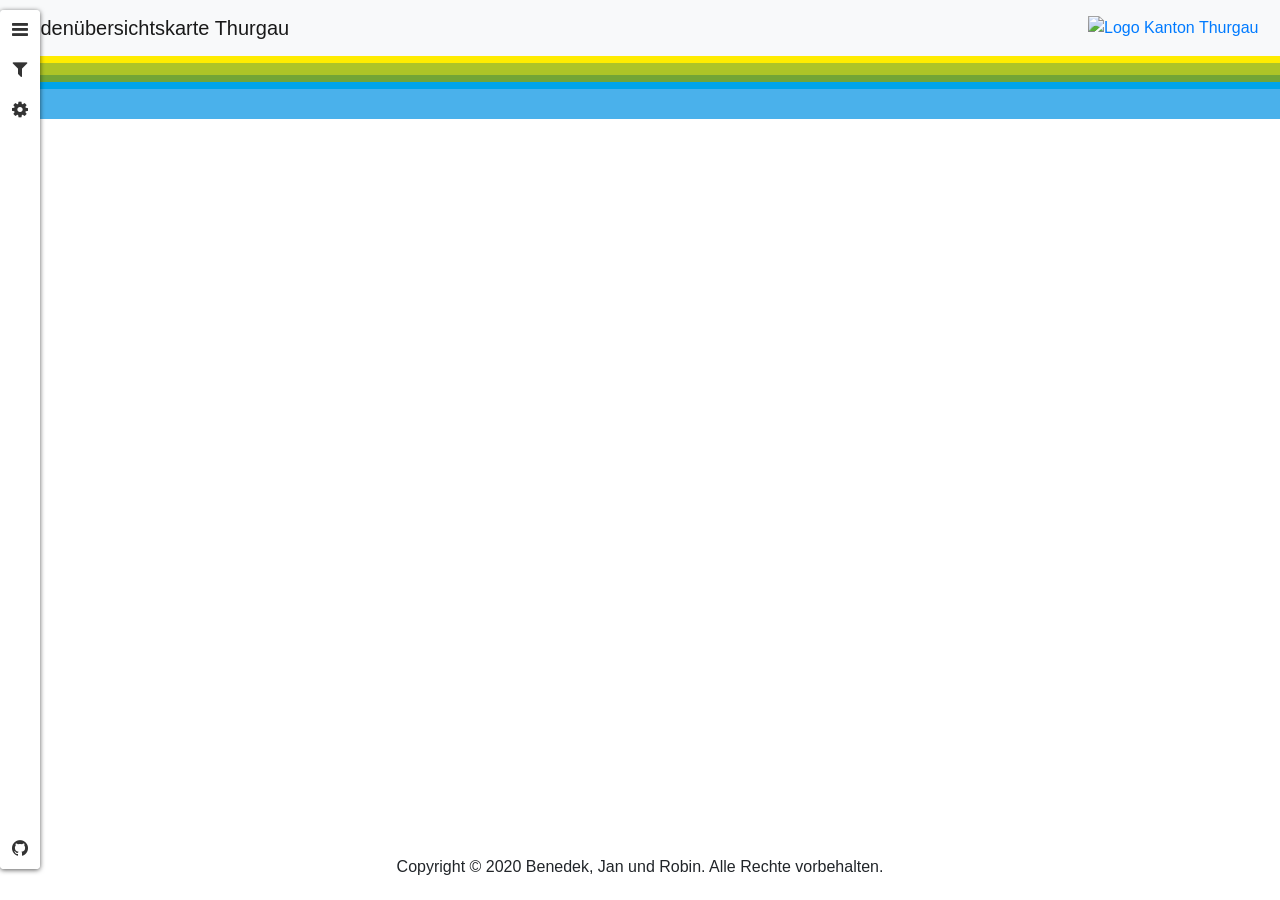
==== commit 7b822e59: "Added tg.ch link" ====
--- a/index.html
+++ b/index.html
@@ -28,8 +28,10 @@
             <div class="navbar-collapse collapse w-100 order-3 dual-collapse2">
                 <ul class="navbar-nav ml-auto">
                     <li class="nav-item">
-                        <img src="https://www.tg.ch/public/upload/assets/20/logo-kanton-thurgau.svg"
-                             alt="Logo Kanton Thurgau" style="display: block; float: right; width: 176px;">
+                        <a href="https://www.tg.ch">
+                            <img src="https://www.tg.ch/public/upload/assets/20/logo-kanton-thurgau.svg"
+                                 alt="Logo Kanton Thurgau" style="display: block; float: right; width: 176px;">
+                        </a>
                     </li>
                 </ul>
             </div>
